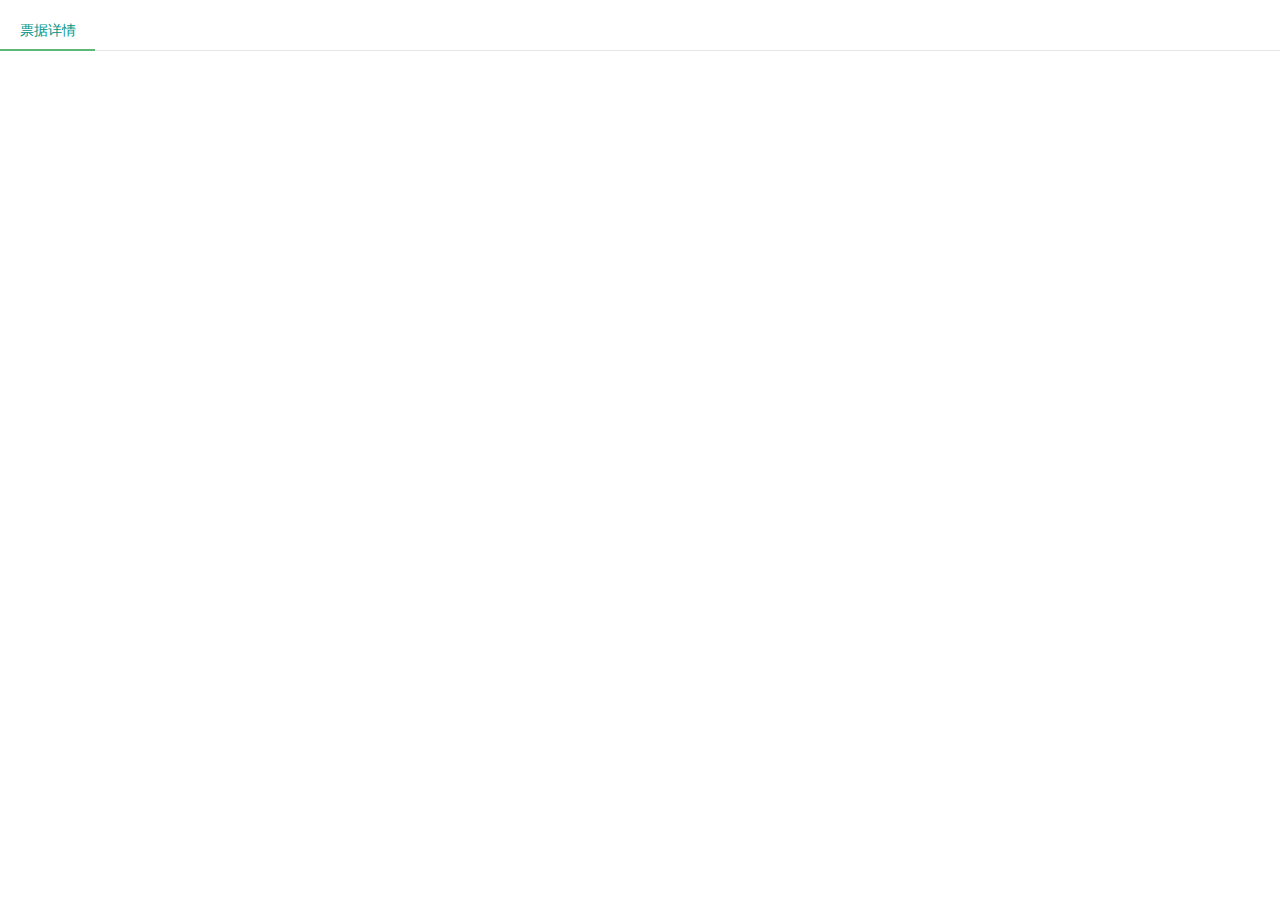
==== src/webfrontend/html/bill/billDetail/billDetail.html @ 2aeb6663 "修改文件夹名称" ====
<!DOCTYPE html>
<html lang="en">
<head>
    <meta charset="UTF-8">
    <title>票据详情</title>
    <link rel="stylesheet" href="../../../layui/css/layui.css">
    <link rel="stylesheet" href="../../../css/admin.css">
</head>
<body>

<div class="layui-tab layui-tab-brief" lay-filter="demo">
    <ul class="layui-tab-title">
        <li class="layui-this">票据详情</li>
    </ul>
    <div class="layui-tab-content" style="height: 100px; display: block">
        <div class="layui-tab-item layui-show">
            <table id="billTable" lay-filter="billTool"></table>
            <script type="text/html" id="barDemo">
                <a class="layui-btn layui-btn-xs" lay-event="edit">分发</a>
            </script>
            <script id="createTime" type="text/html">
                {{ createTime(d.writeDate) }}
            </script>
        </div>
    </div>
</div>

<script src="../../../layui/layui.js"></script>
<script src="../../../js/jquery/jquery-3.3.1.js"></script>
<script src="../../../js/jquery/jquery.cookie.js"></script>
<script src="../../../js/nginx.js"></script>
<script src="../../../js/bill/billDetail/billDetail.js"></script>
</body>
</html>
---- src/webfrontend/layui/css/layui.css ----
/** layui-v2.3.0 MIT License By https://www.layui.com */
 .layui-inline,img{display:inline-block;vertical-align:middle}.layui-rate,li{list-style:none}h1,h2,h3,h4,h5,h6{font-weight:400}.layui-edge,.layui-header,.layui-inline,.layui-main{position:relative}.layui-btn,.layui-edge,.layui-inline,img{vertical-align:middle}.layui-btn,.layui-disabled,.layui-icon,.layui-unselect{-webkit-user-select:none;-ms-user-select:none;-moz-user-select:none}blockquote,body,button,dd,div,dl,dt,form,h1,h2,h3,h4,h5,h6,input,li,ol,p,pre,td,textarea,th,ul{margin:0;padding:0;-webkit-tap-highlight-color:rgba(0,0,0,0)}a:active,a:hover{outline:0}img{border:none}table{border-collapse:collapse;border-spacing:0}h4,h5,h6{font-size:100%}button,input,optgroup,option,select,textarea{font-family:inherit;font-size:inherit;font-style:inherit;font-weight:inherit;outline:0}pre{white-space:pre-wrap;white-space:-moz-pre-wrap;white-space:-pre-wrap;white-space:-o-pre-wrap;word-wrap:break-word}body{line-height:24px;font:14px Helvetica Neue,Helvetica,PingFang SC,\5FAE\8F6F\96C5\9ED1,Tahoma,Arial,sans-serif}hr{height:1px;margin:10px 0;border:0;clear:both}a{color:#333;text-decoration:none}a:hover{color:#777}a cite{font-style:normal;*cursor:pointer}.layui-border-box,.layui-border-box *{box-sizing:border-box}.layui-box,.layui-box *{box-sizing:content-box}.layui-clear{clear:both;*zoom:1}.layui-clear:after{content:'\20';clear:both;*zoom:1;display:block;height:0}.layui-inline{*display:inline;*zoom:1}.layui-edge{display:inline-block;width:0;height:0;border-width:6px;border-style:dashed;border-color:transparent;overflow:hidden}.layui-edge-top{top:-4px;border-bottom-color:#999;border-bottom-style:solid}.layui-edge-right{border-left-color:#999;border-left-style:solid}.layui-edge-bottom{top:2px;border-top-color:#999;border-top-style:solid}.layui-edge-left{border-right-color:#999;border-right-style:solid}.layui-elip{text-overflow:ellipsis;overflow:hidden;white-space:nowrap}.layui-disabled,.layui-disabled:hover{color:#d2d2d2!important;cursor:not-allowed!important}.layui-circle{border-radius:100%}.layui-show{display:block!important}.layui-hide{display:none!important}@font-face{font-family:layui-icon;src:url(../font/iconfont.eot?v=230);src:url(../font/iconfont.eot?v=230#iefix) format('embedded-opentype'),url(../font/iconfont.svg?v=230#iconfont) format('svg'),url(../font/iconfont.woff?v=230) format('woff'),url(../font/iconfont.ttf?v=230) format('truetype')}.layui-icon{font-family:layui-icon!important;font-size:16px;font-style:normal;-webkit-font-smoothing:antialiased;-moz-osx-font-smoothing:grayscale}.layui-icon-reply-fill:before{content:"\e611"}.layui-icon-set-fill:before{content:"\e614"}.layui-icon-menu-fill:before{content:"\e60f"}.layui-icon-search:before{content:"\e615"}.layui-icon-share:before{content:"\e641"}.layui-icon-set-sm:before{content:"\e620"}.layui-icon-engine:before{content:"\e628"}.layui-icon-close:before{content:"\1006"}.layui-icon-close-fill:before{content:"\1007"}.layui-icon-chart-screen:before{content:"\e629"}.layui-icon-star:before{content:"\e600"}.layui-icon-circle-dot:before{content:"\e617"}.layui-icon-chat:before{content:"\e606"}.layui-icon-release:before{content:"\e609"}.layui-icon-list:before{content:"\e60a"}.layui-icon-chart:before{content:"\e62c"}.layui-icon-ok-circle:before{content:"\1005"}.layui-icon-layim-theme:before{content:"\e61b"}.layui-icon-table:before{content:"\e62d"}.layui-icon-right:before{content:"\e602"}.layui-icon-left:before{content:"\e603"}.layui-icon-cart-simple:before{content:"\e698"}.layui-icon-face-cry:before{content:"\e69c"}.layui-icon-face-smile:before{content:"\e6af"}.layui-icon-survey:before{content:"\e6b2"}.layui-icon-tree:before{content:"\e62e"}.layui-icon-upload-circle:before{content:"\e62f"}.layui-icon-add-circle:before{content:"\e61f"}.layui-icon-download-circle:before{content:"\e601"}.layui-icon-templeate-1:before{content:"\e630"}.layui-icon-util:before{content:"\e631"}.layui-icon-face-surprised:before{content:"\e664"}.layui-icon-edit:before{content:"\e642"}.layui-icon-speaker:before{content:"\e645"}.layui-icon-down:before{content:"\e61a"}.layui-icon-file:before{content:"\e621"}.layui-icon-layouts:before{content:"\e632"}.layui-icon-rate-half:before{content:"\e6c9"}.layui-icon-add-circle-fine:before{content:"\e608"}.layui-icon-prev-circle:before{content:"\e633"}.layui-icon-read:before{content:"\e705"}.layui-icon-404:before{content:"\e61c"}.layui-icon-carousel:before{content:"\e634"}.layui-icon-help:before{content:"\e607"}.layui-icon-code-circle:before{content:"\e635"}.layui-icon-water:before{content:"\e636"}.layui-icon-username:before{content:"\e66f"}.layui-icon-find-fill:before{content:"\e670"}.layui-icon-about:before{content:"\e60b"}.layui-icon-location:before{content:"\e715"}.layui-icon-up:before{content:"\e619"}.layui-icon-pause:before{content:"\e651"}.layui-icon-date:before{content:"\e637"}.layui-icon-layim-uploadfile:before{content:"\e61d"}.layui-icon-delete:before{content:"\e640"}.layui-icon-play:before{content:"\e652"}.layui-icon-top:before{content:"\e604"}.layui-icon-friends:before{content:"\e612"}.layui-icon-refresh-3:before{content:"\e9aa"}.layui-icon-ok:before{content:"\e605"}.layui-icon-layer:before{content:"\e638"}.layui-icon-face-smile-fine:before{content:"\e60c"}.layui-icon-dollar:before{content:"\e659"}.layui-icon-group:before{content:"\e613"}.layui-icon-layim-download:before{content:"\e61e"}.layui-icon-picture-fine:before{content:"\e60d"}.layui-icon-link:before{content:"\e64c"}.layui-icon-diamond:before{content:"\e735"}.layui-icon-log:before{content:"\e60e"}.layui-icon-rate-solid:before{content:"\e67a"}.layui-icon-fonts-del:before{content:"\e64f"}.layui-icon-unlink:before{content:"\e64d"}.layui-icon-fonts-clear:before{content:"\e639"}.layui-icon-triangle-r:before{content:"\e623"}.layui-icon-circle:before{content:"\e63f"}.layui-icon-radio:before{content:"\e643"}.layui-icon-align-center:before{content:"\e647"}.layui-icon-align-right:before{content:"\e648"}.layui-icon-align-left:before{content:"\e649"}.layui-icon-loading-1:before{content:"\e63e"}.layui-icon-return:before{content:"\e65c"}.layui-icon-fonts-strong:before{content:"\e62b"}.layui-icon-upload:before{content:"\e67c"}.layui-icon-dialogue:before{content:"\e63a"}.layui-icon-video:before{content:"\e6ed"}.layui-icon-headset:before{content:"\e6fc"}.layui-icon-cellphone-fine:before{content:"\e63b"}.layui-icon-add-1:before{content:"\e654"}.layui-icon-face-smile-b:before{content:"\e650"}.layui-icon-fonts-html:before{content:"\e64b"}.layui-icon-form:before{content:"\e63c"}.layui-icon-cart:before{content:"\e657"}.layui-icon-camera-fill:before{content:"\e65d"}.layui-icon-tabs:before{content:"\e62a"}.layui-icon-fonts-code:before{content:"\e64e"}.layui-icon-fire:before{content:"\e756"}.layui-icon-set:before{content:"\e716"}.layui-icon-fonts-u:before{content:"\e646"}.layui-icon-triangle-d:before{content:"\e625"}.layui-icon-tips:before{content:"\e702"}.layui-icon-picture:before{content:"\e64a"}.layui-icon-more-vertical:before{content:"\e671"}.layui-icon-flag:before{content:"\e66c"}.layui-icon-loading:before{content:"\e63d"}.layui-icon-fonts-i:before{content:"\e644"}.layui-icon-refresh-1:before{content:"\e666"}.layui-icon-rmb:before{content:"\e65e"}.layui-icon-home:before{content:"\e68e"}.layui-icon-user:before{content:"\e770"}.layui-icon-notice:before{content:"\e667"}.layui-icon-login-weibo:before{content:"\e675"}.layui-icon-voice:before{content:"\e688"}.layui-icon-upload-drag:before{content:"\e681"}.layui-icon-login-qq:before{content:"\e676"}.layui-icon-snowflake:before{content:"\e6b1"}.layui-icon-file-b:before{content:"\e655"}.layui-icon-template:before{content:"\e663"}.layui-icon-auz:before{content:"\e672"}.layui-icon-console:before{content:"\e665"}.layui-icon-app:before{content:"\e653"}.layui-icon-prev:before{content:"\e65a"}.layui-icon-website:before{content:"\e7ae"}.layui-icon-next:before{content:"\e65b"}.layui-icon-component:before{content:"\e857"}.layui-icon-more:before{content:"\e65f"}.layui-icon-login-wechat:before{content:"\e677"}.layui-icon-shrink-right:before{content:"\e668"}.layui-icon-spread-left:before{content:"\e66b"}.layui-icon-camera:before{content:"\e660"}.layui-icon-note:before{content:"\e66e"}.layui-icon-refresh:before{content:"\e669"}.layui-icon-female:before{content:"\e661"}.layui-icon-male:before{content:"\e662"}.layui-icon-password:before{content:"\e673"}.layui-icon-senior:before{content:"\e674"}.layui-icon-theme:before{content:"\e66a"}.layui-icon-tread:before{content:"\e6c5"}.layui-icon-praise:before{content:"\e6c6"}.layui-icon-star-fill:before{content:"\e658"}.layui-icon-rate:before{content:"\e67b"}.layui-icon-template-1:before{content:"\e656"}.layui-icon-vercode:before{content:"\e679"}.layui-icon-cellphone:before{content:"\e678"}.layui-icon-screen-full:before{content:"\e622"}.layui-icon-screen-restore:before{content:"\e758"}.layui-main{width:1140px;margin:0 auto}.layui-header{z-index:1000;height:60px}.layui-header a:hover{transition:all .5s;-webkit-transition:all .5s}.layui-side{position:fixed;left:0;top:0;bottom:0;z-index:999;width:200px;overflow-x:hidden}.layui-side-scroll{position:relative;width:220px;height:100%;overflow-x:hidden}.layui-body{position:absolute;left:200px;right:0;top:0;bottom:0;z-index:998;width:auto;overflow:hidden;overflow-y:auto;box-sizing:border-box}.layui-layout-body{overflow:hidden}.layui-layout-admin .layui-header{background-color:#23262E}.layui-layout-admin .layui-side{top:60px;width:200px;overflow-x:hidden}.layui-layout-admin .layui-body{top:60px;bottom:44px}.layui-layout-admin .layui-main{width:auto;margin:0 15px}.layui-layout-admin .layui-footer{position:fixed;left:200px;right:0;bottom:0;height:44px;line-height:44px;padding:0 15px;background-color:#eee}.layui-layout-admin .layui-logo{position:absolute;left:0;top:0;width:200px;height:100%;line-height:60px;text-align:center;color:#009688;font-size:16px}.layui-layout-admin .layui-header .layui-nav{background:0 0}.layui-layout-left{position:absolute!important;left:200px;top:0}.layui-layout-right{position:absolute!important;right:0;top:0}.layui-container{position:relative;margin:0 auto;padding:0 15px;box-sizing:border-box}.layui-fluid{position:relative;margin:0 auto;padding:0 15px}.layui-row:after,.layui-row:before{content:'';display:block;clear:both}.layui-col-lg1,.layui-col-lg10,.layui-col-lg11,.layui-col-lg12,.layui-col-lg2,.layui-col-lg3,.layui-col-lg4,.layui-col-lg5,.layui-col-lg6,.layui-col-lg7,.layui-col-lg8,.layui-col-lg9,.layui-col-md1,.layui-col-md10,.layui-col-md11,.layui-col-md12,.layui-col-md2,.layui-col-md3,.layui-col-md4,.layui-col-md5,.layui-col-md6,.layui-col-md7,.layui-col-md8,.layui-col-md9,.layui-col-sm1,.layui-col-sm10,.layui-col-sm11,.layui-col-sm12,.layui-col-sm2,.layui-col-sm3,.layui-col-sm4,.layui-col-sm5,.layui-col-sm6,.layui-col-sm7,.layui-col-sm8,.layui-col-sm9,.layui-col-xs1,.layui-col-xs10,.layui-col-xs11,.layui-col-xs12,.layui-col-xs2,.layui-col-xs3,.layui-col-xs4,.layui-col-xs5,.layui-col-xs6,.layui-col-xs7,.layui-col-xs8,.layui-col-xs9{position:relative;display:block;box-sizing:border-box}.layui-col-xs1,.layui-col-xs10,.layui-col-xs11,.layui-col-xs12,.layui-col-xs2,.layui-col-xs3,.layui-col-xs4,.layui-col-xs5,.layui-col-xs6,.layui-col-xs7,.layui-col-xs8,.layui-col-xs9{float:left}.layui-col-xs1{width:8.33333333%}.layui-col-xs2{width:16.66666667%}.layui-col-xs3{width:25%}.layui-col-xs4{width:33.33333333%}.layui-col-xs5{width:41.66666667%}.layui-col-xs6{width:50%}.layui-col-xs7{width:58.33333333%}.layui-col-xs8{width:66.66666667%}.layui-col-xs9{width:75%}.layui-col-xs10{width:83.33333333%}.layui-col-xs11{width:91.66666667%}.layui-col-xs12{width:100%}.layui-col-xs-offset1{margin-left:8.33333333%}.layui-col-xs-offset2{margin-left:16.66666667%}.layui-col-xs-offset3{margin-left:25%}.layui-col-xs-offset4{margin-left:33.33333333%}.layui-col-xs-offset5{margin-left:41.66666667%}.layui-col-xs-offset6{margin-left:50%}.layui-col-xs-offset7{margin-left:58.33333333%}.layui-col-xs-offset8{margin-left:66.66666667%}.layui-col-xs-offset9{margin-left:75%}.layui-col-xs-offset10{margin-left:83.33333333%}.layui-col-xs-offset11{margin-left:91.66666667%}.layui-col-xs-offset12{margin-left:100%}@media screen and (max-width:768px){.layui-hide-xs{display:none!important}.layui-show-xs-block{display:block!important}.layui-show-xs-inline{display:inline!important}.layui-show-xs-inline-block{display:inline-block!important}}@media screen and (min-width:768px){.layui-container{width:750px}.layui-hide-sm{display:none!important}.layui-show-sm-block{display:block!important}.layui-show-sm-inline{display:inline!important}.layui-show-sm-inline-block{display:inline-block!important}.layui-col-sm1,.layui-col-sm10,.layui-col-sm11,.layui-col-sm12,.layui-col-sm2,.layui-col-sm3,.layui-col-sm4,.layui-col-sm5,.layui-col-sm6,.layui-col-sm7,.layui-col-sm8,.layui-col-sm9{float:left}.layui-col-sm1{width:8.33333333%}.layui-col-sm2{width:16.66666667%}.layui-col-sm3{width:25%}.layui-col-sm4{width:33.33333333%}.layui-col-sm5{width:41.66666667%}.layui-col-sm6{width:50%}.layui-col-sm7{width:58.33333333%}.layui-col-sm8{width:66.66666667%}.layui-col-sm9{width:75%}.layui-col-sm10{width:83.33333333%}.layui-col-sm11{width:91.66666667%}.layui-col-sm12{width:100%}.layui-col-sm-offset1{margin-left:8.33333333%}.layui-col-sm-offset2{margin-left:16.66666667%}.layui-col-sm-offset3{margin-left:25%}.layui-col-sm-offset4{margin-left:33.33333333%}.layui-col-sm-offset5{margin-left:41.66666667%}.layui-col-sm-offset6{margin-left:50%}.layui-col-sm-offset7{margin-left:58.33333333%}.layui-col-sm-offset8{margin-left:66.66666667%}.layui-col-sm-offset9{margin-left:75%}.layui-col-sm-offset10{margin-left:83.33333333%}.layui-col-sm-offset11{margin-left:91.66666667%}.layui-col-sm-offset12{margin-left:100%}}@media screen and (min-width:992px){.layui-container{width:970px}.layui-hide-md{display:none!important}.layui-show-md-block{display:block!important}.layui-show-md-inline{display:inline!important}.layui-show-md-inline-block{display:inline-block!important}.layui-col-md1,.layui-col-md10,.layui-col-md11,.layui-col-md12,.layui-col-md2,.layui-col-md3,.layui-col-md4,.layui-col-md5,.layui-col-md6,.layui-col-md7,.layui-col-md8,.layui-col-md9{float:left}.layui-col-md1{width:8.33333333%}.layui-col-md2{width:16.66666667%}.layui-col-md3{width:25%}.layui-col-md4{width:33.33333333%}.layui-col-md5{width:41.66666667%}.layui-col-md6{width:50%}.layui-col-md7{width:58.33333333%}.layui-col-md8{width:66.66666667%}.layui-col-md9{width:75%}.layui-col-md10{width:83.33333333%}.layui-col-md11{width:91.66666667%}.layui-col-md12{width:100%}.layui-col-md-offset1{margin-left:8.33333333%}.layui-col-md-offset2{margin-left:16.66666667%}.layui-col-md-offset3{margin-left:25%}.layui-col-md-offset4{margin-left:33.33333333%}.layui-col-md-offset5{margin-left:41.66666667%}.layui-col-md-offset6{margin-left:50%}.layui-col-md-offset7{margin-left:58.33333333%}.layui-col-md-offset8{margin-left:66.66666667%}.layui-col-md-offset9{margin-left:75%}.layui-col-md-offset10{margin-left:83.33333333%}.layui-col-md-offset11{margin-left:91.66666667%}.layui-col-md-offset12{margin-left:100%}}@media screen and (min-width:1200px){.layui-container{width:1170px}.layui-hide-lg{display:none!important}.layui-show-lg-block{display:block!important}.layui-show-lg-inline{display:inline!important}.layui-show-lg-inline-block{display:inline-block!important}.layui-col-lg1,.layui-col-lg10,.layui-col-lg11,.layui-col-lg12,.layui-col-lg2,.layui-col-lg3,.layui-col-lg4,.layui-col-lg5,.layui-col-lg6,.layui-col-lg7,.layui-col-lg8,.layui-col-lg9{float:left}.layui-col-lg1{width:8.33333333%}.layui-col-lg2{width:16.66666667%}.layui-col-lg3{width:25%}.layui-col-lg4{width:33.33333333%}.layui-col-lg5{width:41.66666667%}.layui-col-lg6{width:50%}.layui-col-lg7{width:58.33333333%}.layui-col-lg8{width:66.66666667%}.layui-col-lg9{width:75%}.layui-col-lg10{width:83.33333333%}.layui-col-lg11{width:91.66666667%}.layui-col-lg12{width:100%}.layui-col-lg-offset1{margin-left:8.33333333%}.layui-col-lg-offset2{margin-left:16.66666667%}.layui-col-lg-offset3{margin-left:25%}.layui-col-lg-offset4{margin-left:33.33333333%}.layui-col-lg-offset5{margin-left:41.66666667%}.layui-col-lg-offset6{margin-left:50%}.layui-col-lg-offset7{margin-left:58.33333333%}.layui-col-lg-offset8{margin-left:66.66666667%}.layui-col-lg-offset9{margin-left:75%}.layui-col-lg-offset10{margin-left:83.33333333%}.layui-col-lg-offset11{margin-left:91.66666667%}.layui-col-lg-offset12{margin-left:100%}}.layui-col-space1{margin:-.5px}.layui-col-space1>*{padding:.5px}.layui-col-space3{margin:-1.5px}.layui-col-space3>*{padding:1.5px}.layui-col-space5{margin:-2.5px}.layui-col-space5>*{padding:2.5px}.layui-col-space8{margin:-3.5px}.layui-col-space8>*{padding:3.5px}.layui-col-space10{margin:-5px}.layui-col-space10>*{padding:5px}.layui-col-space12{margin:-6px}.layui-col-space12>*{padding:6px}.layui-col-space15{margin:-7.5px}.layui-col-space15>*{padding:7.5px}.layui-col-space18{margin:-9px}.layui-col-space18>*{padding:9px}.layui-col-space20{margin:-10px}.layui-col-space20>*{padding:10px}.layui-col-space22{margin:-11px}.layui-col-space22>*{padding:11px}.layui-col-space25{margin:-12.5px}.layui-col-space25>*{padding:12.5px}.layui-col-space30{margin:-15px}.layui-col-space30>*{padding:15px}.layui-btn,.layui-input,.layui-select,.layui-textarea,.layui-upload-button{outline:0;-webkit-appearance:none;transition:all .3s;-webkit-transition:all .3s;box-sizing:border-box}.layui-elem-quote{margin-bottom:10px;padding:15px;line-height:22px;border-left:5px solid #009688;border-radius:0 2px 2px 0;background-color:#f2f2f2}.layui-quote-nm{border-style:solid;border-width:1px 1px 1px 5px;background:0 0}.layui-elem-field{margin-bottom:10px;padding:0;border-width:1px;border-style:solid}.layui-elem-field legend{margin-left:20px;padding:0 10px;font-size:20px;font-weight:300}.layui-field-title{margin:10px 0 20px;border-width:1px 0 0}.layui-field-box{padding:10px 15px}.layui-field-title .layui-field-box{padding:10px 0}.layui-progress{position:relative;height:6px;border-radius:20px;background-color:#e2e2e2}.layui-progress-bar{position:absolute;left:0;top:0;width:0;max-width:100%;height:6px;border-radius:20px;text-align:right;background-color:#5FB878;transition:all .3s;-webkit-transition:all .3s}.layui-progress-big,.layui-progress-big .layui-progress-bar{height:18px;line-height:18px}.layui-progress-text{position:relative;top:-20px;line-height:18px;font-size:12px;color:#666}.layui-progress-big .layui-progress-text{position:static;padding:0 10px;color:#fff}.layui-collapse{border-width:1px;border-style:solid;border-radius:2px}.layui-colla-content,.layui-colla-item{border-top-width:1px;border-top-style:solid}.layui-colla-item:first-child{border-top:none}.layui-colla-title{position:relative;height:42px;line-height:42px;padding:0 15px 0 35px;color:#333;background-color:#f2f2f2;cursor:pointer;font-size:14px;overflow:hidden}.layui-colla-content{display:none;padding:10px 15px;line-height:22px;color:#666}.layui-colla-icon{position:absolute;left:15px;top:0;font-size:14px}.layui-card-body,.layui-card-header,.layui-form-label,.layui-form-mid,.layui-form-select,.layui-input-block,.layui-input-inline,.layui-textarea{position:relative}.layui-card{margin-bottom:15px;border-radius:2px;background-color:#fff;box-shadow:0 1px 2px 0 rgba(0,0,0,.05)}.layui-card:last-child{margin-bottom:0}.layui-card-header{height:42px;line-height:42px;padding:0 15px;border-bottom:1px solid #f6f6f6;color:#333;border-radius:2px 2px 0 0;font-size:14px}.layui-bg-black,.layui-bg-blue,.layui-bg-cyan,.layui-bg-green,.layui-bg-orange,.layui-bg-red{color:#fff!important}.layui-card-body{padding:10px 15px;line-height:24px}.layui-card-body[pad15]{padding:15px}.layui-card-body[pad20]{padding:20px}.layui-card-body .layui-table{margin:5px 0}.layui-card .layui-tab{margin:0}.layui-panel-window{position:relative;padding:15px;border-radius:0;border-top:5px solid #E6E6E6;background-color:#fff}.layui-bg-red{background-color:#FF5722!important}.layui-bg-orange{background-color:#FFB800!important}.layui-bg-green{background-color:#009688!important}.layui-bg-cyan{background-color:#2F4056!important}.layui-bg-blue{background-color:#1E9FFF!important}.layui-bg-black{background-color:#393D49!important}.layui-bg-gray{background-color:#eee!important;color:#666!important}.layui-badge-rim,.layui-colla-content,.layui-colla-item,.layui-collapse,.layui-elem-field,.layui-form-pane .layui-form-item[pane],.layui-form-pane .layui-form-label,.layui-input,.layui-layedit,.layui-layedit-tool,.layui-quote-nm,.layui-select,.layui-tab-bar,.layui-tab-card,.layui-tab-title,.layui-tab-title .layui-this:after,.layui-textarea{border-color:#e6e6e6}.layui-timeline-item:before,hr{background-color:#e6e6e6}.layui-text{line-height:22px;font-size:14px;color:#666}.layui-text h1,.layui-text h2,.layui-text h3{font-weight:500;color:#333}.layui-text h1{font-size:30px}.layui-text h2{font-size:24px}.layui-text h3{font-size:18px}.layui-text a:not(.layui-btn){color:#01AAED}.layui-text a:not(.layui-btn):hover{text-decoration:underline}.layui-text ul{padding:5px 0 5px 15px}.layui-text ul li{margin-top:5px;list-style-type:disc}.layui-text em,.layui-word-aux{color:#999!important;padding:0 5px!important}.layui-btn{display:inline-block;height:38px;line-height:38px;padding:0 18px;background-color:#009688;color:#fff;white-space:nowrap;text-align:center;font-size:14px;border:none;border-radius:2px;cursor:pointer}.layui-btn:hover{opacity:.8;filter:alpha(opacity=80);color:#fff}.layui-btn:active{opacity:1;filter:alpha(opacity=100)}.layui-btn+.layui-btn{margin-left:10px}.layui-btn-container{font-size:0}.layui-btn-container .layui-btn{margin-right:10px;margin-bottom:10px}.layui-btn-container .layui-btn+.layui-btn{margin-left:0}.layui-table .layui-btn-container .layui-btn{margin-bottom:9px}.layui-btn-radius{border-radius:100px}.layui-btn .layui-icon{margin-right:3px;font-size:18px;vertical-align:bottom;vertical-align:middle\9}.layui-btn-primary{border:1px solid #C9C9C9;background-color:#fff;color:#555}.layui-btn-primary:hover{border-color:#009688;color:#333}.layui-btn-normal{background-color:#1E9FFF}.layui-btn-warm{background-color:#FFB800}.layui-btn-danger{background-color:#FF5722}.layui-btn-disabled,.layui-btn-disabled:active,.layui-btn-disabled:hover{border:1px solid #e6e6e6;background-color:#FBFBFB;color:#C9C9C9;cursor:not-allowed;opacity:1}.layui-btn-lg{height:44px;line-height:44px;padding:0 25px;font-size:16px}.layui-btn-sm{height:30px;line-height:30px;padding:0 10px;font-size:12px}.layui-btn-sm i{font-size:16px!important}.layui-btn-xs{height:22px;line-height:22px;padding:0 5px;font-size:12px}.layui-btn-xs i{font-size:14px!important}.layui-btn-group{display:inline-block;vertical-align:middle;font-size:0}.layui-btn-group .layui-btn{margin-left:0!important;margin-right:0!important;border-left:1px solid rgba(255,255,255,.5);border-radius:0}.layui-btn-group .layui-btn-primary{border-left:none}.layui-btn-group .layui-btn-primary:hover{border-color:#C9C9C9;color:#009688}.layui-btn-group .layui-btn:first-child{border-left:none;border-radius:2px 0 0 2px}.layui-btn-group .layui-btn-primary:first-child{border-left:1px solid #c9c9c9}.layui-btn-group .layui-btn:last-child{border-radius:0 2px 2px 0}.layui-btn-group .layui-btn+.layui-btn{margin-left:0}.layui-btn-group+.layui-btn-group{margin-left:10px}.layui-btn-fluid{width:100%}.layui-input,.layui-select,.layui-textarea{height:38px;line-height:1.3;line-height:38px\9;border-width:1px;border-style:solid;background-color:#fff;border-radius:2px}.layui-input::-webkit-input-placeholder,.layui-select::-webkit-input-placeholder,.layui-textarea::-webkit-input-placeholder{line-height:1.3}.layui-input,.layui-textarea{display:block;width:100%;padding-left:10px}.layui-input:hover,.layui-textarea:hover{border-color:#D2D2D2!important}.layui-input:focus,.layui-textarea:focus{border-color:#C9C9C9!important}.layui-textarea{min-height:100px;height:auto;line-height:20px;padding:6px 10px;resize:vertical}.layui-select{padding:0 10px}.layui-form input[type=checkbox],.layui-form input[type=radio],.layui-form select{display:none}.layui-form [lay-ignore]{display:initial}.layui-form-item{margin-bottom:15px;clear:both;*zoom:1}.layui-form-item:after{content:'\20';clear:both;*zoom:1;display:block;height:0}.layui-form-label{float:left;display:block;padding:9px 15px;width:80px;font-weight:400;line-height:20px;text-align:right}.layui-form-label-col{display:block;float:none;padding:9px 0;line-height:20px;text-align:left}.layui-form-item .layui-inline{margin-bottom:5px;margin-right:10px}.layui-input-block{margin-left:110px;min-height:36px}.layui-input-inline{display:inline-block;vertical-align:middle}.layui-form-item .layui-input-inline{float:left;width:190px;margin-right:10px}.layui-form-text .layui-input-inline{width:auto}.layui-form-mid{float:left;display:block;padding:9px 0!important;line-height:20px;margin-right:10px}.layui-form-danger+.layui-form-select .layui-input,.layui-form-danger:focus{border-color:#FF5722!important}.layui-form-select .layui-input{padding-right:30px;cursor:pointer}.layui-form-select .layui-edge{position:absolute;right:10px;top:50%;margin-top:-3px;cursor:pointer;border-width:6px;border-top-color:#c2c2c2;border-top-style:solid;transition:all .3s;-webkit-transition:all .3s}.layui-form-select dl{display:none;position:absolute;left:0;top:42px;padding:5px 0;z-index:999;min-width:100%;border:1px solid #d2d2d2;max-height:300px;overflow-y:auto;background-color:#fff;border-radius:2px;box-shadow:0 2px 4px rgba(0,0,0,.12);box-sizing:border-box}.layui-form-select dl dd,.layui-form-select dl dt{padding:0 10px;line-height:36px;white-space:nowrap;overflow:hidden;text-overflow:ellipsis}.layui-form-select dl dt{font-size:12px;color:#999}.layui-form-select dl dd{cursor:pointer}.layui-form-select dl dd:hover{background-color:#f2f2f2}.layui-form-select .layui-select-group dd{padding-left:20px}.layui-form-select dl dd.layui-select-tips{padding-left:10px!important;color:#999}.layui-form-select dl dd.layui-this{background-color:#5FB878;color:#fff}.layui-form-checkbox,.layui-form-select dl dd.layui-disabled{background-color:#fff}.layui-form-selected dl{display:block}.layui-form-checkbox,.layui-form-checkbox *,.layui-form-switch{display:inline-block;vertical-align:middle}.layui-form-selected .layui-edge{margin-top:-9px;-webkit-transform:rotate(180deg);transform:rotate(180deg);margin-top:-3px\9}:root .layui-form-selected .layui-edge{margin-top:-9px\0/IE9}.layui-form-selectup dl{top:auto;bottom:42px}.layui-select-none{margin:5px 0;text-align:center;color:#999}.layui-select-disabled .layui-disabled{border-color:#eee!important}.layui-select-disabled .layui-edge{border-top-color:#d2d2d2}.layui-form-checkbox{position:relative;height:30px;line-height:30px;margin-right:10px;padding-right:30px;cursor:pointer;font-size:0;-webkit-transition:.1s linear;transition:.1s linear;box-sizing:border-box}.layui-form-checkbox span{padding:0 10px;height:100%;font-size:14px;border-radius:2px 0 0 2px;background-color:#d2d2d2;color:#fff;overflow:hidden;white-space:nowrap;text-overflow:ellipsis}.layui-form-checkbox:hover span{background-color:#c2c2c2}.layui-form-checkbox i{position:absolute;right:0;top:0;width:30px;height:28px;border:1px solid #d2d2d2;border-left:none;border-radius:0 2px 2px 0;color:#fff;font-size:20px;text-align:center}.layui-form-checkbox:hover i{border-color:#c2c2c2;color:#c2c2c2}.layui-form-checked,.layui-form-checked:hover{border-color:#5FB878}.layui-form-checked span,.layui-form-checked:hover span{background-color:#5FB878}.layui-form-checked i,.layui-form-checked:hover i{color:#5FB878}.layui-form-item .layui-form-checkbox{margin-top:4px}.layui-form-checkbox[lay-skin=primary]{height:auto!important;line-height:normal!important;border:none!important;margin-right:0;padding-right:0;background:0 0}.layui-form-checkbox[lay-skin=primary] span{float:right;padding-right:15px;line-height:18px;background:0 0;color:#666}.layui-form-checkbox[lay-skin=primary] i{position:relative;top:0;width:16px;height:16px;line-height:16px;border:1px solid #d2d2d2;font-size:12px;border-radius:2px;background-color:#fff;-webkit-transition:.1s linear;transition:.1s linear}.layui-form-checkbox[lay-skin=primary]:hover i{border-color:#5FB878;color:#fff}.layui-form-checked[lay-skin=primary] i{border-color:#5FB878;background-color:#5FB878;color:#fff}.layui-checkbox-disbaled[lay-skin=primary] span{background:0 0!important;color:#c2c2c2}.layui-checkbox-disbaled[lay-skin=primary]:hover i{border-color:#d2d2d2}.layui-form-item .layui-form-checkbox[lay-skin=primary]{margin-top:10px}.layui-form-switch{position:relative;height:22px;line-height:22px;min-width:35px;padding:0 5px;margin-top:8px;border:1px solid #d2d2d2;border-radius:20px;cursor:pointer;background-color:#fff;-webkit-transition:.1s linear;transition:.1s linear}.layui-form-switch i{position:absolute;left:5px;top:3px;width:16px;height:16px;border-radius:20px;background-color:#d2d2d2;-webkit-transition:.1s linear;transition:.1s linear}.layui-form-switch em{position:relative;top:0;width:25px;margin-left:21px;padding:0!important;text-align:center!important;color:#999!important;font-style:normal!important;font-size:12px}.layui-form-onswitch{border-color:#5FB878;background-color:#5FB878}.layui-checkbox-disbaled,.layui-checkbox-disbaled i{border-color:#e2e2e2!important}.layui-form-onswitch i{left:100%;margin-left:-21px;background-color:#fff}.layui-form-onswitch em{margin-left:5px;margin-right:21px;color:#fff!important}.layui-checkbox-disbaled span{background-color:#e2e2e2!important}.layui-checkbox-disbaled:hover i{color:#fff!important}[lay-radio]{display:none}.layui-form-radio,.layui-form-radio *{display:inline-block;vertical-align:middle}.layui-form-radio{line-height:28px;margin:6px 10px 0 0;padding-right:10px;cursor:pointer;font-size:0}.layui-form-radio *{font-size:14px}.layui-form-radio>i{margin-right:8px;font-size:22px;color:#c2c2c2}.layui-form-radio>i:hover,.layui-form-radioed>i{color:#5FB878}.layui-radio-disbaled>i{color:#e2e2e2!important}.layui-form-pane .layui-form-label{width:110px;padding:8px 15px;height:38px;line-height:20px;border-width:1px;border-style:solid;border-radius:2px 0 0 2px;text-align:center;background-color:#FBFBFB;overflow:hidden;white-space:nowrap;text-overflow:ellipsis;box-sizing:border-box}.layui-form-pane .layui-input-inline{margin-left:-1px}.layui-form-pane .layui-input-block{margin-left:110px;left:-1px}.layui-form-pane .layui-input{border-radius:0 2px 2px 0}.layui-form-pane .layui-form-text .layui-form-label{float:none;width:100%;border-radius:2px;box-sizing:border-box;text-align:left}.layui-form-pane .layui-form-text .layui-input-inline{display:block;margin:0;top:-1px;clear:both}.layui-form-pane .layui-form-text .layui-input-block{margin:0;left:0;top:-1px}.layui-form-pane .layui-form-text .layui-textarea{min-height:100px;border-radius:0 0 2px 2px}.layui-form-pane .layui-form-checkbox{margin:4px 0 4px 10px}.layui-form-pane .layui-form-radio,.layui-form-pane .layui-form-switch{margin-top:6px;margin-left:10px}.layui-form-pane .layui-form-item[pane]{position:relative;border-width:1px;border-style:solid}.layui-form-pane .layui-form-item[pane] .layui-form-label{position:absolute;left:0;top:0;height:100%;border-width:0 1px 0 0}.layui-form-pane .layui-form-item[pane] .layui-input-inline{margin-left:110px}@media screen and (max-width:450px){.layui-form-item .layui-form-label{text-overflow:ellipsis;overflow:hidden;white-space:nowrap}.layui-form-item .layui-inline{display:block;margin-right:0;margin-bottom:20px;clear:both}.layui-form-item .layui-inline:after{content:'\20';clear:both;display:block;height:0}.layui-form-item .layui-input-inline{display:block;float:none;left:-3px;width:auto;margin:0 0 10px 112px}.layui-form-item .layui-input-inline+.layui-form-mid{margin-left:110px;top:-5px;padding:0}.layui-form-item .layui-form-checkbox{margin-right:5px;margin-bottom:5px}}.layui-layedit{border-width:1px;border-style:solid;border-radius:2px}.layui-layedit-tool{padding:3px 5px;border-bottom-width:1px;border-bottom-style:solid;font-size:0}.layedit-tool-fixed{position:fixed;top:0;border-top:1px solid #e2e2e2}.layui-layedit-tool .layedit-tool-mid,.layui-layedit-tool .layui-icon{display:inline-block;vertical-align:middle;text-align:center;font-size:14px}.layui-layedit-tool .layui-icon{position:relative;width:32px;height:30px;line-height:30px;margin:3px 5px;color:#777;cursor:pointer;border-radius:2px}.layui-layedit-tool .layui-icon:hover{color:#393D49}.layui-layedit-tool .layui-icon:active{color:#000}.layui-layedit-tool .layedit-tool-active{background-color:#e2e2e2;color:#000}.layui-layedit-tool .layui-disabled,.layui-layedit-tool .layui-disabled:hover{color:#d2d2d2;cursor:not-allowed}.layui-layedit-tool .layedit-tool-mid{width:1px;height:18px;margin:0 10px;background-color:#d2d2d2}.layedit-tool-html{width:50px!important;font-size:30px!important}.layedit-tool-b,.layedit-tool-code,.layedit-tool-help{font-size:16px!important}.layedit-tool-d,.layedit-tool-face,.layedit-tool-image,.layedit-tool-unlink{font-size:18px!important}.layedit-tool-image input{position:absolute;font-size:0;left:0;top:0;width:100%;height:100%;opacity:.01;filter:Alpha(opacity=1);cursor:pointer}.layui-layedit-iframe iframe{display:block;width:100%}#LAY_layedit_code{overflow:hidden}.layui-laypage{display:inline-block;*display:inline;*zoom:1;vertical-align:middle;margin:10px 0;font-size:0}.layui-laypage>a:first-child,.layui-laypage>a:first-child em{border-radius:2px 0 0 2px}.layui-laypage>a:last-child,.layui-laypage>a:last-child em{border-radius:0 2px 2px 0}.layui-laypage>:first-child{margin-left:0!important}.layui-laypage>:last-child{margin-right:0!important}.layui-laypage a,.layui-laypage button,.layui-laypage input,.layui-laypage select,.layui-laypage span{border:1px solid #e2e2e2}.layui-laypage a,.layui-laypage span{display:inline-block;*display:inline;*zoom:1;vertical-align:middle;padding:0 15px;height:28px;line-height:28px;margin:0 -1px 5px 0;background-color:#fff;color:#333;font-size:12px}.layui-laypage a:hover{color:#009688}.layui-laypage em{font-style:normal}.layui-laypage .layui-laypage-spr{color:#999;font-weight:700}.layui-laypage a{text-decoration:none}.layui-laypage .layui-laypage-curr{position:relative}.layui-laypage .layui-laypage-curr em{position:relative;color:#fff}.layui-laypage .layui-laypage-curr .layui-laypage-em{position:absolute;left:-1px;top:-1px;padding:1px;width:100%;height:100%;background-color:#009688}.layui-laypage-em{border-radius:2px}.layui-laypage-next em,.layui-laypage-prev em{font-family:Sim sun;font-size:16px}.layui-laypage .layui-laypage-count,.layui-laypage .layui-laypage-limits,.layui-laypage .layui-laypage-refresh,.layui-laypage .layui-laypage-skip{margin-left:10px;margin-right:10px;padding:0;border:none}.layui-laypage .layui-laypage-limits,.layui-laypage .layui-laypage-refresh{vertical-align:top}.layui-laypage .layui-laypage-refresh i{font-size:18px;cursor:pointer}.layui-laypage select{height:22px;padding:3px;border-radius:2px;cursor:pointer}.layui-laypage .layui-laypage-skip{height:30px;line-height:30px;color:#999}.layui-laypage button,.layui-laypage input{height:30px;line-height:30px;border-radius:2px;vertical-align:top;background-color:#fff;box-sizing:border-box}.layui-laypage input{display:inline-block;width:40px;margin:0 10px;padding:0 3px;text-align:center}.layui-laypage input:focus,.layui-laypage select:focus{border-color:#009688!important}.layui-laypage button{margin-left:10px;padding:0 10px;cursor:pointer}.layui-table,.layui-table-view{margin:10px 0}.layui-flow-more{margin:10px 0;text-align:center;color:#999;font-size:14px}.layui-flow-more a{height:32px;line-height:32px}.layui-flow-more a *{display:inline-block;vertical-align:top}.layui-flow-more a cite{padding:0 20px;border-radius:3px;background-color:#eee;color:#333;font-style:normal}.layui-flow-more a cite:hover{opacity:.8}.layui-flow-more a i{font-size:30px;color:#737383}.layui-table{width:100%;background-color:#fff;color:#666}.layui-table tr{transition:all .3s;-webkit-transition:all .3s}.layui-table th{text-align:left;font-weight:400}.layui-table tbody tr:hover,.layui-table thead tr,.layui-table-click,.layui-table-header,.layui-table-hover,.layui-table-mend,.layui-table-patch,.layui-table-tool,.layui-table[lay-even] tr:nth-child(even){background-color:#f2f2f2}.layui-table td,.layui-table th,.layui-table-fixed-r,.layui-table-header,.layui-table-page,.layui-table-tips-main,.layui-table-tool,.layui-table-view,.layui-table[lay-skin=line],.layui-table[lay-skin=row]{border-width:1px;border-style:solid;border-color:#e6e6e6}.layui-table td,.layui-table th{position:relative;padding:9px 15px;min-height:20px;line-height:20px;font-size:14px}.layui-table[lay-skin=line] td,.layui-table[lay-skin=line] th{border-width:0 0 1px}.layui-table[lay-skin=row] td,.layui-table[lay-skin=row] th{border-width:0 1px 0 0}.layui-table[lay-skin=nob] td,.layui-table[lay-skin=nob] th{border:none}.layui-table img{max-width:100px}.layui-table[lay-size=lg] td,.layui-table[lay-size=lg] th{padding:15px 30px}.layui-table-view .layui-table[lay-size=lg] .layui-table-cell{height:40px;line-height:40px}.layui-table[lay-size=sm] td,.layui-table[lay-size=sm] th{font-size:12px;padding:5px 10px}.layui-table-view .layui-table[lay-size=sm] .layui-table-cell{height:20px;line-height:20px}.layui-table[lay-data]{display:none}.layui-table-box,.layui-table-view{position:relative;overflow:hidden}.layui-table-view .layui-table{position:relative;width:auto;margin:0}.layui-table-body,.layui-table-header .layui-table,.layui-table-page{margin-bottom:-1px}.layui-table-view .layui-table[lay-skin=line]{border-width:0 1px 0 0}.layui-table-view .layui-table[lay-skin=row]{border-width:0 0 1px}.layui-table-view .layui-table td,.layui-table-view .layui-table th{padding:5px 0;border-top:none;border-left:none}.layui-table-view .layui-table td{cursor:default}.layui-table-view .layui-form-checkbox[lay-skin=primary] i{width:18px;height:18px}.layui-table-header{border-width:0 0 1px;overflow:hidden}.layui-table-sort{width:10px;height:20px;margin-left:5px;cursor:pointer!important}.layui-table-sort .layui-edge{position:absolute;left:5px;border-width:5px}.layui-table-sort .layui-table-sort-asc{top:4px;border-top:none;border-bottom-style:solid;border-bottom-color:#b2b2b2}.layui-table-sort .layui-table-sort-asc:hover{border-bottom-color:#666}.layui-table-sort .layui-table-sort-desc{bottom:4px;border-bottom:none;border-top-style:solid;border-top-color:#b2b2b2}.layui-table-sort .layui-table-sort-desc:hover{border-top-color:#666}.layui-table-sort[lay-sort=asc] .layui-table-sort-asc{border-bottom-color:#000}.layui-table-sort[lay-sort=desc] .layui-table-sort-desc{border-top-color:#000}.layui-table-cell{height:28px;line-height:28px;padding:0 15px;position:relative;overflow:hidden;text-overflow:ellipsis;white-space:nowrap;box-sizing:border-box}.layui-table-cell .layui-form-checkbox[lay-skin=primary],.layui-table-cell .layui-form-radio[lay-skin=primary]{top:-1px;vertical-align:middle}.layui-table-cell .layui-form-radio{padding-right:0}.layui-table-cell .layui-form-radio>i{margin-right:0}.layui-table-cell .layui-table-link{color:#01AAED}.laytable-cell-checkbox,.laytable-cell-numbers,.laytable-cell-radio,.laytable-cell-space{padding:0;text-align:center}.layui-table-body{position:relative;overflow:auto;margin-right:-1px}.layui-table-body .layui-none{line-height:40px;text-align:center;color:#999}.layui-table-fixed{position:absolute;left:0;top:0}.layui-table-fixed .layui-table-body{overflow:hidden}.layui-table-fixed-l{box-shadow:0 -1px 8px rgba(0,0,0,.08)}.layui-table-fixed-r{left:auto;right:-1px;border-width:0 0 0 1px;box-shadow:-1px 0 8px rgba(0,0,0,.08)}.layui-table-fixed-r .layui-table-header{position:relative;overflow:visible}.layui-table-mend{position:absolute;right:-49px;top:0;height:100%;width:50px}.layui-table-tool{position:relative;width:100%;height:50px;line-height:30px;padding:10px 15px;border-width:0 0 1px}.layui-table-page{position:relative;width:100%;padding:7px 7px 0;border-width:1px 0 0;height:41px;font-size:12px}.layui-table-page>div{height:26px}.layui-table-page .layui-laypage{margin:0}.layui-table-page .layui-laypage a,.layui-table-page .layui-laypage span{height:26px;line-height:26px;margin-bottom:10px;border:none;background:0 0}.layui-table-page .layui-laypage a,.layui-table-page .layui-laypage span.layui-laypage-curr{padding:0 12px}.layui-table-page .layui-laypage span{margin-left:0;padding:0}.layui-table-page .layui-laypage .layui-laypage-prev{margin-left:-7px!important}.layui-table-page .layui-laypage .layui-laypage-curr .layui-laypage-em{left:0;top:0;padding:0}.layui-table-page .layui-laypage button,.layui-table-page .layui-laypage input{height:26px;line-height:26px}.layui-table-page .layui-laypage input{width:40px}.layui-table-page .layui-laypage button{padding:0 10px}.layui-table-page select{height:18px}.layui-table-view select[lay-ignore]{display:inline-block}.layui-table-patch .layui-table-cell{padding:0;width:30px}.layui-table-edit{position:absolute;left:0;top:0;width:100%;height:100%;padding:0 14px 1px;border-radius:0;box-shadow:1px 1px 20px rgba(0,0,0,.15)}.layui-table-edit:focus{border-color:#5FB878!important}select.layui-table-edit{padding:0 0 0 10px;border-color:#C9C9C9}.layui-table-view .layui-form-checkbox,.layui-table-view .layui-form-radio,.layui-table-view .layui-form-switch{top:0;margin:0;box-sizing:content-box}.layui-table-view .layui-form-checkbox{top:-1px;height:26px;line-height:26px}body .layui-table-tips .layui-layer-content{background:0 0;padding:0;box-shadow:0 1px 6px rgba(0,0,0,.1)}.layui-table-tips-main{margin:-44px 0 0 -1px;max-height:150px;padding:8px 15px;font-size:14px;overflow-y:scroll;background-color:#fff;color:#333}.layui-table-tips-c{position:absolute;right:-3px;top:-12px;width:18px;height:18px;padding:3px;text-align:center;font-weight:700;border-radius:100%;font-size:14px;cursor:pointer;background-color:#666}.layui-table-tips-c:hover{background-color:#999}.layui-upload-file{display:none!important;opacity:.01;filter:Alpha(opacity=1)}.layui-upload-drag,.layui-upload-form,.layui-upload-wrap{display:inline-block}.layui-upload-list{margin:10px 0}.layui-upload-choose{padding:0 10px;color:#999}.layui-upload-drag{position:relative;padding:30px;border:1px dashed #e2e2e2;background-color:#fff;text-align:center;cursor:pointer;color:#999}.layui-upload-drag .layui-icon{font-size:50px;color:#009688}.layui-upload-drag[lay-over]{border-color:#009688}.layui-upload-iframe{position:absolute;width:0;height:0;border:0;visibility:hidden}.layui-upload-wrap{position:relative;vertical-align:middle}.layui-upload-wrap .layui-upload-file{display:block!important;position:absolute;left:0;top:0;z-index:10;font-size:100px;width:100%;height:100%;opacity:.01;filter:Alpha(opacity=1);cursor:pointer}.layui-rate,.layui-rate *{display:inline-block;vertical-align:middle}.layui-rate{padding:10px 5px 10px 0;font-size:0}.layui-rate li i.layui-icon{font-size:20px;color:#FFB800;margin-right:5px;transition:all .3s;-webkit-transition:all .3s}.layui-rate li i:hover{cursor:pointer;transform:scale(1.12);-webkit-transform:scale(1.12)}.layui-rate[readonly] li i:hover{cursor:default;transform:scale(1)}.layui-code{position:relative;margin:10px 0;padding:15px;line-height:20px;border:1px solid #ddd;border-left-width:6px;background-color:#F2F2F2;color:#333;font-family:Courier New;font-size:12px}.layui-tree{line-height:26px}.layui-tree li{text-overflow:ellipsis;overflow:hidden;white-space:nowrap}.layui-tree li .layui-tree-spread,.layui-tree li a{display:inline-block;vertical-align:top;height:26px;*display:inline;*zoom:1;cursor:pointer}.layui-tree li a{font-size:0}.layui-tree li a i{font-size:16px}.layui-tree li a cite{padding:0 6px;font-size:14px;font-style:normal}.layui-tree li i{padding-left:6px;color:#333;-moz-user-select:none}.layui-tree li .layui-tree-check{font-size:13px}.layui-tree li .layui-tree-check:hover{color:#009E94}.layui-tree li ul{display:none;margin-left:20px}.layui-tree li .layui-tree-enter{line-height:24px;border:1px dotted #000}.layui-tree-drag{display:none;position:absolute;left:-666px;top:-666px;background-color:#f2f2f2;padding:5px 10px;border:1px dotted #000;white-space:nowrap}.layui-tree-drag i{padding-right:5px}.layui-nav{position:relative;padding:0 20px;background-color:#393D49;color:#fff;border-radius:2px;font-size:0;box-sizing:border-box}.layui-nav *{font-size:14px}.layui-nav .layui-nav-item{position:relative;display:inline-block;*display:inline;*zoom:1;vertical-align:middle;line-height:60px}.layui-nav .layui-nav-item a{display:block;padding:0 20px;color:#fff;color:rgba(255,255,255,.7);transition:all .3s;-webkit-transition:all .3s}.layui-nav .layui-this:after,.layui-nav-bar,.layui-nav-tree .layui-nav-itemed:after{position:absolute;left:0;top:0;width:0;height:5px;background-color:#5FB878;transition:all .2s;-webkit-transition:all .2s}.layui-nav-bar{z-index:1000}.layui-nav .layui-nav-item a:hover,.layui-nav .layui-this a{color:#fff}.layui-nav .layui-this:after{content:'';top:auto;bottom:0;width:100%}.layui-nav-img{width:30px;height:30px;margin-right:10px;border-radius:50%}.layui-nav .layui-nav-more{content:'';width:0;height:0;border-style:solid dashed dashed;border-color:#fff transparent transparent;overflow:hidden;cursor:pointer;transition:all .2s;-webkit-transition:all .2s;position:absolute;top:50%;right:3px;margin-top:-3px;border-width:6px;border-top-color:rgba(255,255,255,.7)}.layui-nav .layui-nav-mored,.layui-nav-itemed>a .layui-nav-more{margin-top:-9px;border-style:dashed dashed solid;border-color:transparent transparent #fff}.layui-nav-child{display:none;position:absolute;left:0;top:65px;min-width:100%;line-height:36px;padding:5px 0;box-shadow:0 2px 4px rgba(0,0,0,.12);border:1px solid #d2d2d2;background-color:#fff;z-index:100;border-radius:2px;white-space:nowrap}.layui-nav .layui-nav-child a{color:#333}.layui-nav .layui-nav-child a:hover{background-color:#f2f2f2;color:#000}.layui-nav-child dd{position:relative}.layui-nav .layui-nav-child dd.layui-this a,.layui-nav-child dd.layui-this{background-color:#5FB878;color:#fff}.layui-nav-child dd.layui-this:after{display:none}.layui-nav-tree{width:200px;padding:0}.layui-nav-tree .layui-nav-item{display:block;width:100%;line-height:45px}.layui-nav-tree .layui-nav-item a{position:relative;height:45px;line-height:45px;text-overflow:ellipsis;overflow:hidden;white-space:nowrap}.layui-nav-tree .layui-nav-item a:hover{background-color:#4E5465}.layui-nav-tree .layui-nav-bar{width:5px;height:0;background-color:#009688}.layui-nav-tree .layui-nav-child dd.layui-this,.layui-nav-tree .layui-nav-child dd.layui-this a,.layui-nav-tree .layui-this,.layui-nav-tree .layui-this>a,.layui-nav-tree .layui-this>a:hover{background-color:#009688;color:#fff}.layui-nav-tree .layui-this:after{display:none}.layui-nav-itemed>a,.layui-nav-tree .layui-nav-title a,.layui-nav-tree .layui-nav-title a:hover{color:#fff!important}.layui-nav-tree .layui-nav-child{position:relative;z-index:0;top:0;border:none;box-shadow:none}.layui-nav-tree .layui-nav-child a{height:40px;line-height:40px;color:#fff;color:rgba(255,255,255,.7)}.layui-nav-tree .layui-nav-child,.layui-nav-tree .layui-nav-child a:hover{background:0 0;color:#fff}.layui-nav-tree .layui-nav-more{right:10px}.layui-nav-itemed>.layui-nav-child{display:block;padding:0;background-color:rgba(0,0,0,.3)!important}.layui-nav-itemed>.layui-nav-child>.layui-this>.layui-nav-child{display:block}.layui-nav-side{position:fixed;top:0;bottom:0;left:0;overflow-x:hidden;z-index:999}.layui-bg-blue .layui-nav-bar,.layui-bg-blue .layui-nav-itemed:after,.layui-bg-blue .layui-this:after{background-color:#93D1FF}.layui-bg-blue .layui-nav-child dd.layui-this{background-color:#1E9FFF}.layui-bg-blue .layui-nav-itemed>a,.layui-nav-tree.layui-bg-blue .layui-nav-title a,.layui-nav-tree.layui-bg-blue .layui-nav-title a:hover{background-color:#007DDB!important}.layui-breadcrumb{visibility:hidden;font-size:0}.layui-breadcrumb>*{font-size:14px}.layui-breadcrumb a{color:#999!important}.layui-breadcrumb a:hover{color:#5FB878!important}.layui-breadcrumb a cite{color:#666;font-style:normal}.layui-breadcrumb span[lay-separator]{margin:0 10px;color:#999}.layui-tab{margin:10px 0;text-align:left!important}.layui-tab[overflow]>.layui-tab-title{overflow:hidden}.layui-tab-title{position:relative;left:0;height:40px;white-space:nowrap;font-size:0;border-bottom-width:1px;border-bottom-style:solid;transition:all .2s;-webkit-transition:all .2s}.layui-tab-title li{display:inline-block;*display:inline;*zoom:1;vertical-align:middle;font-size:14px;transition:all .2s;-webkit-transition:all .2s;position:relative;line-height:40px;min-width:65px;padding:0 15px;text-align:center;cursor:pointer}.layui-tab-title li a{display:block}.layui-tab-title .layui-this{color:#000}.layui-tab-title .layui-this:after{position:absolute;left:0;top:0;content:'';width:100%;height:41px;border-width:1px;border-style:solid;border-bottom-color:#fff;border-radius:2px 2px 0 0;box-sizing:border-box;pointer-events:none}.layui-tab-bar{position:absolute;right:0;top:0;z-index:10;width:30px;height:39px;line-height:39px;border-width:1px;border-style:solid;border-radius:2px;text-align:center;background-color:#fff;cursor:pointer}.layui-tab-bar .layui-icon{position:relative;display:inline-block;top:3px;transition:all .3s;-webkit-transition:all .3s}.layui-tab-item{display:none}.layui-tab-more{padding-right:30px;height:auto!important;white-space:normal!important}.layui-tab-more li.layui-this:after{border-bottom-color:#e2e2e2;border-radius:2px}.layui-tab-more .layui-tab-bar .layui-icon{top:-2px;top:3px\9;-webkit-transform:rotate(180deg);transform:rotate(180deg)}:root .layui-tab-more .layui-tab-bar .layui-icon{top:-2px\0/IE9}.layui-tab-content{padding:10px}.layui-tab-title li .layui-tab-close{position:relative;display:inline-block;width:18px;height:18px;line-height:20px;margin-left:8px;top:1px;text-align:center;font-size:14px;color:#c2c2c2;transition:all .2s;-webkit-transition:all .2s}.layui-tab-title li .layui-tab-close:hover{border-radius:2px;background-color:#FF5722;color:#fff}.layui-tab-brief>.layui-tab-title .layui-this{color:#009688}.layui-tab-brief>.layui-tab-more li.layui-this:after,.layui-tab-brief>.layui-tab-title .layui-this:after{border:none;border-radius:0;border-bottom:2px solid #5FB878}.layui-tab-brief[overflow]>.layui-tab-title .layui-this:after{top:-1px}.layui-tab-card{border-width:1px;border-style:solid;border-radius:2px;box-shadow:0 2px 5px 0 rgba(0,0,0,.1)}.layui-tab-card>.layui-tab-title{background-color:#f2f2f2}.layui-tab-card>.layui-tab-title li{margin-right:-1px;margin-left:-1px}.layui-tab-card>.layui-tab-title .layui-this{background-color:#fff}.layui-tab-card>.layui-tab-title .layui-this:after{border-top:none;border-width:1px;border-bottom-color:#fff}.layui-tab-card>.layui-tab-title .layui-tab-bar{height:40px;line-height:40px;border-radius:0;border-top:none;border-right:none}.layui-tab-card>.layui-tab-more .layui-this{background:0 0;color:#5FB878}.layui-tab-card>.layui-tab-more .layui-this:after{border:none}.layui-timeline{padding-left:5px}.layui-timeline-item{position:relative;padding-bottom:20px}.layui-timeline-axis{position:absolute;left:-5px;top:0;z-index:10;width:20px;height:20px;line-height:20px;background-color:#fff;color:#5FB878;border-radius:50%;text-align:center;cursor:pointer}.layui-timeline-axis:hover{color:#FF5722}.layui-timeline-item:before{content:'';position:absolute;left:5px;top:0;z-index:0;width:1px;height:100%}.layui-timeline-item:last-child:before{display:none}.layui-timeline-item:first-child:before{display:block}.layui-timeline-content{padding-left:25px}.layui-timeline-title{position:relative;margin-bottom:10px}.layui-badge,.layui-badge-dot,.layui-badge-rim{position:relative;display:inline-block;padding:0 6px;font-size:12px;text-align:center;background-color:#FF5722;color:#fff;border-radius:2px}.layui-badge{height:18px;line-height:18px}.layui-badge-dot{width:8px;height:8px;padding:0;border-radius:50%}.layui-badge-rim{height:18px;line-height:18px;border-width:1px;border-style:solid;background-color:#fff;color:#666}.layui-btn .layui-badge,.layui-btn .layui-badge-dot{margin-left:5px}.layui-nav .layui-badge,.layui-nav .layui-badge-dot{position:absolute;top:50%;margin:-8px 6px 0}.layui-tab-title .layui-badge,.layui-tab-title .layui-badge-dot{left:5px;top:-2px}.layui-carousel{position:relative;left:0;top:0;background-color:#f8f8f8}.layui-carousel>[carousel-item]{position:relative;width:100%;height:100%;overflow:hidden}.layui-carousel>[carousel-item]:before{position:absolute;content:'\e63d';left:50%;top:50%;width:100px;line-height:20px;margin:-10px 0 0 -50px;text-align:center;color:#c2c2c2;font-family:layui-icon!important;font-size:30px;font-style:normal;-webkit-font-smoothing:antialiased;-moz-osx-font-smoothing:grayscale}.layui-carousel>[carousel-item]>*{display:none;position:absolute;left:0;top:0;width:100%;height:100%;background-color:#f8f8f8;transition-duration:.3s;-webkit-transition-duration:.3s}.layui-carousel-updown>*{-webkit-transition:.3s ease-in-out up;transition:.3s ease-in-out up}.layui-carousel-arrow{display:none\9;opacity:0;position:absolute;left:10px;top:50%;margin-top:-18px;width:36px;height:36px;line-height:36px;text-align:center;font-size:20px;border:0;border-radius:50%;background-color:rgba(0,0,0,.2);color:#fff;-webkit-transition-duration:.3s;transition-duration:.3s;cursor:pointer}.layui-carousel-arrow[lay-type=add]{left:auto!important;right:10px}.layui-carousel:hover .layui-carousel-arrow[lay-type=add],.layui-carousel[lay-arrow=always] .layui-carousel-arrow[lay-type=add]{right:20px}.layui-carousel[lay-arrow=always] .layui-carousel-arrow{opacity:1;left:20px}.layui-carousel[lay-arrow=none] .layui-carousel-arrow{display:none}.layui-carousel-arrow:hover,.layui-carousel-ind ul:hover{background-color:rgba(0,0,0,.35)}.layui-carousel:hover .layui-carousel-arrow{display:block\9;opacity:1;left:20px}.layui-carousel-ind{position:relative;top:-35px;width:100%;line-height:0!important;text-align:center;font-size:0}.layui-carousel[lay-indicator=outside]{margin-bottom:30px}.layui-carousel[lay-indicator=outside] .layui-carousel-ind{top:10px}.layui-carousel[lay-indicator=outside] .layui-carousel-ind ul{background-color:rgba(0,0,0,.5)}.layui-carousel[lay-indicator=none] .layui-carousel-ind{display:none}.layui-carousel-ind ul{display:inline-block;padding:5px;background-color:rgba(0,0,0,.2);border-radius:10px;-webkit-transition-duration:.3s;transition-duration:.3s}.layui-carousel-ind li{display:inline-block;width:10px;height:10px;margin:0 3px;font-size:14px;background-color:#e2e2e2;background-color:rgba(255,255,255,.5);border-radius:50%;cursor:pointer;-webkit-transition-duration:.3s;transition-duration:.3s}.layui-carousel-ind li:hover{background-color:rgba(255,255,255,.7)}.layui-carousel-ind li.layui-this{background-color:#fff}.layui-carousel>[carousel-item]>.layui-carousel-next,.layui-carousel>[carousel-item]>.layui-carousel-prev,.layui-carousel>[carousel-item]>.layui-this{display:block}.layui-carousel>[carousel-item]>.layui-this{left:0}.layui-carousel>[carousel-item]>.layui-carousel-prev{left:-100%}.layui-carousel>[carousel-item]>.layui-carousel-next{left:100%}.layui-carousel>[carousel-item]>.layui-carousel-next.layui-carousel-left,.layui-carousel>[carousel-item]>.layui-carousel-prev.layui-carousel-right{left:0}.layui-carousel>[carousel-item]>.layui-this.layui-carousel-left{left:-100%}.layui-carousel>[carousel-item]>.layui-this.layui-carousel-right{left:100%}.layui-carousel[lay-anim=updown] .layui-carousel-arrow{left:50%!important;top:20px;margin:0 0 0 -18px}.layui-carousel[lay-anim=updown]>[carousel-item]>*,.layui-carousel[lay-anim=fade]>[carousel-item]>*{left:0!important}.layui-carousel[lay-anim=updown] .layui-carousel-arrow[lay-type=add]{top:auto!important;bottom:20px}.layui-carousel[lay-anim=updown] .layui-carousel-ind{position:absolute;top:50%;right:20px;width:auto;height:auto}.layui-carousel[lay-anim=updown] .layui-carousel-ind ul{padding:3px 5px}.layui-carousel[lay-anim=updown] .layui-carousel-ind li{display:block;margin:6px 0}.layui-carousel[lay-anim=updown]>[carousel-item]>.layui-this{top:0}.layui-carousel[lay-anim=updown]>[carousel-item]>.layui-carousel-prev{top:-100%}.layui-carousel[lay-anim=updown]>[carousel-item]>.layui-carousel-next{top:100%}.layui-carousel[lay-anim=updown]>[carousel-item]>.layui-carousel-next.layui-carousel-left,.layui-carousel[lay-anim=updown]>[carousel-item]>.layui-carousel-prev.layui-carousel-right{top:0}.layui-carousel[lay-anim=updown]>[carousel-item]>.layui-this.layui-carousel-left{top:-100%}.layui-carousel[lay-anim=updown]>[carousel-item]>.layui-this.layui-carousel-right{top:100%}.layui-carousel[lay-anim=fade]>[carousel-item]>.layui-carousel-next,.layui-carousel[lay-anim=fade]>[carousel-item]>.layui-carousel-prev{opacity:0}.layui-carousel[lay-anim=fade]>[carousel-item]>.layui-carousel-next.layui-carousel-left,.layui-carousel[lay-anim=fade]>[carousel-item]>.layui-carousel-prev.layui-carousel-right{opacity:1}.layui-carousel[lay-anim=fade]>[carousel-item]>.layui-this.layui-carousel-left,.layui-carousel[lay-anim=fade]>[carousel-item]>.layui-this.layui-carousel-right{opacity:0}.layui-fixbar{position:fixed;right:15px;bottom:15px;z-index:9999}.layui-fixbar li{width:50px;height:50px;line-height:50px;margin-bottom:1px;text-align:center;cursor:pointer;font-size:30px;background-color:#9F9F9F;color:#fff;border-radius:2px;opacity:.95}.layui-fixbar li:hover{opacity:.85}.layui-fixbar li:active{opacity:1}.layui-fixbar .layui-fixbar-top{display:none;font-size:40px}body .layui-util-face{border:none;background:0 0}body .layui-util-face .layui-layer-content{padding:0;background-color:#fff;color:#666;box-shadow:none}.layui-util-face .layui-layer-TipsG{display:none}.layui-util-face ul{position:relative;width:372px;padding:10px;border:1px solid #D9D9D9;background-color:#fff;box-shadow:0 0 20px rgba(0,0,0,.2)}.layui-util-face ul li{cursor:pointer;float:left;border:1px solid #e8e8e8;height:22px;width:26px;overflow:hidden;margin:-1px 0 0 -1px;padding:4px 2px;text-align:center}.layui-util-face ul li:hover{position:relative;z-index:2;border:1px solid #eb7350;background:#fff9ec}.layui-anim{-webkit-animation-duration:.3s;animation-duration:.3s;-webkit-animation-fill-mode:both;animation-fill-mode:both}.layui-anim.layui-icon{display:inline-block}.layui-anim-loop{-webkit-animation-iteration-count:infinite;animation-iteration-count:infinite}.layui-trans,.layui-trans a{transition:all .3s;-webkit-transition:all .3s}@-webkit-keyframes layui-rotate{from{-webkit-transform:rotate(0)}to{-webkit-transform:rotate(360deg)}}@keyframes layui-rotate{from{transform:rotate(0)}to{transform:rotate(360deg)}}.layui-anim-rotate{-webkit-animation-name:layui-rotate;animation-name:layui-rotate;-webkit-animation-duration:1s;animation-duration:1s;-webkit-animation-timing-function:linear;animation-timing-function:linear}@-webkit-keyframes layui-up{from{-webkit-transform:translate3d(0,100%,0);opacity:.3}to{-webkit-transform:translate3d(0,0,0);opacity:1}}@keyframes layui-up{from{transform:translate3d(0,100%,0);opacity:.3}to{transform:translate3d(0,0,0);opacity:1}}.layui-anim-up{-webkit-animation-name:layui-up;animation-name:layui-up}@-webkit-keyframes layui-upbit{from{-webkit-transform:translate3d(0,30px,0);opacity:.3}to{-webkit-transform:translate3d(0,0,0);opacity:1}}@keyframes layui-upbit{from{transform:translate3d(0,30px,0);opacity:.3}to{transform:translate3d(0,0,0);opacity:1}}.layui-anim-upbit{-webkit-animation-name:layui-upbit;animation-name:layui-upbit}@-webkit-keyframes layui-scale{0%{opacity:.3;-webkit-transform:scale(.5)}100%{opacity:1;-webkit-transform:scale(1)}}@keyframes layui-scale{0%{opacity:.3;-ms-transform:scale(.5);transform:scale(.5)}100%{opacity:1;-ms-transform:scale(1);transform:scale(1)}}.layui-anim-scale{-webkit-animation-name:layui-scale;animation-name:layui-scale}@-webkit-keyframes layui-scale-spring{0%{opacity:.5;-webkit-transform:scale(.5)}80%{opacity:.8;-webkit-transform:scale(1.1)}100%{opacity:1;-webkit-transform:scale(1)}}@keyframes layui-scale-spring{0%{opacity:.5;transform:scale(.5)}80%{opacity:.8;transform:scale(1.1)}100%{opacity:1;transform:scale(1)}}.layui-anim-scaleSpring{-webkit-animation-name:layui-scale-spring;animation-name:layui-scale-spring}@-webkit-keyframes layui-fadein{0%{opacity:0}100%{opacity:1}}@keyframes layui-fadein{0%{opacity:0}100%{opacity:1}}.layui-anim-fadein{-webkit-animation-name:layui-fadein;animation-name:layui-fadein}@-webkit-keyframes layui-fadeout{0%{opacity:1}100%{opacity:0}}@keyframes layui-fadeout{0%{opacity:1}100%{opacity:0}}.layui-anim-fadeout{-webkit-animation-name:layui-fadeout;animation-name:layui-fadeout}
---- src/webfrontend/css/admin.css ----
/*圆角*/
/*阴影*/
/*字体*/
/*动画属性*/
/*清楚浮动*/
/*2.1 栅格系统
    Name:           style_span
    Example:
    <div class="responsive">
    <div class="row cl" role="grid">
      <div class="col-1">……</div>
      ……
    </div>
    </div>
    Explain:        栅格系统
*/
/*2.1 响应式栅格系统*/
.container {
  padding-right: 15px;
  padding-left: 15px;
  margin-right: auto;
  margin-left: auto;
}
.container-fluid {
  padding-right: 15px;
  padding-left: 15px;
  margin-right: auto;
  margin-left: auto;
}
@media (min-width: 992px) {
  .container {
    width: 960px;
  }
}
@media (min-width: 1200px) {
  .container {
    width: 1170px;
  }
}
@media (min-width: 1300px) {
  .container {
    width: 1270px;
  }
}
@media print {
  .container {
    width: auto;
  }
}
.row {
  box-sizing: border-box;
  margin-left: -15px;
  margin-right: -15px;
}
.col-1,
.col-2,
.col-3,
.col-4,
.col-5,
.col-6,
.col-7,
.col-8,
.col-9,
.col-10,
.col-11,
.col-12,
.col-xs-1,
.col-sm-1,
.col-md-1,
.col-lg-1,
.col-xs-2,
.col-sm-2,
.col-md-2,
.col-lg-2,
.col-xs-3,
.col-sm-3,
.col-md-3,
.col-lg-3,
.col-xs-4,
.col-sm-4,
.col-md-4,
.col-lg-4,
.col-xs-5,
.col-sm-5,
.col-md-5,
.col-lg-5,
.col-xs-6,
.col-sm-6,
.col-md-6,
.col-lg-6,
.col-xs-7,
.col-sm-7,
.col-md-7,
.col-lg-7,
.col-xs-8,
.col-sm-8,
.col-md-8,
.col-lg-8,
.col-xs-9,
.col-sm-9,
.col-md-9,
.col-lg-9,
.col-xs-10,
.col-sm-10,
.col-md-10,
.col-lg-10,
.col-xs-11,
.col-sm-11,
.col-md-11,
.col-lg-11,
.col-xs-12,
.col-sm-12,
.col-md-12,
.col-lg-12 {
  min-height: 1px;
  position: relative;
  padding-left: 15px;
  padding-right: 15px;
  box-sizing: border-box;
  -webkit-transition: all 0.3s ease-in;
  -moz-transition: all 0.3s ease-in;
  -o-transition: all 0.3s ease-in;
  transition: all 0.3s ease-in;
}
.col-1 {
  width: 8.33333%;
}
.col-2 {
  width: 16.66667%;
}
.col-3 {
  width: 25%;
}
.col-4 {
  width: 33.33333%;
}
.col-5 {
  width: 41.66667%;
}
.col-6 {
  width: 50%;
}
.col-7 {
  width: 58.33333%;
}
.col-8 {
  width: 66.66667%;
}
.col-9 {
  width: 75%;
}
.col-10 {
  width: 83.33333%;
}
.col-11 {
  width: 91.66667%;
}
.col-12 {
  width: 100%;
}
.col-offset-0 {
  margin-left: 0;
}
.col-offset-1 {
  margin-left: 8.33333%;
}
.col-offset-2 {
  margin-left: 16.66667%;
}
.col-offset-3 {
  margin-left: 25%;
}
.col-offset-4 {
  margin-left: 33.33333%;
}
.col-offset-5 {
  margin-left: 41.66667%;
}
.col-offset-6 {
  margin-left: 50%;
}
.col-offset-7 {
  margin-left: 58.33333%;
}
.col-offset-8 {
  margin-left: 66.66667%;
}
.col-offset-9 {
  margin-left: 75%;
}
.col-offset-10 {
  margin-left: 83.33333%;
}
.col-offset-11 {
  margin-left: 91.66667%;
}
.col-push-0 {
  position: relative;
  left: 0;
  right: auto;
}
.col-pull-0 {
  right: 0;
  left: auto;
}
.col-push-1 {
  left: 8.33333%;
  right: auto;
}
.col-pull-1 {
  right: 8.33333%;
  left: auto;
}
.col-push-2 {
  left: 16.66667%;
  right: auto;
}
.col-pull-2 {
  right: 16.66667%;
  left: auto;
}
.col-push-3 {
  left: 25%;
  right: auto;
}
.col-pull-3 {
  right: 25%;
  left: auto;
}
.col-push-4 {
  left: 33.33333%;
  right: auto;
}
.col-pull-4 {
  right: 33.33333%;
  left: auto;
}
.col-push-5 {
  left: 41.66667%;
  right: auto;
}
.col-pull-5 {
  right: 41.66667%;
  left: auto;
}
.col-push-6 {
  left: 50%;
  right: auto;
}
.col-pull-6 {
  right: 50%;
  left: auto;
}
.col-push-7 {
  left: 58.33333%;
  right: auto;
}
.col-pull-7 {
  right: 58.33333%;
  left: auto;
}
.col-push-8 {
  left: 66.66667%;
  right: auto;
}
.col-pull-8 {
  right: 66.66667%;
  left: auto;
}
.col-push-9 {
  left: 75%;
  right: auto;
}
.col-pull-9 {
  right: 75%;
  left: auto;
}
.col-push-10 {
  left: 83.33333%;
  right: auto;
}
.col-pull-10 {
  right: 83.33333%;
  left: auto;
}
.col-push-11 {
  left: 91.66667%;
  right: auto;
}
.col-pull-11 {
  right: 91.66667%;
  left: auto;
}
/*局部模块平分*/
.col-1-1 {
  width: 100%;
}
.col-2-1 {
  width: 50%;
}
.col-3-1 {
  width: 33.333333%;
}
.col-3-2 {
  width: 66.666667%;
}
.col-4-1 {
  width: 25%;
}
.col-4-3 {
  width: 75%;
}
.col-5-1 {
  width: 20%;
}
.col-5-2 {
  width: 40%;
}
.col-5-3 {
  width: 60%;
}
.col-5-4 {
  width: 80%;
}
.col-6-1 {
  width: 16.666667%;
}
.col-6-5 {
  width: 83.333333%;
}
.col-xs-1,
.col-xs-2,
.col-xs-3,
.col-xs-4,
.col-xs-5,
.col-xs-6,
.col-xs-7,
.col-xs-8,
.col-xs-9,
.col-xs-10,
.col-xs-11,
.col-xs-12 {
  float: left;
}
.col-xs-12 {
  width: 100%;
}
.col-xs-11 {
  width: 91.66666667%;
}
.col-xs-10 {
  width: 83.33333333%;
}
.col-xs-9 {
  width: 75%;
}
.col-xs-8 {
  width: 66.66666667%;
}
.col-xs-7 {
  width: 58.33333333%;
}
.col-xs-6 {
  width: 50%;
}
.col-xs-5 {
  width: 41.66666667%;
}
.col-xs-4 {
  width: 33.33333333%;
}
.col-xs-3 {
  width: 25%;
}
.col-xs-2 {
  width: 16.66666667%;
}
.col-xs-1 {
  width: 8.33333333%;
}
.col-xs-pull-12 {
  right: 100%;
}
.col-xs-pull-11 {
  right: 91.66666667%;
}
.col-xs-pull-10 {
  right: 83.33333333%;
}
.col-xs-pull-9 {
  right: 75%;
}
.col-xs-pull-8 {
  right: 66.66666667%;
}
.col-xs-pull-7 {
  right: 58.33333333%;
}
.col-xs-pull-6 {
  right: 50%;
}
.col-xs-pull-5 {
  right: 41.66666667%;
}
.col-xs-pull-4 {
  right: 33.33333333%;
}
.col-xs-pull-3 {
  right: 25%;
}
.col-xs-pull-2 {
  right: 16.66666667%;
}
.col-xs-pull-1 {
  right: 8.33333333%;
}
.col-xs-pull-0 {
  right: auto;
}
.col-xs-push-12 {
  left: 100%;
}
.col-xs-push-11 {
  left: 91.66666667%;
}
.col-xs-push-10 {
  left: 83.33333333%;
}
.col-xs-push-9 {
  left: 75%;
}
.col-xs-push-8 {
  left: 66.66666667%;
}
.col-xs-push-7 {
  left: 58.33333333%;
}
.col-xs-push-6 {
  left: 50%;
}
.col-xs-push-5 {
  left: 41.66666667%;
}
.col-xs-push-4 {
  left: 33.33333333%;
}
.col-xs-push-3 {
  left: 25%;
}
.col-xs-push-2 {
  left: 16.66666667%;
}
.col-xs-push-1 {
  left: 8.33333333%;
}
.col-xs-push-0 {
  left: auto;
}
.col-xs-offset-12 {
  margin-left: 100%;
}
.col-xs-offset-11 {
  margin-left: 91.66666667%;
}
.col-xs-offset-10 {
  margin-left: 83.33333333%;
}
.col-xs-offset-9 {
  margin-left: 75%;
}
.col-xs-offset-8 {
  margin-left: 66.66666667%;
}
.col-xs-offset-7 {
  margin-left: 58.33333333%;
}
.col-xs-offset-6 {
  margin-left: 50%;
}
.col-xs-offset-5 {
  margin-left: 41.66666667%;
}
.col-xs-offset-4 {
  margin-left: 33.33333333%;
}
.col-xs-offset-3 {
  margin-left: 25%;
}
.col-xs-offset-2 {
  margin-left: 16.66666667%;
}
.col-xs-offset-1 {
  margin-left: 8.33333333%;
}
.col-xs-offset-0 {
  margin-left: 0;
}
@media (max-width: 767px) {
  .responsive [class^="col-"],
  .responsive [class*=" col-"] {
    float: none!important;
    width: auto !important;
  }
  .responsive [class^="col-offset-"],
  .responsive [class*=" col-offset-"] {
    margin-left: 0px !important;
  }
}
@media (min-width: 768px) {
  .col-sm-1,
  .col-sm-10,
  .col-sm-11,
  .col-sm-12,
  .col-sm-2,
  .col-sm-3,
  .col-sm-4,
  .col-sm-5,
  .col-sm-6,
  .col-sm-7,
  .col-sm-8,
  .col-sm-9 {
    float: left;
  }
  .col-sm-12 {
    width: 100%;
  }
  .col-sm-11 {
    width: 91.66666667%;
  }
  .col-sm-10 {
    width: 83.33333333%;
  }
  .col-sm-9 {
    width: 75%;
  }
  .col-sm-8 {
    width: 66.66666667%;
  }
  .col-sm-7 {
    width: 58.33333333%;
  }
  .col-sm-6 {
    width: 50%;
  }
  .col-sm-5 {
    width: 41.66666667%;
  }
  .col-sm-4 {
    width: 33.33333333%;
  }
  .col-sm-3 {
    width: 25%;
  }
  .col-sm-2 {
    width: 16.66666667%;
  }
  .col-sm-1 {
    width: 8.33333333%;
  }
  .col-sm-pull-12 {
    right: 100%;
  }
  .col-sm-pull-11 {
    right: 91.66666667%;
  }
  .col-sm-pull-10 {
    right: 83.33333333%;
  }
  .col-sm-pull-9 {
    right: 75%;
  }
  .col-sm-pull-8 {
    right: 66.66666667%;
  }
  .col-sm-pull-7 {
    right: 58.33333333%;
  }
  .col-sm-pull-6 {
    right: 50%;
  }
  .col-sm-pull-5 {
    right: 41.66666667%;
  }
  .col-sm-pull-4 {
    right: 33.33333333%;
  }
  .col-sm-pull-3 {
    right: 25%;
  }
  .col-sm-pull-2 {
    right: 16.66666667%;
  }
  .col-sm-pull-1 {
    right: 8.33333333%;
  }
  .col-sm-pull-0 {
    right: 0;
  }
  .col-sm-push-12 {
    left: 100%;
  }
  .col-sm-push-11 {
    left: 91.66666667%;
  }
  .col-sm-push-10 {
    left: 83.33333333%;
  }
  .col-sm-push-9 {
    left: 75%;
  }
  .col-sm-push-8 {
    left: 66.66666667%;
  }
  .col-sm-push-7 {
    left: 58.33333333%;
  }
  .col-sm-push-6 {
    left: 50%;
  }
  .col-sm-push-5 {
    left: 41.66666667%;
  }
  .col-sm-push-4 {
    left: 33.33333333%;
  }
  .col-sm-push-3 {
    left: 25%;
  }
  .col-sm-push-2 {
    left: 16.66666667%;
  }
  .col-sm-push-1 {
    left: 8.33333333%;
  }
  .col-sm-push-0 {
    left: 0;
  }
  .col-sm-offset-12 {
    margin-left: 100%;
  }
  .col-sm-offset-11 {
    margin-left: 91.66666667%;
  }
  .col-sm-offset-10 {
    margin-left: 83.33333333%;
  }
  .col-sm-offset-9 {
    margin-left: 75%;
  }
  .col-sm-offset-8 {
    margin-left: 66.66666667%;
  }
  .col-sm-offset-7 {
    margin-left: 58.33333333%;
  }
  .col-sm-offset-6 {
    margin-left: 50%;
  }
  .col-sm-offset-5 {
    margin-left: 41.66666667%;
  }
  .col-sm-offset-4 {
    margin-left: 33.33333333%;
  }
  .col-sm-offset-3 {
    margin-left: 25%;
  }
  .col-sm-offset-2 {
    margin-left: 16.66666667%;
  }
  .col-sm-offset-1 {
    margin-left: 8.33333333%;
  }
  .col-sm-offset-0 {
    margin-left: 0;
  }
}
@media (min-width: 992px) {
  .col-md-1,
  .col-md-10,
  .col-md-11,
  .col-md-12,
  .col-md-2,
  .col-md-3,
  .col-md-4,
  .col-md-5,
  .col-md-6,
  .col-md-7,
  .col-md-8,
  .col-md-9 {
    float: left;
  }
  .col-md-12 {
    width: 100%;
  }
  .col-md-11 {
    width: 91.66666667%;
  }
  .col-md-10 {
    width: 83.33333333%;
  }
  .col-md-9 {
    width: 75%;
  }
  .col-md-8 {
    width: 66.66666667%;
  }
  .col-md-7 {
    width: 58.33333333%;
  }
  .col-md-6 {
    width: 50%;
  }
  .col-md-5 {
    width: 41.66666667%;
  }
  .col-md-4 {
    width: 33.33333333%;
  }
  .col-md-3 {
    width: 25%;
  }
  .col-md-2 {
    width: 16.66666667%;
  }
  .col-md-1 {
    width: 8.33333333%;
  }
  .col-md-pull-12 {
    right: 100%;
  }
  .col-md-pull-11 {
    right: 91.66666667%;
  }
  .col-md-pull-10 {
    right: 83.33333333%;
  }
  .col-md-pull-9 {
    right: 75%;
  }
  .col-md-pull-8 {
    right: 66.66666667%;
  }
  .col-md-pull-7 {
    right: 58.33333333%;
  }
  .col-md-pull-6 {
    right: 50%;
  }
  .col-md-pull-5 {
    right: 41.66666667%;
  }
  .col-md-pull-4 {
    right: 33.33333333%;
  }
  .col-md-pull-3 {
    right: 25%;
  }
  .col-md-pull-2 {
    right: 16.66666667%;
  }
  .col-md-pull-1 {
    right: 8.33333333%;
  }
  .col-md-pull-0 {
    right: 0;
  }
  .col-md-push-12 {
    left: 100%;
  }
  .col-md-push-11 {
    left: 91.66666667%;
  }
  .col-md-push-10 {
    left: 83.33333333%;
  }
  .col-md-push-9 {
    left: 75%;
  }
  .col-md-push-8 {
    left: 66.66666667%;
  }
  .col-md-push-7 {
    left: 58.33333333%;
  }
  .col-md-push-6 {
    left: 50%;
  }
  .col-md-push-5 {
    left: 41.66666667%;
  }
  .col-md-push-4 {
    left: 33.33333333%;
  }
  .col-md-push-3 {
    left: 25%;
  }
  .col-md-push-2 {
    left: 16.66666667%;
  }
  .col-md-push-1 {
    left: 8.33333333%;
  }
  .col-md-push-0 {
    left: 0;
  }
  .col-md-offset-12 {
    margin-left: 100%;
  }
  .col-md-offset-11 {
    margin-left: 91.66666667%;
  }
  .col-md-offset-10 {
    margin-left: 83.33333333%;
  }
  .col-md-offset-9 {
    margin-left: 75%;
  }
  .col-md-offset-8 {
    margin-left: 66.66666667%;
  }
  .col-md-offset-7 {
    margin-left: 58.33333333%;
  }
  .col-md-offset-6 {
    margin-left: 50%;
  }
  .col-md-offset-5 {
    margin-left: 41.66666667%;
  }
  .col-md-offset-4 {
    margin-left: 33.33333333%;
  }
  .col-md-offset-3 {
    margin-left: 25%;
  }
  .col-md-offset-2 {
    margin-left: 16.66666667%;
  }
  .col-md-offset-1 {
    margin-left: 8.33333333%;
  }
  .col-md-offset-0 {
    margin-left: 0;
  }
}
@media (min-width: 1200px) {
  .col-lg-1,
  .col-lg-10,
  .col-lg-11,
  .col-lg-12,
  .col-lg-2,
  .col-lg-3,
  .col-lg-4,
  .col-lg-5,
  .col-lg-6,
  .col-lg-7,
  .col-lg-8,
  .col-lg-9 {
    float: left;
  }
  .col-lg-12 {
    width: 100%;
  }
  .col-lg-11 {
    width: 91.66666667%;
  }
  .col-lg-10 {
    width: 83.33333333%;
  }
  .col-lg-9 {
    width: 75%;
  }
  .col-lg-8 {
    width: 66.66666667%;
  }
  .col-lg-7 {
    width: 58.33333333%;
  }
  .col-lg-6 {
    width: 50%;
  }
  .col-lg-5 {
    width: 41.66666667%;
  }
  .col-lg-4 {
    width: 33.33333333%;
  }
  .col-lg-3 {
    width: 25%;
  }
  .col-lg-2 {
    width: 16.66666667%;
  }
  .col-lg-1 {
    width: 8.33333333%;
  }
  .col-lg-pull-12 {
    right: 100%;
  }
  .col-lg-pull-11 {
    right: 91.66666667%;
  }
  .col-lg-pull-10 {
    right: 83.33333333%;
  }
  .col-lg-pull-9 {
    right: 75%;
  }
  .col-lg-pull-8 {
    right: 66.66666667%;
  }
  .col-lg-pull-7 {
    right: 58.33333333%;
  }
  .col-lg-pull-6 {
    right: 50%;
  }
  .col-lg-pull-5 {
    right: 41.66666667%;
  }
  .col-lg-pull-4 {
    right: 33.33333333%;
  }
  .col-lg-pull-3 {
    right: 25%;
  }
  .col-lg-pull-2 {
    right: 16.66666667%;
  }
  .col-lg-pull-1 {
    right: 8.33333333%;
  }
  .col-lg-pull-0 {
    right: 0;
  }
  .col-lg-push-12 {
    left: 100%;
  }
  .col-lg-push-11 {
    left: 91.66666667%;
  }
  .col-lg-push-10 {
    left: 83.33333333%;
  }
  .col-lg-push-9 {
    left: 75%;
  }
  .col-lg-push-8 {
    left: 66.66666667%;
  }
  .col-lg-push-7 {
    left: 58.33333333%;
  }
  .col-lg-push-6 {
    left: 50%;
  }
  .col-lg-push-5 {
    left: 41.66666667%;
  }
  .col-lg-push-4 {
    left: 33.33333333%;
  }
  .col-lg-push-3 {
    left: 25%;
  }
  .col-lg-push-2 {
    left: 16.66666667%;
  }
  .col-lg-push-1 {
    left: 8.33333333%;
  }
  .col-lg-push-0 {
    left: 0;
  }
  .col-lg-offset-12 {
    margin-left: 100%;
  }
  .col-lg-offset-11 {
    margin-left: 91.66666667%;
  }
  .col-lg-offset-10 {
    margin-left: 83.33333333%;
  }
  .col-lg-offset-9 {
    margin-left: 75%;
  }
  .col-lg-offset-8 {
    margin-left: 66.66666667%;
  }
  .col-lg-offset-7 {
    margin-left: 58.33333333%;
  }
  .col-lg-offset-6 {
    margin-left: 50%;
  }
  .col-lg-offset-5 {
    margin-left: 41.66666667%;
  }
  .col-lg-offset-4 {
    margin-left: 33.33333333%;
  }
  .col-lg-offset-3 {
    margin-left: 25%;
  }
  .col-lg-offset-2 {
    margin-left: 16.66666667%;
  }
  .col-lg-offset-1 {
    margin-left: 8.33333333%;
  }
  .col-lg-offset-0 {
    margin-left: 0;
  }
}
/*2.2 响应式隐藏显示
    Name:           style_Layout
    Explain:        左右两栏|左中右三栏|上中下
    Last Modify:    guojunhui
*/
.visible-xs,
.visible-sm,
.visible-md,
.visible-lg,
.visible-xs-block,
.visible-xs-inline,
.visible-xs-inline-block,
.visible-sm-block,
.visible-sm-inline,
.visible-sm-inline-block,
.visible-md-block,
.visible-md-inline,
.visible-md-inline-block,
.visible-lg-block,
.visible-lg-inline,
.visible-lg-inline-block {
  display: none !important;
}
@media (max-width: 767px) {
  .visible-xs {
    display: block !important;
  }
  table.visible-xs {
    display: table;
  }
  tr.visible-xs {
    display: table-row !important;
  }
  th.visible-xs,
  td.visible-xs {
    display: table-cell !important;
  }
  .hidden-xs {
    display: none !important;
  }
  .visible-xs-block {
    display: block !important;
  }
  .visible-xs-inline {
    display: inline !important;
  }
  .visible-xs-inline-block {
    display: inline-block !important;
  }
}
@media (min-width: 768px) and (max-width: 991px) {
  .visible-sm {
    display: block !important;
  }
  table.visible-sm {
    display: table;
  }
  tr.visible-sm {
    display: table-row !important;
  }
  th.visible-sm,
  td.visible-sm {
    display: table-cell !important;
  }
  .hidden-sm {
    display: none !important;
  }
  .visible-sm-block {
    display: block !important;
  }
  .visible-sm-inline {
    display: inline !important;
  }
  .visible-sm-inline-block {
    display: inline-block !important;
  }
}
@media (min-width: 992px) and (max-width: 1199px) {
  .visible-md {
    display: block !important;
  }
  table.visible-md {
    display: table;
  }
  tr.visible-md {
    display: table-row !important;
  }
  th.visible-md,
  td.visible-md {
    display: table-cell !important;
  }
  .hidden-md {
    display: none !important;
  }
  .visible-md-block {
    display: block !important;
  }
  .visible-md-inline {
    display: inline !important;
  }
  .visible-md-inline-block {
    display: inline-block !important;
  }
}
@media (min-width: 1200px) {
  .visible-lg {
    display: block !important;
  }
  table.visible-lg {
    display: table;
  }
  tr.visible-lg {
    display: table-row !important;
  }
  th.visible-lg,
  td.visible-lg {
    display: table-cell !important;
  }
  .hidden-lg {
    display: none !important;
  }
  .visible-lg-block {
    display: block !important;
  }
  .visible-lg-inline {
    display: inline !important;
  }
  .visible-lg-inline-block {
    display: inline-block !important;
  }
}
.visible-print {
  display: none !important;
}
.visible-print-block {
  display: none !important;
}
.visible-print-inline {
  display: none !important;
}
.visible-print-inline-block {
  display: none !important;
}
@media print {
  .visible-print {
    display: block !important;
  }
  table.visible-print {
    display: table;
  }
  tr.visible-print {
    display: table-row !important;
  }
  th.visible-print,
  td.visible-print {
    display: table-cell !important;
  }
  .visible-print-block {
    display: block !important;
  }
  .visible-print-inline {
    display: inline !important;
  }
  .visible-print-inline-block {
    display: inline-block !important;
  }
  .hidden-print {
    display: none !important;
  }
}
.panel {
  background-color: #fff;
  border: solid 1px transparent;
}
.panel-header {
  border-bottom: solid 1px transparent;
  padding: 8px 15px;
  font-size: 14px;
  font-weight: 700;
}
/*面板标题*/
.panel-body {
  padding: 15px;
}
/*面板内容*/
.panel-footer {
  background-color: #f5f5f5;
  border-top: 1px solid #ddd;
  padding: 5px 20px;
}
/*面板页脚*/
/*默认面板*/
.panel-default {
  border-color: #dddddd;
}
.panel-default > .panel-header {
  border-color: #ddd;
  background-color: #f5f5f5;
  color: #444444;
}
/*主要面板*/
.panel-primary {
  border-color: #5a98de;
}
.panel-primary > .panel-header {
  border-color: #5a98de;
  background-color: #5a98de;
  color: #ffffff;
}
/*次要面板*/
.panel-secondary {
  border-color: #3bb4f2;
}
.panel-secondary > .panel-header {
  border-color: #3bb4f2;
  background-color: #3bb4f2;
  color: #ffffff;
}
/*成功面板*/
.panel-success {
  border-color: #5eb95e;
}
.panel-success > .panel-header {
  border-color: #5eb95e;
  background-color: #5eb95e;
  color: #ffffff;
}
/*警告面板*/
.panel-warning {
  border-color: #f37b1d;
}
.panel-warning > .panel-header {
  border-color: #f37b1d;
  background-color: #f37b1d;
  color: #ffffff;
}
/*危险面板*/
.panel-danger {
  border-color: #dd514c;
}
.panel-danger > .panel-header {
  border-color: #dd514c;
  background-color: #dd514c;
  color: #ffffff;
}
.f-l {
  float: left;
}
.f-r {
  float: right;
}
@font-face {
  font-family: 'iconfont';
  src: url('../fonts//iconfont.eot');
  src: url('../fonts//iconfont.eot?#iefix') format('embedded-opentype'), /* IE6-IE8 */ url('../fonts//iconfont.woff') format('woff'), /* Modern Browsers */ url('../fonts//iconfont.ttf') format('truetype'), /* Safari, Android, iOS */ url('../fonts//iconfont.svg#svgFontName') format('svg');
  
  /* IE9 Compat Modes */
  /* Legacy iOS */
}
.iconfont {
  font-family: "iconfont" !important;
  font-size: 16px;
  font-style: normal;
  -webkit-font-smoothing: antialiased;
  -webkit-text-stroke-width: 0.2px;
  -moz-osx-font-smoothing: grayscale;
}
.panel-default {
  border-color: #ebeaea;
}
.panel-default .panel-header {
  border-color: transparent;
  background-color: #fff;
  color: #555555;
}
.panel-header {
  border-bottom: solid 1px transparent;
  padding: 8px 15px;
  font-size: 16px;
  font-weight: normal;
}
.layui-form-select dl dd.layui-this {
  background: #f2f2f2;
  color: #333;
}
.layui-btn-primary:hover {
  border-color: #00b5f9;
  color: #333;
}
.layui-tab-bar {
  position: absolute;
  right: 3px;
  top: 3px;
  z-index: 10;
  width: 30px;
  height: 30px;
  line-height: 30px;
  border: 1px solid #e2e2e2;
  border-radius: 2px;
  background-color: #fff;
}
.layui-elem-quote {
  border-left: 5px solid #00b5f9;
}
/*清楚浮动*/
.clearfix {
  zoom: 1;
}
.clearfix:after {
  display: block;
  content: '';
  clear: both;
}
.layui-nav-no-bg {
  background: transparent;
  width: auto;
}
.layui-nav-no-bg.layui-nav-tree .layui-nav-item a:hover {
  background-color: transparent;
  color: #00b5f9;
}
.layui-nav-no-bg.layui-nav .layui-nav-item a {
  color: #333;
}
.layui-nav-no-bg .layui-nav-itemed > a,
.layui-nav-no-bg .layui-nav-tree .layui-nav-title a,
.layui-nav-no-bg .layui-nav-tree .layui-nav-title a:hover {
  background: transparent!important;
  color: #333!important;
}
.layui-nav-no-bg.layui-nav-tree .layui-nav-child a {
  height: 40px;
  line-height: 40px;
  text-indent: 10px;
  color: #666;
}
.layui-nav-no-bg.layui-nav-tree .layui-nav-child dd.layui-this,
.layui-nav-no-bg.layui-nav-tree .layui-this,
.layui-nav-no-bg.layui-nav-tree .layui-this > a:hover {
  background-color: #fff;
  color: #00b5f9;
}
.layui-nav-no-bg.layui-nav-tree .layui-this > a {
  background-color: #fff;
  color: #00b5f9;
  border-left: 3px solid #00b5f9;
  margin-right: -20px;
}
.layui-nav-no-bg .layui-nav-bar {
  display: none;
}
.showSubBtn {
  width: 16px;
  height: 16px;
  line-height: 16px;
  margin-left: 5px;
}
.commentList .item {
  list-style: none outside none;
  margin: 1.6rem 0 0;
}
.commentList .avatar {
  border: 1px solid transparent;
  float: left;
}
.comment-main {
  position: relative;
  margin-left: 64px;
  border: 1px solid #dedede;
  border-radius: 2px;
}
.comment-main:after,
.comment-main:before {
  position: absolute;
  top: 11px;
  left: -16px;
  right: 100%;
  width: 0;
  height: 0;
  display: block;
  content: " ";
  border-color: transparent;
  border-style: solid solid outset;
  pointer-events: none;
}
.comment-main:before {
  border-right-color: #dedede;
  border-width: 8px;
}
.comment-main:after {
  border-width: 7px;
  border-right-color: #f8f8f8;
  margin-top: 1px;
  margin-left: 2px;
}
.comment-header {
  padding: 10px 15px;
  background: #f8f8f8;
  border-bottom: 1px solid #eee;
}
.comment-title {
  margin: 0 0 8px;
  font-size: 1.6rem;
  line-height: 1.2;
}
.comment-meta {
  font-size: 13px;
  color: #999;
  line-height: 1.2;
}
.comment-meta a {
  color: #999;
}
.comment-author {
  font-weight: 700;
  color: #999;
}
.comment-body {
  padding: 15px;
  overflow: hidden;
}
.comment-body > :last-child {
  margin-bottom: 0;
}
.commentList .comment-flip .avatar {
  float: right;
}
.comment-flip .comment-main {
  margin-left: 0;
  margin-right: 64px;
}
.comment-flip .comment-main:before {
  border-left-color: #dedede;
  border-right-color: transparent;
}
.comment-flip .comment-main:after,
.comment-flip .comment-main:before {
  left: 100%;
  position: absolute;
  right: -16px;
}
.comment-flip .comment-main:after {
  border-left-color: #f8f8f8;
  border-right-color: transparent;
  margin-left: auto;
  margin-right: 2px;
}
/*3.6.3 头像
    Name:           mod_avatar
    Example:        <i class="avatar avatar-L radius"><img src="static/h-ui/images/ucenter/avatar-default.jpg"></i>
*/
.avatar {
  display: inline-block;
  position: relative;
  overflow: hidden;
}
.avatar img {
  display: block;
}
.avatar.radius,
.avatar.radius img {
  border-radius: 50%;
}
.avatar,
.avatar img {
  width: 32px;
  height: 32px;
}
.avatar.size-MINI {
  width: 16px;
  height: 16px;
}
.avatar.size-S,
.avatar.size-S img {
  width: 24px;
  height: 24px;
}
.avatar.size-M,
.avatar.size-M img {
  width: 32px;
  height: 32px;
}
/*默认为中，可以不写，可以理解为：均码*/
.avatar.size-L,
.avatar.size-L img {
  width: 40px;
  height: 40px;
}
.avatar.size-XL,
.avatar.size-XL img {
  width: 64px;
  height: 64px;
}
.avatar.size-XXL,
.avatar.size-XXL img {
  width: 100px;
  height: 100px;
}
.avatar.size-XXXL,
.avatar.size-XXXL img {
  width: 128px;
  height: 128px;
}
.page-wrap {
  text-align: center;
}
.pagination {
  display: inline-block;
  *display: inline;
  *zoom: 1;
  text-align: center;
  margin: 10px 0;
  font-size: 0;
}
.pagination li {
  position: relative;
  display: inline-block;
  *display: inline;
  *zoom: 1;
  border: 1px solid #e2e2e2;
  width: 28px;
  height: 28px;
  line-height: 28px;
  margin: 0 -1px 5px 0;
  background-color: #fff;
  color: #333;
  font-size: 12px;
  text-align: center;
}
.pagination li a {
  display: block;
  width: 100%;
  height: 100%;
}
.pagination li.active {
  border: 1px solid #1E9FFF;
}
.pagination li.active span {
  display: block;
  width: 100%;
  height: 100%;
  background-color: #1E9FFF;
  color: #fff;
}
.pagination li.disabled {
  background: #f2f2f2;
}
.main-layout {
  overflow: hidden;
  width: 100%;
  height: 100%;
}
.main-layout.hide-side .main-layout-side {
  left: -200px;
}
.main-layout.hide-side .main-layout-container {
  left: 0;
}
.main-layout-side {
  width: 250px;
  height: 100%;
  background: #444c63;
  position: absolute;
  left: 0;
  top: 0;
  bottom: 0;
  overflow: auto;
  z-index: 1;
  -webkit-transition: left 0.3s;
  -moz-transition: left 0.3s;
  -ms-transition: left 0.3s;
  transition: left 0.3s;
}
.main-layout-side .m-logo {
  width: 100%;
  height: 60px;
  background: #00b5f9 url(../images/logo-xz.png) center center no-repeat;
}
.main-layout-side .layui-nav {
  background: #444c63;
}
.main-layout-side .layui-nav .iconfont {
  padding-right: 10px;
  font-size: 18px;
  color: #8f94a1;
  position: relative;
  top: 2px;
}
.main-layout-side .layui-nav .uifont {
  padding-right: 10px;
  font-size: 22px;
  color: #8f94a1;
  position: relative;
  top: 2px;
}
.main-layout-side .layui-nav-itemed > a {
  background: #444c63 !important;
}
.main-layout-side .layui-nav-tree .layui-nav-child a {
  height: 40px;
  line-height: 40px;
  color: #77829f;
}
.main-layout-side .layui-nav-tree .layui-nav-child a:hover {
  color: #00b5f9;
}
.main-layout-side .layui-nav-tree .layui-nav-child a .l-line {
  width: 12px;
  display: inline-block;
  line-height: 40px;
  height: 40px;
  float: left;
  margin-right: 10px;
  margin-left: 30px;
  background: url("../images/l-line.png") left center no-repeat;
}
.main-layout-side .layui-nav-tree .layui-nav-child a .ll-line {
  width: 12px;
  display: inline-block;
  line-height: 40px;
  height: 40px;
  float: left;
  margin-left: 30px;
  margin-right: 5px;
  color: #00b5f9;
  font-size: 16px;
}
.main-layout-side .layui-nav-tree .layui-nav-child dd.layui-this,
.main-layout-side .layui-nav-tree .layui-this {
  background-color: #444c63;
}
.main-layout-side .layui-nav-tree .layui-nav-child .layui-this > a {
  background-color: #444c63;
  color: #00b5f9;
}
.main-layout-side .layui-nav-tree .layui-this > a {
  background-color: rgba(0, 181, 249, 0.8);
  color: #fff;
}
.main-layout-side .layui-nav-tree .layui-this > a .iconfont {
  color: #fff;
}
.main-layout-side .layui-nav-tree .layui-nav-bar {
  background-color: rgba(0, 181, 245, 0.8);
}
.main-layout-container {
  position: absolute;
  left: 250px;
  right: 0;
  top: 0;
  bottom: 0;
  background: #f5f5f5;
  -webkit-transition: left 0.3s;
  -moz-transition: left 0.3s;
  -ms-transition: left 0.3s;
  transition: left 0.3s;
}
.main-layout-header {
  height: 60px;
  border-bottom: 1px solid #f0f0f0;
  background: #fff;
}
.main-layout-header a {
  text-decoration: none;
}
.main-layout-header .menu-btn {
  float: left;
  width: 60px;
  height: 60px;
  line-height: 60px;
  text-align: center;
}
.main-layout-header .menu-btn .iconfont {
  font-size: 20px;
  color: #444c63;
}
.main-layout-header .layui-nav {
  float: right;
  padding: 0;
  background: transparent;
}
.main-layout-header .layui-nav li {
  border-left: 1px solid #f2f3f5;
}
.main-layout-header .layui-nav .layui-nav-item > a:hover {
  color: #999;
}
.main-layout-header .layui-nav > .layui-this a {
  color: #00b5f9;
}
.main-layout-header .layui-nav .layui-nav-bar {
  display: none;
}
.main-layout-header .layui-nav .layui-this:after {
  height: 0;
}
.main-layout-header .layui-nav .layui-nav-child dd.layui-this a {
  color: #333;
}
.main-layout-header .layui-nav .layui-nav-child dd.layui-this {
  color: #333;
  background: #f2f2f2;
}
.main-layout-body {
  position: absolute;

  top: 61px;
  overflow: hidden;
}
.main-layout-tab {
  margin-top: 0;
}
.main-layout-tab .layui-tab-title {
  border-bottom: 1px solid #f0f0f0;
  z-index: 98;
  background: #fff;
}
.main-layout-tab.layui-tab-brief > .layui-tab-title .layui-this {
  color: #00b5f9;
}
.main-layout-tab.layui-tab-brief > .layui-tab-more li.layui-this:after,
.main-layout-tab.layui-tab-brief > .layui-tab-title .layui-this:after {
  border: none;
  border-radius: 0;
  border-bottom: 3px solid #00b5f9;
}
.main-layout-tab .welcome .layui-tab-close {
  display: none;
}
.main-layout-tab .layui-tab-content {
  position: absolute;
  right: 0;
  left: 0;
  bottom: 0;
  top: 41px;
  padding: 0;
  z-index: 97;
  background: #f5f5f5;
  padding: 0px;
  box-sizing: border-box;
}
.main-layout-tab .layui-tab-content .layui-tab-item {
  width: 100%;
  height: 100%;
  background: #fff;
}
.wrap-container {
  width: 100%;
  height: 100%;
  overflow-x: hidden;
  overflow-y: auto;
  -moz-box-sizing: border-box;
  -webkit-box-sizing: border-box;
  box-sizing: border-box;
}
.iframe {
  border: 0;
}
.main-mask {
  display: none;
  position: fixed;
  z-index: 99;
  left: 0;
  right: 0;
  top: 0;
  bottom: 0;
  background: rgba(0, 0, 0, 0.3);
}
@media (max-width: 768px) {
  .main-layout-side {
    position: fixed;
    left: -200px;
    overflow: auto;
    overflow-x: hidden;
    z-index: 100;
  }
  .main-layout-container {
    position: absolute;
    left: 0px;
    right: 0;
    top: 0;
    bottom: 0;
  }
  .main-layout.hide-side .main-layout-side {
    left: 0;
  }
  .main-layout.hide-side .main-mask {
    display: block;
  }
  ::-webkit-scrollbar {
    width: 2px;
    height: 10px;
  }
}
.email-wrap {
  -moz-box-sizing: border-box;
  -webkit-box-sizing: border-box;
  box-sizing: border-box;
  height: 100%;
  width: 100%;
  padding: 15px;
  background: #f5f5f5;
  overflow-x: hidden;
  overflow-y: auto;
}
.email-wrap .email-write-btn {
  width: 100%;
}
.email-wrap .email-folder {
  padding-top: 20px;
}
.email-wrap .email-folder dt {
  font-size: 14px;
  font-weight: bold;
  color: #333;
  line-height: 32px;
}
.email-wrap .email-folder dd {
  font-size: 12px;
  color: #545454;
  line-height: 32px;
  border-bottom: 1px solid #eee;
}
.email-wrap .email-folder dd button {
  margin-top: 4px;
}
.email-wrap .email-folder dd .iconfont,
.email-wrap .email-folder dd .layui-icon {
  float: left;
  padding-right: 10px;
  font-size: 16px;
}
.email-wrap .email-classify {
  padding-top: 20px;
}
.email-wrap .email-classify dt {
  font-size: 14px;
  font-weight: bold;
  color: #333;
  line-height: 32px;
}
.email-wrap .email-classify dd {
  font-size: 12px;
  color: #545454;
  line-height: 32px;
}
.email-wrap .email-classify dd .iconfont,
.email-wrap .email-classify dd .layui-icon {
  float: left;
  padding-right: 10px;
  font-size: 14px;
}
.email-wrap .email-classify dd .icon-blue {
  color: #01AAED;
}
.email-wrap .email-classify dd .icon-green {
  color: #009688;
}
.email-wrap .email-classify dd .icon-wran {
  color: #F7B824;
}
.email-wrap .email-classify dd .icon-red {
  color: #FF5722;
}
.email-wrap .email-classify dd .icon-gray {
  color: #2F4056;
}
.email-wrap .email-label {
  padding-top: 20px;
  padding-bottom: 20px;
}
.email-wrap .email-label dt {
  font-size: 14px;
  font-weight: bold;
  color: #333;
  line-height: 32px;
}
.email-wrap .email-label .layui-btn {
  margin-bottom: 10px;
}
.email-wrap .email-label .layui-btn + .layui-btn {
  margin-left: 0;
  margin-right: 0;
}
.email-wrap .email-content {
  -moz-box-sizing: border-box;
  -webkit-box-sizing: border-box;
  box-sizing: border-box;
  background: #fff;
  height: 100%;
  width: 100%;
  overflow: auto;
  padding: 15px;
  overflow: hidden;
}
.iframe-h {
  height: 100%;
}
.email-write {
  padding: 15px;
}
.email-write .layui-btn {
  margin-bottom: 10px;
}
.email-content-title {
  padding: 15px;
}
.email-content-title .write-title {
  font-size: 20px;
}
.email-tool-btn {
  margin-top: 3px;
}
.email-tool-btn .layui-form-item {
  margin: 0;
}
.email-tool-btn .layui-form-item .layui-inline {
  margin-bottom: 0;
}
.email-tool-btn .email-tool-btn-right {
  text-align: right;
}
.email-list {
  padding: 0 15px;
}
@media (max-width: 768px) {
  .email-wrap .email-content {
    padding: 0;
  }
  .email-write {
    padding: 15px;
  }
  .email-write .layui-btn {
    width: 100%;
    margin: 0 0 10px;
  }
  .email-tool-btn .email-tool-btn-right {
    text-align: left;
  }
  .email-tool-btn-left,
  .email-tool-btn-right {
    padding-bottom: 10px;
  }
  .email-tool-btn-left .layui-inline,
  .email-tool-btn-right .layui-inline {
    padding-bottom: 10px;
  }
}
.welcome-container {
  width: 100%;
  height: 100%;
  overflow: hidden;
  overflow-y: auto;
  -webkit-overflow-scrolling: touch;
  padding: 15px 0;
}
/***********welcome***********/
.welcome-left-container .data-show li {
  height: 95px;
  margin-bottom: 15px;
}
.welcome-left-container .data-show a {
  display: block;
  background: #fff;
  padding: 10px;
  border: 1px solid #ebeaea;
  -moz-box-sizing: border-box;
  -webkit-box-sizing: border-box;
  box-sizing: border-box;
}
.welcome-left-container .data-show .icon-bg {
  width: 68px;
  height: 68px;
  text-align: center;
  -webkit-border-radius: 70px;
  -moz-border-radius: 70px;
  -ms-border-radius: 70px;
  border-radius: 70px;
}
.welcome-left-container .data-show .icon-bg .iconfont {
  color: #fff;
  font-size: 36px;
  position: relative;
  top: 15px;
}
.welcome-left-container .data-show .bg-org {
  background: #f8bb74;
}
.welcome-left-container .data-show .bg-blue {
  background: #86d2ee;
}
.welcome-left-container .data-show .bg-green {
  background: #94e0e1;
}
.welcome-left-container .data-show .right-text-con {
  padding-left: 78px;
}
.welcome-left-container .data-show p {
  margin: 0;
  color: #a0a8b4;
}
.welcome-left-container .data-show .color-org,
.welcome-left-container .data-show .color-blue,
.welcome-left-container .data-show .color-green {
  font-size: 28px;
  padding-right: 10px;
  font-family: "arial";
}
.welcome-left-container .data-show .color-org {
  color: #f8bb74;
}
.welcome-left-container .data-show .color-blue {
  color: #86d2ee;
}
.welcome-left-container .data-show .color-green {
  color: #94e0e1;
}
.welcome-left-container .data-show .name {
  margin-bottom: 10px;
  font-size: 16px;
  color: #555555;
}
.welcome-left-container .chart-panel {
  margin: 0px 15px 15px;
}
.welcome-left-container .server-panel {
  margin: 15px;
}
.welcome-left-container .server-panel .panel-header {
  padding-bottom: 0;
}
.welcome-left-container .server-panel .panel-body div {
  padding: 0;
}
.welcome-left-container .server-panel .title {
  background: #f2f2f2;
  height: 40px;
  line-height: 40px;
  padding-left: 15px;
  margin: 0;
}
.welcome-left-container .server-panel span {
  height: 30px;
  padding-top: 10px;
  padding-left: 15px;
  display: block;
  background: #fafafa;
}
.welcome-edge {
  padding: 0 30px 15px 0;
}
.welcome-edge .commentbox {
  background: #fff;
}
.welcome-edge .comment-panel .panel-body {
  padding-top: 10px;
}
.welcome-edge .comment-panel .commentList .item {
  margin: 0 0 20px;
}
.welcome-edge .contact-panel {
  margin-top: 15px;
}
.welcome-edge .contact-panel .panel-header {
  padding-bottom: 0;
}
@media all and (max-width: 1200px) {
  .welcome-edge {
    padding: 0 30px 15px 30px;
  }
}
.column-wrap {
  -moz-box-sizing: border-box;
  -webkit-box-sizing: border-box;
  box-sizing: border-box;
  height: 100%;
  width: 100%;
  padding: 0px;
  background: #f5f5f5;
  overflow-x: hidden;
  overflow-y: auto;
}
.iframe-h {
  height: 100%;
}
.column-edge {
  float: left;
  padding-top: 16px;
  width: 150px;
  height: 100%;
  -moz-box-sizing: border-box;
  -webkit-box-sizing: border-box;
  box-sizing: border-box;
}
.column-content {
  -moz-box-sizing: border-box;
  -webkit-box-sizing: border-box;
  box-sizing: border-box;
  padding: 15px;
  background: #f5f5f5;
  height: 100%;
  overflow-x: hidden;
  margin-left: 0px;
}
.column-content-detail {
  background: #fff;
  padding: 20px;
  margin: 0;
}
.page-content {
  padding: 0px;
}
.page-content-wrap {
  background: #fff;
  padding: 20px;
  margin: 0;
}
@media (max-width: 600px) {
  .layui-nav-no-bg {
    background: #fff;
  }
  .layui-nav-no-bg .layui-nav-item {
    border-bottom: 1px solid #f8f8f8;
  }
  .column-edge {
    float: none;
    width: 100%;
    height: auto;
    padding-bottom: 10px;
  }
  .column-content {
    background: #fff;
    height: auto;
    margin-left: 0px;
  }
  .layui-tab-content {
    padding: 15px 0;
  }
  .layui-form-label {
    padding: 9px 0px;
  }
  .layui-input-block {
    margin-left: 80px;
  }
}
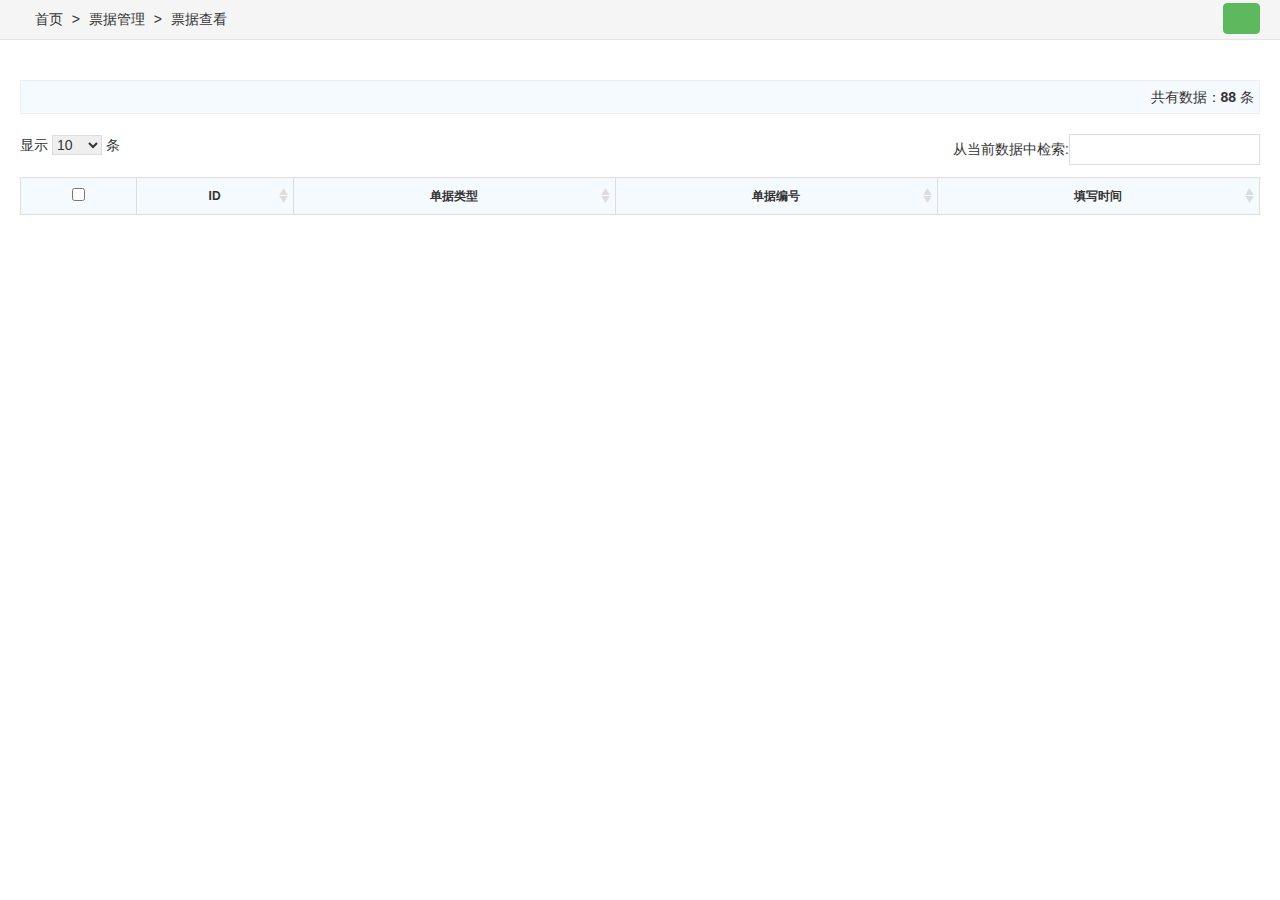
==== commit e1a9d5dd: "修改了页面和word文档" ====
--- a/src/webfrontend/html/bill/billDetail/billDetail.html
+++ b/src/webfrontend/html/bill/billDetail/billDetail.html
@@ -1,34 +1,76 @@
-<!DOCTYPE html>
-<html lang="en">
+﻿<!DOCTYPE HTML>
+<html>
 <head>
-    <meta charset="UTF-8">
-    <title>票据详情</title>
-    <link rel="stylesheet" href="../../../layui/css/layui.css">
-    <link rel="stylesheet" href="../../../css/admin.css">
+<meta charset="utf-8">
+<meta name="renderer" content="webkit|ie-comp|ie-stand">
+<meta http-equiv="X-UA-Compatible" content="IE=edge,chrome=1">
+<meta name="viewport" content="width=device-width,initial-scale=1,minimum-scale=1.0,maximum-scale=1.0,user-scalable=no" />
+<meta http-equiv="Cache-Control" content="no-siteapp" />
+<!--[if lt IE 9]>
+<script type="text/javascript" src="../../../lib/html5shiv.js"></script>
+<script type="text/javascript" src="../../../lib/respond.min.js"></script>
+<![endif]-->
+<link rel="stylesheet" type="text/css" href="../../../static/h-ui/css/H-ui.min.css" />
+<link rel="stylesheet" type="text/css" href="../../../static/h-ui.admin/css/H-ui.admin.css" />
+<link rel="stylesheet" type="text/css" href="../../../lib/Hui-iconfont/1.0.8/iconfont.css" />
+<link rel="stylesheet" type="text/css" href="../../../static/h-ui.admin/skin/default/skin.css" id="skin" />
+<link rel="stylesheet" type="text/css" href="../../../static/h-ui.admin/css/style.css" />
+<!--[if IE 6]>
+<script type="text/javascript" src="../../../lib/DD_belatedPNG_0.0.8a-min.js" ></script>
+<script>DD_belatedPNG.fix('*');</script>
+<![endif]-->
+<title>用户管理</title>
 </head>
 <body>
+<nav class="breadcrumb"><i class="Hui-iconfont">&#xe67f;</i> 首页 <span class="c-gray en">&gt;</span> 票据管理 <span class="c-gray en">&gt;</span> 票据查看 <a class="btn btn-success radius r" style="line-height:1.6em;margin-top:3px" href="javascript:location.replace(location.href);" title="刷新" ><i class="Hui-iconfont">&#xe68f;</i></a></nav>
+<div class="page-container">
 
-<div class="layui-tab layui-tab-brief" lay-filter="demo">
-    <ul class="layui-tab-title">
-        <li class="layui-this">票据详情</li>
-    </ul>
-    <div class="layui-tab-content" style="height: 100px; display: block">
-        <div class="layui-tab-item layui-show">
-            <table id="billTable" lay-filter="billTool"></table>
-            <script type="text/html" id="barDemo">
-                <a class="layui-btn layui-btn-xs" lay-event="edit">分发</a>
-            </script>
-            <script id="createTime" type="text/html">
-                {{ createTime(d.writeDate) }}
-            </script>
-        </div>
-    </div>
+	<div class="cl pd-5 bg-1 bk-gray mt-20"> <span class="l"> </span> <span class="r">共有数据：<strong>88</strong> 条</span> </div>
+	<div class="mt-20">
+	<table class="table table-border table-bordered table-hover table-bg table-sort">
+		<thead>
+			<tr class="text-c">
+				<th width="25"><input type="checkbox" name="" value=""></th>
+				<th width="40">ID</th>
+				<th width="100">单据类型</th>
+				<th width="100">单据编号</th>
+				<th width="100">填写时间</th>
+
+			</tr>
+		</thead>
+		<tbody>
+
+		</tbody>
+	</table>
+	</div>
 </div>
+<!--_footer 作为公共模版分离出去-->
+<script type="text/javascript" src="../../../lib/jquery/1.9.1/jquery.min.js"></script>
+<script type="text/javascript" src="../../../lib/layer/2.4/layer.js"></script>
+<script type="text/javascript" src="../../../static/h-ui/js/H-ui.min.js"></script>
+<script type="text/javascript" src="../../../static/h-ui.admin/js/H-ui.admin.js"></script> <!--/_footer 作为公共模版分离出去-->
 
-<script src="../../../layui/layui.js"></script>
-<script src="../../../js/jquery/jquery-3.3.1.js"></script>
-<script src="../../../js/jquery/jquery.cookie.js"></script>
-<script src="../../../js/nginx.js"></script>
-<script src="../../../js/bill/billDetail/billDetail.js"></script>
+<!--请在下方写此页面业务相关的脚本-->
+<script type="text/javascript" src="../../../lib/My97DatePicker/4.8/WdatePicker.js"></script>
+<script type="text/javascript" src="../../../lib/datatables/1.10.0/jquery.dataTables.min.js"></script>
+<script type="text/javascript" src="../../../lib/laypage/1.2/laypage.js"></script>
+<script type="text/javascript">
+$(function(){
+	$('.table-sort').dataTable({
+		"aaSorting": [[ 1, "desc" ]],//默认第几个排序
+		"bStateSave": true,//状态保存
+		"aoColumnDefs": [
+		  //{"bVisible": false, "aTargets": [ 3 ]} //控制列的隐藏显示
+		  {"orderable":false,"aTargets":[0,8,9]}// 制定列不参与排序
+		]
+	});
+	
+});
+
+
+
+
+
+</script> 
 </body>
 </html>--- a/src/webfrontend/static/h-ui/css/H-ui.min.css
+++ b/src/webfrontend/static/h-ui/css/H-ui.min.css
@@ -0,0 +1,12 @@
+/* -----------H-ui前端框架-------------
+* H-ui.css v3.1.4
+* http://www.h-ui.net/
+* Created & Modified by guojunhui
+* Date modified 2017.07.19
+*
+* Copyright 2013-2017 北京颖杰联创科技有限公司 All rights reserved.
+* Licensed under MIT license.
+* http://opensource.org/licenses/MIT
+*
+*/
+@charset "utf-8";*{word-wrap:break-word}html,body,h1,h2,h3,h4,h5,h6,hr,p,iframe,dl,dt,dd,ul,ol,li,pre,form,button,input,textarea,th,td,fieldset{margin:0;padding:0}ul,ol,dl{list-style-type:none}html,body{*position:static}html{font-family:sans-serif;-webkit-text-size-adjust:100%;-ms-text-size-adjust:100%;-webkit-tap-highlight-color:rgba(0,0,0,0)}address,caption,cite,code,dfn,em,th,var{font-style:normal;font-weight:400}input,button,textarea,select,optgroup,option{font-family:inherit;font-size:inherit;font-style:inherit;font-weight:inherit}input,button{overflow:visible;vertical-align:middle;outline:0}input[type="submit"],input[type="reset"],input[type="button"],input[type="text"],input[type="password"]{-webkit-appearance:none;outline:0}body,th,td,button,input,select,textarea{font-family:"Microsoft Yahei","Hiragino Sans GB","Helvetica Neue",Helvetica,tahoma,arial,"WenQuanYi Micro Hei",Verdana,sans-serif,"\5B8B\4F53";font-size:12px;color:#333;-webkit-font-smoothing:antialiased;-moz-osx-font-smoothing:grayscale}@media(max-width :767px){html{overflow-y:auto}body,th,td,button,input,select,textarea{font-size:14px}}body{line-height:1.6;position:relative}h1,h2,h3,h4,h5,h6{font-size:100%}a,area{outline:0;blr:expression(this.onFocus=this.blur())}a{text-decoration:none;cursor:pointer}a:hover{text-decoration:underline;outline:0}a.ie6:hover{zoom:1}a:focus{outline:0}a:hover,a:active{outline:0}:focus{outline:0}sub,sup{vertical-align:baseline}button,input[type="button"],input[type="submit"]{line-height:normal!important}img{border:0;vertical-align:middle}a img,img{-ms-interpolation-mode:bicubic}*html{overflow:-moz-scrollbars-vertical;zoom:expression(function(ele){ele.style.zoom = "1";document.execCommand("BackgroundImageCache",false,true)}(this))}header,footer,section,aside,details,menu,article,section,nav,address,hgroup,figure,figcaption,legend{display:block;margin:0;padding:0}time{display:inline}audio,canvas,video{display:inline-block;*display:inline;*zoom:1}audio:not([controls]){display:none}legend{width:100%;margin-bottom:20px;font-size:21px;line-height:40px;border:0;border-bottom:1px solid #e5e5e5}legend small{font-size:15px;color:#999}svg:not(:root){overflow:hidden}fieldset{border-width:0;padding:.35em .625em .75em;margin:0 2px;border:1px solid #c0c0c0}input[type="number"]::-webkit-inner-spin-button,input[type="number"]::-webkit-outer-spin-button{height:auto}input[type="search"]{-webkit-appearance:textfield}input[type="search"]::-webkit-search-cancel-button,input[type="search"]::-webkit-search-decoration{-webkit-appearance:none}.cl:after,.clearfix:after{content:"\20";display:block;height:0;clear:both;visibility:hidden}.cl,.clearfix{zoom:1}.container{padding-right:15px;padding-left:15px;margin-right:auto;margin-left:auto}.container-fluid{padding-right:15px;padding-left:15px;margin-right:auto;margin-left:auto}@media(min-width :992px){.container{width:960px}}@media(min-width :1200px){.container{width:1170px}}@media(min-width :1300px){.container{width:1270px}}@media print{.container{width:auto}}.row{box-sizing:border-box;margin-left:-15px;margin-right:-15px}.col-1,.col-2,.col-3,.col-4,.col-5,.col-6,.col-7,.col-8,.col-9,.col-10,.col-11,.col-12,.col-xs-1,.col-sm-1,.col-md-1,.col-lg-1,.col-xs-2,.col-sm-2,.col-md-2,.col-lg-2,.col-xs-3,.col-sm-3,.col-md-3,.col-lg-3,.col-xs-4,.col-sm-4,.col-md-4,.col-lg-4,.col-xs-5,.col-sm-5,.col-md-5,.col-lg-5,.col-xs-6,.col-sm-6,.col-md-6,.col-lg-6,.col-xs-7,.col-sm-7,.col-md-7,.col-lg-7,.col-xs-8,.col-sm-8,.col-md-8,.col-lg-8,.col-xs-9,.col-sm-9,.col-md-9,.col-lg-9,.col-xs-10,.col-sm-10,.col-md-10,.col-lg-10,.col-xs-11,.col-sm-11,.col-md-11,.col-lg-11,.col-xs-12,.col-sm-12,.col-md-12,.col-lg-12{min-height:1px;position:relative;padding-left:15px;padding-right:15px;box-sizing:border-box;-webkit-transition:all .3s ease-in;-moz-transition:all .3s ease-in;-o-transition:all .3s ease-in;transition:all .3s ease-in}.col-1{width:8.33333%}.col-2{width:16.66667%}.col-3{width:25%}.col-4{width:33.33333%}.col-5{width:41.66667%}.col-6{width:50%}.col-7{width:58.33333%}.col-8{width:66.66667%}.col-9{width:75%}.col-10{width:83.33333%}.col-11{width:91.66667%}.col-12{width:100%}.col-offset-0{margin-left:0}.col-offset-1{margin-left:8.33333%}.col-offset-2{margin-left:16.66667%}.col-offset-3{margin-left:25%}.col-offset-4{margin-left:33.33333%}.col-offset-5{margin-left:41.66667%}.col-offset-6{margin-left:50%}.col-offset-7{margin-left:58.33333%}.col-offset-8{margin-left:66.66667%}.col-offset-9{margin-left:75%}.col-offset-10{margin-left:83.33333%}.col-offset-11{margin-left:91.66667%}.col-push-0{position:relative;left:0;right:auto}.col-pull-0{right:0;left:auto}.col-push-1{left:8.33333%;right:auto}.col-pull-1{right:8.33333%;left:auto}.col-push-2{left:16.66667%;right:auto}.col-pull-2{right:16.66667%;left:auto}.col-push-3{left:25%;right:auto}.col-pull-3{right:25%;left:auto}.col-push-4{left:33.33333%;right:auto}.col-pull-4{right:33.33333%;left:auto}.col-push-5{left:41.66667%;right:auto}.col-pull-5{right:41.66667%;left:auto}.col-push-6{left:50%;right:auto}.col-pull-6{right:50%;left:auto}.col-push-7{left:58.33333%;right:auto}.col-pull-7{right:58.33333%;left:auto}.col-push-8{left:66.66667%;right:auto}.col-pull-8{right:66.66667%;left:auto}.col-push-9{left:75%;right:auto}.col-pull-9{right:75%;left:auto}.col-push-10{left:83.33333%;right:auto}.col-pull-10{right:83.33333%;left:auto}.col-push-11{left:91.66667%;right:auto}.col-pull-11{right:91.66667%;left:auto}.col-1-1{width:100%}.col-2-1{width:50%}.col-3-1{width:33.333333%}.col-3-2{width:66.666667%}.col-4-1{width:25%}.col-4-3{width:75%}.col-5-1{width:20%}.col-5-2{width:40%}.col-5-3{width:60%}.col-5-4{width:80%}.col-6-1{width:16.666667%}.col-6-5{width:83.333333%}.col-xs-1,.col-xs-2,.col-xs-3,.col-xs-4,.col-xs-5,.col-xs-6,.col-xs-7,.col-xs-8,.col-xs-9,.col-xs-10,.col-xs-11,.col-xs-12{float:left}.col-xs-12{width:100%}.col-xs-11{width:91.66666667%}.col-xs-10{width:83.33333333%}.col-xs-9{width:75%}.col-xs-8{width:66.66666667%}.col-xs-7{width:58.33333333%}.col-xs-6{width:50%}.col-xs-5{width:41.66666667%}.col-xs-4{width:33.33333333%}.col-xs-3{width:25%}.col-xs-2{width:16.66666667%}.col-xs-1{width:8.33333333%}.col-xs-pull-12{right:100%}.col-xs-pull-11{right:91.66666667%}.col-xs-pull-10{right:83.33333333%}.col-xs-pull-9{right:75%}.col-xs-pull-8{right:66.66666667%}.col-xs-pull-7{right:58.33333333%}.col-xs-pull-6{right:50%}.col-xs-pull-5{right:41.66666667%}.col-xs-pull-4{right:33.33333333%}.col-xs-pull-3{right:25%}.col-xs-pull-2{right:16.66666667%}.col-xs-pull-1{right:8.33333333%}.col-xs-pull-0{right:auto}.col-xs-push-12{left:100%}.col-xs-push-11{left:91.66666667%}.col-xs-push-10{left:83.33333333%}.col-xs-push-9{left:75%}.col-xs-push-8{left:66.66666667%}.col-xs-push-7{left:58.33333333%}.col-xs-push-6{left:50%}.col-xs-push-5{left:41.66666667%}.col-xs-push-4{left:33.33333333%}.col-xs-push-3{left:25%}.col-xs-push-2{left:16.66666667%}.col-xs-push-1{left:8.33333333%}.col-xs-push-0{left:auto}.col-xs-offset-12{margin-left:100%}.col-xs-offset-11{margin-left:91.66666667%}.col-xs-offset-10{margin-left:83.33333333%}.col-xs-offset-9{margin-left:75%}.col-xs-offset-8{margin-left:66.66666667%}.col-xs-offset-7{margin-left:58.33333333%}.col-xs-offset-6{margin-left:50%}.col-xs-offset-5{margin-left:41.66666667%}.col-xs-offset-4{margin-left:33.33333333%}.col-xs-offset-3{margin-left:25%}.col-xs-offset-2{margin-left:16.66666667%}.col-xs-offset-1{margin-left:8.33333333%}.col-xs-offset-0{margin-left:0}@media(max-width:767px){.responsive [class^="col-"],.responsive [class*=" col-"]{float:none!important;width:auto!important}.responsive [class^="col-offset-"],.responsive [class*=" col-offset-"]{margin-left:0!important}}@media(min-width:768px){.col-sm-1,.col-sm-10,.col-sm-11,.col-sm-12,.col-sm-2,.col-sm-3,.col-sm-4,.col-sm-5,.col-sm-6,.col-sm-7,.col-sm-8,.col-sm-9{float:left}.col-sm-12{width:100%}.col-sm-11{width:91.66666666666666%}.col-sm-10{width:83.33333333333334%}.col-sm-9{width:75%}.col-sm-8{width:66.66666666666666%}.col-sm-7{width:58.333333333333336%}.col-sm-6{width:50%}.col-sm-5{width:41.66666666666667%}.col-sm-4{width:33.33333333333333%}.col-sm-3{width:25%}.col-sm-2{width:16.666666666666664%}.col-sm-1{width:8.333333333333332%}.col-sm-pull-12{right:100%}.col-sm-pull-11{right:91.66666666666666%}.col-sm-pull-10{right:83.33333333333334%}.col-sm-pull-9{right:75%}.col-sm-pull-8{right:66.66666666666666%}.col-sm-pull-7{right:58.333333333333336%}.col-sm-pull-6{right:50%}.col-sm-pull-5{right:41.66666666666667%}.col-sm-pull-4{right:33.33333333333333%}.col-sm-pull-3{right:25%}.col-sm-pull-2{right:16.666666666666664%}.col-sm-pull-1{right:8.333333333333332%}.col-sm-pull-0{right:0}.col-sm-push-12{left:100%}.col-sm-push-11{left:91.66666666666666%}.col-sm-push-10{left:83.33333333333334%}.col-sm-push-9{left:75%}.col-sm-push-8{left:66.66666666666666%}.col-sm-push-7{left:58.333333333333336%}.col-sm-push-6{left:50%}.col-sm-push-5{left:41.66666666666667%}.col-sm-push-4{left:33.33333333333333%}.col-sm-push-3{left:25%}.col-sm-push-2{left:16.666666666666664%}.col-sm-push-1{left:8.333333333333332%}.col-sm-push-0{left:0}.col-sm-offset-12{margin-left:100%}.col-sm-offset-11{margin-left:91.66666666666666%}.col-sm-offset-10{margin-left:83.33333333333334%}.col-sm-offset-9{margin-left:75%}.col-sm-offset-8{margin-left:66.66666666666666%}.col-sm-offset-7{margin-left:58.333333333333336%}.col-sm-offset-6{margin-left:50%}.col-sm-offset-5{margin-left:41.66666666666667%}.col-sm-offset-4{margin-left:33.33333333333333%}.col-sm-offset-3{margin-left:25%}.col-sm-offset-2{margin-left:16.666666666666664%}.col-sm-offset-1{margin-left:8.333333333333332%}.col-sm-offset-0{margin-left:0}}@media(min-width:992px){.col-md-1,.col-md-10,.col-md-11,.col-md-12,.col-md-2,.col-md-3,.col-md-4,.col-md-5,.col-md-6,.col-md-7,.col-md-8,.col-md-9{float:left}.col-md-12{width:100%}.col-md-11{width:91.66666666666666%}.col-md-10{width:83.33333333333334%}.col-md-9{width:75%}.col-md-8{width:66.66666666666666%}.col-md-7{width:58.333333333333336%}.col-md-6{width:50%}.col-md-5{width:41.66666666666667%}.col-md-4{width:33.33333333333333%}.col-md-3{width:25%}.col-md-2{width:16.666666666666664%}.col-md-1{width:8.333333333333332%}.col-md-pull-12{right:100%}.col-md-pull-11{right:91.66666666666666%}.col-md-pull-10{right:83.33333333333334%}.col-md-pull-9{right:75%}.col-md-pull-8{right:66.66666666666666%}.col-md-pull-7{right:58.333333333333336%}.col-md-pull-6{right:50%}.col-md-pull-5{right:41.66666666666667%}.col-md-pull-4{right:33.33333333333333%}.col-md-pull-3{right:25%}.col-md-pull-2{right:16.666666666666664%}.col-md-pull-1{right:8.333333333333332%}.col-md-pull-0{right:0}.col-md-push-12{left:100%}.col-md-push-11{left:91.66666666666666%}.col-md-push-10{left:83.33333333333334%}.col-md-push-9{left:75%}.col-md-push-8{left:66.66666666666666%}.col-md-push-7{left:58.333333333333336%}.col-md-push-6{left:50%}.col-md-push-5{left:41.66666666666667%}.col-md-push-4{left:33.33333333333333%}.col-md-push-3{left:25%}.col-md-push-2{left:16.666666666666664%}.col-md-push-1{left:8.333333333333332%}.col-md-push-0{left:0}.col-md-offset-12{margin-left:100%}.col-md-offset-11{margin-left:91.66666666666666%}.col-md-offset-10{margin-left:83.33333333333334%}.col-md-offset-9{margin-left:75%}.col-md-offset-8{margin-left:66.66666666666666%}.col-md-offset-7{margin-left:58.333333333333336%}.col-md-offset-6{margin-left:50%}.col-md-offset-5{margin-left:41.66666666666667%}.col-md-offset-4{margin-left:33.33333333333333%}.col-md-offset-3{margin-left:25%}.col-md-offset-2{margin-left:16.666666666666664%}.col-md-offset-1{margin-left:8.333333333333332%}.col-md-offset-0{margin-left:0}}@media(min-width:1200px){.col-lg-1,.col-lg-10,.col-lg-11,.col-lg-12,.col-lg-2,.col-lg-3,.col-lg-4,.col-lg-5,.col-lg-6,.col-lg-7,.col-lg-8,.col-lg-9{float:left}.col-lg-12{width:100%}.col-lg-11{width:91.66666666666666%}.col-lg-10{width:83.33333333333334%}.col-lg-9{width:75%}.col-lg-8{width:66.66666666666666%}.col-lg-7{width:58.333333333333336%}.col-lg-6{width:50%}.col-lg-5{width:41.66666666666667%}.col-lg-4{width:33.33333333333333%}.col-lg-3{width:25%}.col-lg-2{width:16.666666666666664%}.col-lg-1{width:8.333333333333332%}.col-lg-pull-12{right:100%}.col-lg-pull-11{right:91.66666666666666%}.col-lg-pull-10{right:83.33333333333334%}.col-lg-pull-9{right:75%}.col-lg-pull-8{right:66.66666666666666%}.col-lg-pull-7{right:58.333333333333336%}.col-lg-pull-6{right:50%}.col-lg-pull-5{right:41.66666666666667%}.col-lg-pull-4{right:33.33333333333333%}.col-lg-pull-3{right:25%}.col-lg-pull-2{right:16.666666666666664%}.col-lg-pull-1{right:8.333333333333332%}.col-lg-pull-0{right:0}.col-lg-push-12{left:100%}.col-lg-push-11{left:91.66666666666666%}.col-lg-push-10{left:83.33333333333334%}.col-lg-push-9{left:75%}.col-lg-push-8{left:66.66666666666666%}.col-lg-push-7{left:58.333333333333336%}.col-lg-push-6{left:50%}.col-lg-push-5{left:41.66666666666667%}.col-lg-push-4{left:33.33333333333333%}.col-lg-push-3{left:25%}.col-lg-push-2{left:16.666666666666664%}.col-lg-push-1{left:8.333333333333332%}.col-lg-push-0{left:0}.col-lg-offset-12{margin-left:100%}.col-lg-offset-11{margin-left:91.66666666666666%}.col-lg-offset-10{margin-left:83.33333333333334%}.col-lg-offset-9{margin-left:75%}.col-lg-offset-8{margin-left:66.66666666666666%}.col-lg-offset-7{margin-left:58.333333333333336%}.col-lg-offset-6{margin-left:50%}.col-lg-offset-5{margin-left:41.66666666666667%}.col-lg-offset-4{margin-left:33.33333333333333%}.col-lg-offset-3{margin-left:25%}.col-lg-offset-2{margin-left:16.666666666666664%}.col-lg-offset-1{margin-left:8.333333333333332%}.col-lg-offset-0{margin-left:0}}.visible-xs,.visible-sm,.visible-md,.visible-lg,.visible-xs-block,.visible-xs-inline,.visible-xs-inline-block,.visible-sm-block,.visible-sm-inline,.visible-sm-inline-block,.visible-md-block,.visible-md-inline,.visible-md-inline-block,.visible-lg-block,.visible-lg-inline,.visible-lg-inline-block{display:none!important}@media(max-width :767px){.visible-xs{display:block!important}table.visible-xs{display:table}tr.visible-xs{display:table-row!important}th.visible-xs,td.visible-xs{display:table-cell!important}.hidden-xs{display:none!important}.visible-xs-block{display:block!important}.visible-xs-inline{display:inline!important}.visible-xs-inline-block{display:inline-block!important}}@media(min-width :768px) and (max-width:991px){.visible-sm{display:block!important}table.visible-sm{display:table}tr.visible-sm{display:table-row!important}th.visible-sm,td.visible-sm{display:table-cell!important}.hidden-sm{display:none!important}.visible-sm-block{display:block!important}.visible-sm-inline{display:inline!important}.visible-sm-inline-block{display:inline-block!important}}@media(min-width :992px) and (max-width:1199px){.visible-md{display:block!important}table.visible-md{display:table}tr.visible-md{display:table-row!important}th.visible-md,td.visible-md{display:table-cell!important}.hidden-md{display:none!important}.visible-md-block{display:block!important}.visible-md-inline{display:inline!important}.visible-md-inline-block{display:inline-block!important}}@media(min-width :1200px){.visible-lg{display:block!important}table.visible-lg{display:table}tr.visible-lg{display:table-row!important}th.visible-lg,td.visible-lg{display:table-cell!important}.hidden-lg{display:none!important}.visible-lg-block{display:block!important}.visible-lg-inline{display:inline!important}.visible-lg-inline-block{display:inline-block!important}}.visible-print{display:none!important}.visible-print-block{display:none!important}.visible-print-inline{display:none!important}.visible-print-inline-block{display:none!important}@media print{.visible-print{display:block!important}table.visible-print{display:table}tr.visible-print{display:table-row!important}th.visible-print,td.visible-print{display:table-cell!important}.visible-print-block{display:block!important}.visible-print-inline{display:inline!important}.visible-print-inline-block{display:inline-block!important}.hidden-print{display:none!important}}.containBox{background-color:#fff;position:relative;z-index:100;zoom:1;-moz-transition:-moz-transform .2s ease-out;-webkit-transition:-webkit-transform .2s ease-out;-o-transition:-o-transform .2s ease-out;transition:transform .2s ease-out;top:0}.sideBox{display:none}.containBox-bg{display:none}@media(max-width:767px){body,.content{font-size:16px;line-height:1.6}html,body{height:100%}.containBox{position:fixed;top:0;left:0;right:0;bottom:0;overflow:hidden}.containBox-bg{position:fixed;width:100%;top:0;left:0;display:block;z-index:2000}.sideBox{position:absolute;display:block;z-index:99;right:0;top:0;bottom:0;width:250px;background-color:#303135}.sideBox .navbar-nav{display:block}.sideBox .navbar-nav li{border-bottom:1px solid #222;display:block}.sideBox .navbar-nav a{color:#fff;display:block;padding-left:20px;padding:10px 30px}.sideBox .navbar-nav a:hover{text-decoration:none}.Hui-wraper{width:auto;padding:0 10px}.AD-img img{width:100%;height:auto}body.sideBox-open .containBox{-moz-transform:translate3d(-250px,0,0);-webkit-transform:translate3d(-250px,0,0);transform:translate3d(-250px,0,0);backface-visibility:hidden;-webkit-backface-visibility:hidden;-moz-backface-visibility:hidden;-ms-backface-visibility:hidden}.wap-container{height:100%;width:100%;min-width:320px;overflow:auto}body.sideBox-open .containBox-bg{bottom:0;right:0}}.Hui-wraper,.wp{margin-left:auto;margin-right:auto;text-align:left}.sd{float:right}.ct2 .mn{float:left}.ct2 .sd{float:right}.ct2_r .leftmenu{float:left}.ct2_r .mn{float:right}.ct3 .app{float:left;margin-right:20px}.ct3 .mn{float:left;border-left:solid 1px #ddd}.ct3 .sd{float:right}.w-1000{width:1000px}.w-980{width:980px}.w-300{width:300px}.w-200{width:200px}@media(max-width:1000px){.Hui-wraper,.wp,{width:auto!important;padding:0 15px!important}}@media print{.Hui-wraper{width:auto}}h1,h2,h3,h4,h5,h6{font-weight:500;line-height:1.1;color:inherit}h1 small,h2 small,h3 small,h4 small,h5 small,h6 small,h1 .small,h2 .small,h3 .small,h4 .small,h5 .small,h6 .small{font-weight:400;line-height:1;color:#999}h1,h2,h3{padding-top:20px;padding-bottom:10px}h1 small,h2 small,h3 small,h1 .small,h2 .small,h3 .small{font-size:65%}h4,h5,h6{margin-top:10px;margin-bottom:10px}h4 small,h5 small,h6 small,h4 .small,h5 .small,h6 .small{font-size:75%}h1{font-size:36px}h2{font-size:30px}h3{font-size:24px}h4{font-size:18px}h5{font-size:14px}h6{font-size:12px}p{margin-bottom:10px}small{font-size:85%}b,strong{font-weight:bold}em{font-style:italic}cite{font-style:normal}mark{color:#000;background:#ff0}dfn{font-style:italic}del{}code,kbd,pre,samp{font-family:monospace,serif;font-size:1em}pre{white-space:pre-wrap}.uppercase{text-transform:uppercase}.lowercase{text-transform:lowercase}.capitalize{text-transform:capitalize}.en{font-family:Arial!important}.text-l{text-align:left}.text-r{text-align:right}.text-c{text-align:center}.va *{vertical-align:sub!important;*vertical-align:middle!important;_vertical-align:middle!important}.va-t{vertical-align:top!important}.va-m{vertical-align:middle!important}.va-b{vertical-align:bottom!important}.pos-r{position:relative}.pos-a{position:absolute}.pos-f{position:fixed}.l,.f-l{float:left!important;_display:inline}.r,.f-r{float:right!important;_display:inline}[class*="span"].r,[class*="span"].f-r{float:right}.pos-left{left:0;right:auto}.pos-right{right:0;left:auto}.pos-top{top:0;bottom:auto}.pos-bottom{top:auto;bottom:0}.text-overflow{overflow:hidden;text-overflow:ellipsis;white-space:nowrap}.line{font-size:0;line-height:0;border-top:solid 1px #eee;float:none}.mt-5{margin-top:5px}.mt-10{margin-top:10px}.mt-15{margin-top:15px}.mt-20{margin-top:20px}.mt-25{margin-top:25px}.mt-30{margin-top:30px}.mt-35{margin-top:35px}.mt-40{margin-top:40px}.mt-50{margin-top:50px}.mb-5{margin-bottom:5px}.mb-10{margin-bottom:10px}.mb-15{margin-bottom:15px}.mb-20{margin-bottom:20px}.mb-30{margin-bottom:30px}.mb-40{margin-bottom:40px}.mb-50{margin-bottom:50px}.ml-5{margin-left:5px}.ml-10{margin-left:10px}.ml-15{margin-left:15px}.ml-20{margin-left:20px}.ml-30{margin-left:30px}.ml-40{margin-left:40px}.ml-50{margin-left:50px}.mr-5{margin-right:5px}.mr-10{margin-right:10px}.mr-15{margin-right:15px}.mr-20{margin-right:20px}.mr-30{margin-right:30px}.mr-40{margin-right:40px}.mr-50{margin-right:50px}.pt-5{padding-top:5px}.pt-10{padding-top:10px}.pt-15{padding-top:15px}.pt-20{padding-top:20px}.pt-25{padding-top:25px}.pt-30{padding-top:30px}.pb-5{padding-bottom:5px}.pb-10{padding-bottom:10px}.pb-15{padding-bottom:15px}.pb-20{padding-bottom:20px}.pb-25{padding-bottom:25px}.pb-30{padding-bottom:30px}.pl-5{padding-left:5px}.pl-10{padding-left:10px}.pl-15{padding-left:15px}.pl-20{padding-left:20px}.pl-25{padding-left:25px}.pl-30{padding-left:30px}.pr-5{padding-right:5px}.pr-10{padding-right:10px}.pr-15{padding-right:15px}.pr-20{padding-right:20px}.pr-25{padding-right:25px}.pr-30{padding-right:30px}.pd-5{padding:5px}.pd-10{padding:10px}.pd-15{padding:15px}.pd-20{padding:20px}.pd-25{padding:25px}.pd-30{padding:30px}.pd-40{padding:40px}.bk-gray{border:solid 1px #eee}.radius{border-radius:4px}.size-MINI.radius{border-radius:3px}.size-L.radius{border-radius:5px}.size-XL.radius{border-radius:6px}.round{border-radius:50%;overflow:hidden}.box-shadow{-webkit-box-shadow:0 1px 2px rgba(0,0,0,0.1);box-shadow:0 1px 2px rgba(0,0,0,0.1)}.text-shadow{-webkit-text-shadow:0 0 2px rgba(0,0,0,0.2);text-shadow:0 0 2px rgba(0,0,0,0.2)}.pipe{margin:0 5px;color:#CCC;font-size:10px!important}.f-12{font-size:12px}.f-14{font-size:14px}.f-16{font-size:16px}.f-18{font-size:18px}.f-20{font-size:20px}.f-22{font-size:22px}.f-24{font-size:24px}.f-26{font-size:26px}.f-28{font-size:28px}.f-30{font-size:30px}.lh-16{line-height:16px}.lh-18{line-height:18px}.lh-20{line-height:20px}.lh-22{line-height:22px}.lh-24{line-height:24px}.lh-26{line-height:26px}.lh-28{line-height:28px}.lh-30{line-height:30px}.l16{line-height:16px}.l18{line-height:18px}.l20{line-height:20px}.l22{line-height:22px}.l-24{line-height:24px}.l-26{line-height:26px}.l-28{line-height:28px}.l-30{line-height:30px}body{background-color:#fff;color:#333}.bg-fff{background-color:#fff}a{color:#333}a:hover,.active a{color:#06c}.c-primary,.c-primary a,a.c-primary{color:#5a98de}.c-primary a:hover,a.c-primary:hover{color:#5a98de}.c-secondary,.c-secondary a,a.c-secondary{color:#555}.c-secondary a:hover,a.c-secondary:hover{color:#555}.c-success,.c-success a,a.c-success{color:#5eb95e}.c-success a:hover,a.c-success:hover{color:#5eb95e}.c-danger,.c-danger a,a.c-danger{color:#dd514c}.c-danger a:hover,a.c-danger:hover{color:#dd514c}.c-warning,.c-warning a,a.c-warning{color:#f37b1d}.c-warning a:hover,a.c-warning:hover{color:#f37b1d}.c-error,.c-error a,a.c-error{color:#c00}.c-error a:hover,a.c-error:hover{color:#c00}.c-333,.c-333 a,a.c-333{color:#333}.c-333 a:hover,a.c-333:hover{color:#333}.c-666,.c-666 a,a.c-666{color:#666}.c-666 a:hover,a.c-666:hover{color:#666}.c-999,.c-999 a,a.c-999{color:#999}.c-999 a:hover,a.c-999:hover{color:#999}.c-red,.c-red a,a.c-red{color:red}.c-red a:hover,a.c-red:hover{color:red}.c-green,.c-green a,a.c-green{color:green}.c-red a:hover,a.c-red:hover{color:green}.c-blue,.c-blue a,a.c-blue{color:blue}.c-blue a:hover,a.c-blue:hover{color:blue}.c-white,.c-white a,a.c-white{color:white}.c-white a:hover,a.c-white:hover{color:white}.c-black,.c-black a{color:black}.c-black a:hover,a.c-black:hover{color:black}.c-orange,.c-orange a,a.c-orange{color:orange}.c-orange a:hover,a.c-orange:hover{color:orange}abbr[title],abbr[data-original-title]{cursor:help;border-bottom:1px dotted #999}abbr.initialism{font-size:90%;text-transform:uppercase}address{display:block;margin-bottom:20px;font-style:normal;line-height:20px}blockquote{padding:0 0 0 15px;margin:0 0 20px;border-left:5px solid #eee}blockquote p{margin-bottom:0;font-size:17.5px;font-weight:300;line-height:1.25}blockquote small{display:block;line-height:20px;color:#999}blockquote small:before{content:'\2014 \00A0'}blockquote.text-r{padding-right:15px;padding-left:0;border-right:5px solid #eee;border-left:0}blockquote.text-r p,blockquote.text-r small{text-align:right}blockquote.text-r small:before{content:''}blockquote.text-r small:after{content:'\00A0 \2014'}q:before,q:after,blockquote:before,blockquote:after{content:""}q{quotes:"\201C" "\201D" "\2018" "\2019"}sub,sup{position:relative;font-size:75%;line-height:0;vertical-align:baseline}sup{top:-0.5em}sub{bottom:-0.25em}.content{position:relative;font-size:17px;line-height:1.8;overflow:hidden;text-align:left;word-break:break-all;word-wrap:break-word}.content h3{font-size:18px}.content h4{font-size:16px}.content p{margin-bottom:1.5rem;text-align:justify;word-break:break-all}.content p.text-c{text-align:center}.indent{text-indent:2em}.content img{max-width:100%}.content ul{text-indent:2em}@media(max-width:767px){.content{font-size:16px}}@media(max-width:480px){.content img{max-width:100%!important;height:auto!important;width:expression(this.width>320 ? "320px":this.width)!important}*html .content img{width:expression(this.width>320&&this.width>this.height?320:auto)}}ul.unstyled,ol.unstyled{margin-left:0;list-style:none}ul.inline,ol.inline{margin-left:0;list-style:none}ul.inline>li,ol.inline>li{display:inline-block;*display:inline;padding-right:5px;padding-left:5px;*zoom:1}.list-view>.item{padding:10px;position:relative;overflow:hidden}.list-view>.item .date{font-size:12px;font-family:Arial;color:#999}@media(max-width:767px){.list-view>.item{font-size:18px;padding:11px 15px;border-bottom:1px solid #eee}.list-view>.item>a{display:block;margin:-11px -15px}.night .list-view>.item{border-bottom:1px solid #1f1f1f}.list-view>.item .date{display:none}.list-view>.item .Hui-iconfont{background-size:9px auto;margin-top:-7px;position:absolute;right:15px;top:50%}}.list-top>.item{padding-left:30px}.list-top>.item .num{position:absolute;top:11px;display:block;width:20px;height:20px;color:#fff;background-color:#5a98de;text-align:center}.dl-horizontal dt{float:left;width:160px;overflow:hidden;clear:left;text-align:right;text-overflow:ellipsis;white-space:nowrap}.dl-horizontal dd{margin-left:180px}.hide{display:none}[hidden]{display:none}.hidden{display:none!important;visibility:hidden!important}.f-hide{font:0/0 a;color:transparent;text-shadow:none;background-color:transparent;border:0}[class*="span"].hide,.row-fluid [class*="span"].hide{display:none}.show{display:block}.invisible{visibility:hidden}.input-text,.btn,.input-text.size-M,.btn.size-M{font-size:14px;height:31px;*height:auto;line-height:1.42857;padding:4px}a.btn,a.btn.size-M,span.btn,span.btn.size-M{line-height:21px}.btn,.btn.size-M{padding:4px 12px}.input-text.size-MINI,.btn.size-MINI{font-size:12px;height:23px;padding:1px 2px;line-height:1.42857}a.btn.size-MINI,span.btn.size-MINI{line-height:21px}.btn.size-MINI{padding:1px 4px}.input-text.size-S,.btn.size-S{font-size:12px;height:27px;padding:3px;line-height:1.42857}a.btn.size-S,span.btn.size-S{line-height:19px}.btn.size-S{padding:3px 8px}.input-text.size-L,.btn.size-L{font-size:16px;height:41px;padding:8px}a.btn.size-L,span.btn.size-L{line-height:23px}.btn.size-L{padding:8px 16px}.input-text.size-XL,.btn.size-XL{font-size:18px;height:48px;padding:10px}a.btn.size-XL,span.btn.size-XL{line-height:26px}.btn.size-XL{padding:10px 24px}@media(max-width:767px){.responsive .input-text.size-MINI,.responsive .btn.size-MINI{height:24px}.responsive .input-text.size-S,.responsive .btn.size-S{font-size:14px;height:30px}.responsive .input-text,.btn,.responsive .input-text.size-M,.responsive .btn.size-M{font-size:16px;height:36px}.responsive .input-text.size-L,.responsive .btn.size-L{font-size:18px;height:42px}.responsive .input-text.size-XL,.responsive .btn.size-XL{font-size:20px;height:48px}}code{padding:0 3px 2px;font-family:Monaco,Menlo,Consolas,"Courier New",monospace}pre .title,pre .keyword,pre .body,pre .des{color:#333}pre{display:block;font-family:Monaco,Menlo,Consolas,"Courier New",monospace;padding:9.5px;margin-bottom:10px;font-size:12px;line-height:20px;word-break:break-all;word-wrap:break-word;white-space:pre;white-space:pre-wrap;background-color:#f5f5f5;border:1px solid #ccc;border-radius:4px;color:#333}.prettyprint{margin-bottom:20px;padding:8px;background-color:#f7f7f9;border:1px solid #e1e1e8}.prettyprint .com{color:#998;font-style:italic}.prettyprint .tag{color:#007}.prettyprint .lit{color:#195f91}.prettyprint .pun,.prettyprint .opn,.prettyprint .clo{color:#93a1a1}.prettyprint .fun{color:#dc322f}.prettyprint .str,.prettyprint .atv{color:#D14}.prettyprint .kwd,.prettyprint .prettyprint .tag{color:#1e347b}.prettyprint .typ,.prettyprint .atn,.prettyprint .dec,.prettyprint .var{color:teal}.prettyprint .pln{color:#48484c}.prettyprint.linenums{box-shadow:inset 40px 0 0 #fbfbfc,inset 41px 0 0 #ececf0}.pre-scrollable{max-height:340px;overflow-y:scroll}ol.linenums{list-style:decimal outside none;margin-left:20px}ol.linenums li{line-height:28px;padding-left:10px}pre ol.linenums{margin:0 0 0 33px}pre ol.linenums li{padding-left:12px;color:#bbb;line-height:18px;text-shadow:0 1px 0 #fff}@media(max-width:767px){pre ol.linenums{margin-left:0;list-style:none}ol.linenums li{padding-left:0}.prettyprint.linenums{box-shadow:inset 0 0 0 #fbfbfc,inset 0 0 0 #ececf0}}table{width:100%;empty-cells:show;background-color:transparent;border-collapse:collapse;border-spacing:0}table th{text-align:left;font-weight:400}.table th{font-weight:bold}.table th,.table td{padding:8px;line-height:20px;word-break:break-all}.table td{text-align:left}.table tbody tr.success>td{background-color:#dff0d8}.table tbody tr.error>td{background-color:#f2dede}.table tbody tr.warning>td{background-color:#fcf8e3}.table tbody tr.info>td{background-color:#d9edf7}.table tbody+tbody{border-top:2px solid #ddd}.table .table{background-color:#fff}.table-border{border-top:1px solid #ddd}.table-border th,.table-border td{border-bottom:1px solid #ddd}.table-bg thead th{background-color:#f5fafe}.table-bordered{border:1px solid #ddd;border-collapse:separate;*border-collapse:collapse;border-left:0}.table-bordered th,.table-bordered td{border-left:1px solid #ddd}.table-border.table-bordered{border-bottom:0}.table-striped tbody>tr:nth-child(odd)>td,.table-striped tbody>tr:nth-child(odd)>th{background-color:#f9f9f9}.table-condensed th,.table-condensed td{padding:4px 5px}.table-hover tbody tr:hover td,.table-hover tbody tr:hover th{background-color:#f5f5f5}.table tbody tr.selected td{background-color:#f3f3f3}.table tbody tr.active,.table tbody tr.active>td,.table tbody tr.active>th,.table tbody tr .active{background-color:#f5f5f5!important}.table tbody tr.success,.table tbody tr.success>td,.table tbody tr.success>th,.table tbody tr .success{background-color:#dff0d8!important}.table tbody tr.warning,.table tbody tr.warning>td,.table tbody tr.warning>th,.table tbody tr .warning{background-color:#fcf8e3!important}.table tbody tr.danger,.table tbody tr.danger>td,.table tbody tr.danger>th,.table tbody tr .danger{background-color:#f2dede!important}.table .text-c th,.table .text-c td{text-align:center}.table .text-r th,.table .text-r td{text-align:right}.table th.text-l,.table td.text-l{text-align:left!important}.table th.text-c,.table td.text-c{text-align:center!important}.table th.text-r,.table td.text-r{text-align:right!important}table.dataTable{border-collapse:separate;border-spacing:0;clear:both}table.dataTable thead .sorting_asc,table.dataTable thead .sorting_desc,table.dataTable thead .sorting{cursor:pointer;background-repeat:no-repeat;background-position:right center}table.dataTable thead .sorting{background-image:url(../images/dataTable/sort_both.png)}table.dataTable thead .sorting_asc{background-image:url(../images/dataTable/sort_asc.png)}table.dataTable thead .sorting_desc{background-image:url(../images/dataTable/sort_desc.png)}.dataTable td.sorting_1{background-color:#f5fafe}.dataTables_wrapper .dataTables_length{float:left;padding-bottom:20px}.dataTables_wrapper .dataTables_length .select{width:50px}.dataTables_wrapper .dataTables_filter{float:right;text-align:right}.dataTables_wrapper .dataTables_filter .input-text{width:auto}.dataTables_wrapper .dataTables_info{clear:both;float:left;padding-top:10px;font-size:14px;color:#666}.dataTables_wrapper .dataTables_paginate{float:right;padding-top:10px;text-align:right}.dataTables_wrapper .dataTables_paginate .paginate_button{border:1px solid #ccc;cursor:pointer;display:inline-block;margin-left:2px;text-align:center;text-decoration:none;color:#666;height:26px;line-height:26px;text-decoration:none;margin:0 0 6px 6px;padding:0 10px;font-size:14px}.dataTables_wrapper .dataTables_paginate .paginate_button:hover,.dataTables_wrapper .dataTables_paginate .paginate_button.current,.dataTables_wrapper .dataTables_paginate .paginate_button.current:hover{background:#5a98de;color:#fff}@media(max-width:767px){.table-responsive th,.table-responsive td{display:block;width:100%!important;box-sizing:border-box}}.input-text,.textarea{box-sizing:border-box;border:solid 1px #ddd;width:100%;-webkit-transition:all .2s linear 0s;-moz-transition:all .2s linear 0s;-o-transition:all .2s linear 0s;transition:all .2s linear 0s}.textarea{height:100px;resize:none;font-size:14px;padding:4px}.textarea-numberbar{position:absolute;right:20px;bottom:5px;z-index:1;margin-bottom:0}.textarea-length{font-style:normal}.input-text:hover,.textarea:hover{border:solid 1px #3bb4f2}.input-text.focus,.textarea.focus{border:solid 1px #0f9ae0 \9;border-color:rgba(82,168,236,0.8);box-shadow:0 1px 1px rgba(0,0,0,0.075) inset,0 0 8px rgba(102,175,233,0.6)}.input-text.disabled,.textarea.disabled,.input-text.disabled.focus,.textarea.disabled.focus{background-color:#ededed;cursor:default;border-color:#ddd;-webkit-box-shadow:inset 0 2px 2px #e8e7e7;-moz-box-shadow:inset 0 2px 2px #e8e7e7;box-shadow:inset 0 2px 2px #e8e7e7}.input-text.disabled,.textarea.disabled{background-color:#e6e6e6;cursor:default}.input-text.box-shadow,.textarea.box-shadow{-ms-box-shadow:inset 0 1px 1px rgba(0,0,0,0.075);-webkit-box-shadow:inset 0 1px 1px rgba(0,0,0,0.075);box-shadow:inset 0 1px 1px rgba(0,0,0,0.075)}.input-text.inline{display:inline-block;width:auto}input[type="radio"],input[type="checkbox"]{line-height:normal;margin-top:-4px}.check-box,.radio-box{display:inline-block;box-sizing:border-box;cursor:pointer;position:relative;padding-left:30px;padding-right:20px}.icheckbox,.icheckbox-red,.icheckbox-green,.icheckbox-blue,.icheckbox-aero,.icheckbox-grey,.icheckbox-orange,.icheckbox-yellow,.icheckbox-pink,.icheckbox-purple,.iradio,.iradio-red,.iradio-green,.iradio-blue,.iradio-aero,.iradio-grey,.iradio-orange,.iradio-yellow,.iradio-pink,.iradio-purple{position:absolute;top:4px;left:0}@media(max-width:767px){.responsive .check-box,.responsive .radio-box{display:block}}.icheckbox,.iradio{display:block;margin:0;padding:0;width:18px;height:18px;background:url(../images/iCheck/minimal.png) no-repeat;border:0;cursor:pointer}.icheckbox,.icheckbox.static:hover{background-position:0 0}.icheckbox.hover,.icheckbox:hover{background-position:-20px 0}.icheckbox.checked{background-position:-40px 0}.icheckbox.disabled{background-position:-60px 0;cursor:default}.icheckbox.checked.disabled{background-position:-80px 0}.iradio,.iradio.static:hover{background-position:-100px 0}.iradio.hover,.iradio:hover{background-position:-120px 0}.iradio.checked{background-position:-140px 0}.iradio.disabled{background-position:-160px 0;cursor:default}.iradio.checked.disabled{background-position:-180px 0}@media only screen and (-webkit-min-device-pixel-ratio:1.5),only screen and (-moz-min-device-pixel-ratio:1.5),only screen and (-o-min-device-pixel-ratio:1.5),only screen and (min-device-pixel-ratio:1.5){.icheckbox,.iradio{background-image:url(../images/iCheck/minimal@2x.png);-webkit-background-size:200px 20px;background-size:200px 20px}}.icheckbox-red,.iradio-red{display:block;margin:0;padding:0;width:18px;height:18px;background:url(../images/iCheck/red.png) no-repeat;border:0;cursor:pointer}.icheckbox-red,.icheckbox-red.static:hover{background-position:0 0}.icheckbox-red.hover,.icheckbox-red:hover{background-position:-20px 0}.icheckbox-red.checked{background-position:-40px 0}.icheckbox-red.disabled{background-position:-60px 0;cursor:default}.icheckbox-red.checked.disabled{background-position:-80px 0}.iradio-red,.iradio-red.static:hover{background-position:-100px 0}.iradio-red.hover,.iradio-red:hover{background-position:-120px 0}.iradio-red.checked{background-position:-140px 0}.iradio-red.disabled{background-position:-160px 0;cursor:default}.iradio-red.checked.disabled{background-position:-180px 0}@media only screen and (-webkit-min-device-pixel-ratio:1.5),only screen and (-moz-min-device-pixel-ratio:1.5),only screen and (-o-min-device-pixel-ratio:1.5),only screen and (min-device-pixel-ratio:1.5){.icheckbox-red,.iradio-red{background-image:url(../images/iCheck/red@2x.png);-webkit-background-size:200px 20px;background-size:200px 20px}}.icheckbox-green,.iradio-green{display:block;margin:0;padding:0;width:18px;height:18px;background:url(../images/iCheck/green.png) no-repeat;border:0;cursor:pointer}.icheckbox-green,.icheckbox-green.static:hover{background-position:0 0}.icheckbox-green.hover,.icheckbox-green:hover{background-position:-20px 0}.icheckbox-green.checked{background-position:-40px 0}.icheckbox-green.disabled{background-position:-60px 0;cursor:default}.icheckbox-green.checked.disabled{background-position:-80px 0}.iradio-green,.iradio-green.static:hover{background-position:-100px 0}.iradio-green.hover,.iradio-green:hover{background-position:-120px 0}.iradio-green.checked{background-position:-140px 0}.iradio-green.disabled{background-position:-160px 0;cursor:default}.iradio-green.checked.disabled{background-position:-180px 0}@media only screen and (-webkit-min-device-pixel-ratio:1.5),only screen and (-moz-min-device-pixel-ratio:1.5),only screen and (-o-min-device-pixel-ratio:1.5),only screen and (min-device-pixel-ratio:1.5){.icheckbox-green,.iradio-green{background-image:url(../images/iCheck/green@2x.png);-webkit-background-size:200px 20px;background-size:200px 20px}}.icheckbox-blue,.iradio-blue{display:block;margin:0;padding:0;width:18px;height:18px;background:url(../images/iCheck/blue.png) no-repeat;border:0;cursor:pointer}.icheckbox-blue,.icheckbox-blue.static:hover{background-position:0 0}.icheckbox-blue.hover,.icheckbox-blue:hover{background-position:-20px 0}.icheckbox-blue.checked{background-position:-40px 0}.icheckbox-blue.disabled{background-position:-60px 0;cursor:default}.icheckbox-blue.checked.disabled{background-position:-80px 0}.iradio-blue,.iradio-blue.static:hover{background-position:-100px 0}.iradio-blue.hover,.iradio-blue:hover{background-position:-120px 0}.iradio-blue.checked{background-position:-140px 0}.iradio-blue.disabled{background-position:-160px 0;cursor:default}.iradio-blue.checked.disabled{background-position:-180px 0}@media only screen and (-webkit-min-device-pixel-ratio:1.5),only screen and (-moz-min-device-pixel-ratio:1.5),only screen and (-o-min-device-pixel-ratio:1.5),only screen and (min-device-pixel-ratio:1.5){.icheckbox-blue,.iradio-blue{background-image:url(../images/iCheck/blue@2x.png);-webkit-background-size:200px 20px;background-size:200px 20px}}.icheckbox-aero,.iradio-aero{display:block;margin:0;padding:0;width:18px;height:18px;background:url(../images/iCheck/aero.png) no-repeat;border:0;cursor:pointer}.icheckbox-aero,.icheckbox-aero.static:hover{background-position:0 0}.icheckbox-aero.hover,.icheckbox-aero:hover{background-position:-20px 0}.icheckbox-aero.checked{background-position:-40px 0}.icheckbox-aero.disabled{background-position:-60px 0;cursor:default}.icheckbox-aero.checked.disabled{background-position:-80px 0}.iradio-aero,.iradio-aero.static:hover{background-position:-100px 0}.iradio-aero.hover,.iradio-aero:hover{background-position:-120px 0}.iradio-aero.checked{background-position:-140px 0}.iradio-aero.disabled{background-position:-160px 0;cursor:default}.iradio-aero.checked.disabled{background-position:-180px 0}@media only screen and (-webkit-min-device-pixel-ratio:1.5),only screen and (-moz-min-device-pixel-ratio:1.5),only screen and (-o-min-device-pixel-ratio:1.5),only screen and (min-device-pixel-ratio:1.5){.icheckbox-aero,.iradio-aero{background-image:url(../images/iCheck/aero@2x.png);-webkit-background-size:200px 20px;background-size:200px 20px}}.icheckbox-grey,.iradio-grey{display:block;margin:0;padding:0;width:18px;height:18px;background:url(../images/iCheck/grey.png) no-repeat;border:0;cursor:pointer}.icheckbox-grey,.icheckbox-grey.static:hover{background-position:0 0}.icheckbox-grey.hover,.icheckbox-grey:hover{background-position:-20px 0}.icheckbox-grey.checked{background-position:-40px 0}.icheckbox-grey.disabled{background-position:-60px 0;cursor:default}.icheckbox-grey.checked.disabled{background-position:-80px 0}.iradio-grey,.iradio-grey.static:hover{background-position:-100px 0}.iradio-grey.hover,.iradio-grey:hover{background-position:-120px 0}.iradio-grey.checked{background-position:-140px 0}.iradio-grey.disabled{background-position:-160px 0;cursor:default}.iradio-grey.checked.disabled{background-position:-180px 0}@media only screen and (-webkit-min-device-pixel-ratio:1.5),only screen and (-moz-min-device-pixel-ratio:1.5),only screen and (-o-min-device-pixel-ratio:1.5),only screen and (min-device-pixel-ratio:1.5){.icheckbox-grey,.iradio-grey{background-image:url(../images/iCheck/grey@2x.png);-webkit-background-size:200px 20px;background-size:200px 20px}}.icheckbox-orange,.iradio-orange{display:block;margin:0;padding:0;width:18px;height:18px;background:url(../images/iCheck/orange.png) no-repeat;border:0;cursor:pointer}.icheckbox-orange,.icheckbox-orange.static:hover{background-position:0 0}.icheckbox-orange.hover,.icheckbox-orange:hover{background-position:-20px 0}.icheckbox-orange.checked{background-position:-40px 0}.icheckbox-orange.disabled{background-position:-60px 0;cursor:default}.icheckbox-orange.checked.disabled{background-position:-80px 0}.iradio-orange,.iradio-orange.static:hover{background-position:-100px 0}.iradio-orange.hover,.iradio-orange:hover{background-position:-120px 0}.iradio-orange.checked{background-position:-140px 0}.iradio-orange.disabled{background-position:-160px 0;cursor:default}.iradio-orange.checked.disabled{background-position:-180px 0}@media only screen and (-webkit-min-device-pixel-ratio:1.5),only screen and (-moz-min-device-pixel-ratio:1.5),only screen and (-o-min-device-pixel-ratio:1.5),only screen and (min-device-pixel-ratio:1.5){.icheckbox-orange,.iradio-orange{background-image:url(../images/iCheck/orange@2x.png);-webkit-background-size:200px 20px;background-size:200px 20px}}.icheckbox-yellow,.iradio-yellow{display:block;margin:0;padding:0;width:18px;height:18px;background:url(../images/iCheck/yellow.png) no-repeat;border:0;cursor:pointer}.icheckbox-yellow,.icheckbox-yellow.static:hover{background-position:0 0}.icheckbox-yellow.hover,.icheckbox-yellow:hover{background-position:-20px 0}.icheckbox-yellow.checked{background-position:-40px 0}.icheckbox-yellow.disabled{background-position:-60px 0;cursor:default}.icheckbox-yellow.checked.disabled{background-position:-80px 0}.iradio-yellow,.iradio-yellow.static:hover{background-position:-100px 0}.iradio-yellow.hover,.iradio-yellow:hover{background-position:-120px 0}.iradio-yellow.checked{background-position:-140px 0}.iradio-yellow.disabled{background-position:-160px 0;cursor:default}.iradio-yellow.checked.disabled{background-position:-180px 0}@media only screen and (-webkit-min-device-pixel-ratio:1.5),only screen and (-moz-min-device-pixel-ratio:1.5),only screen and (-o-min-device-pixel-ratio:1.5),only screen and (min-device-pixel-ratio:1.5){.icheckbox-yellow,.iradio-yellow{background-image:url(../images/iCheck/yellow@2x.png);-webkit-background-size:200px 20px;background-size:200px 20px}}.icheckbox-pink,.iradio-pink{display:block;margin:0;padding:0;width:18px;height:18px;background:url(../images/iCheck/pink.png) no-repeat;border:0;cursor:pointer}.icheckbox-pink,.icheckbox-pink.static:hover{background-position:0 0}.icheckbox-pink.hover,.icheckbox-pink:hover{background-position:-20px 0}.icheckbox-pink.checked{background-position:-40px 0}.icheckbox-pink.disabled{background-position:-60px 0;cursor:default}.icheckbox-pink.checked.disabled{background-position:-80px 0}.iradio-pink,.iradio-pink.static:hover{background-position:-100px 0}.iradio-pink.hover,.iradio-pink:hover{background-position:-120px 0}.iradio-pink.checked{background-position:-140px 0}.iradio-pink.disabled{background-position:-160px 0;cursor:default}.iradio-pink.checked.disabled{background-position:-180px 0}@media only screen and (-webkit-min-device-pixel-ratio:1.5),only screen and (-moz-min-device-pixel-ratio:1.5),only screen and (-o-min-device-pixel-ratio:1.5),only screen and (min-device-pixel-ratio:1.5){.icheckbox-pink,.iradio-pink{background-image:url(../images/iCheck/pink@2x.png);-webkit-background-size:200px 20px;background-size:200px 20px}}.icheckbox-purple,.iradio-purple{display:block;margin:0;padding:0;width:18px;height:18px;background:url(../images/iCheck/purple.png) no-repeat;border:0;cursor:pointer}.icheckbox-purple,.icheckbox-purple.static:hover{background-position:0 0}.icheckbox-purple.hover,.icheckbox-purple:hover{background-position:-20px 0}.icheckbox-purple.checked{background-position:-40px 0}.icheckbox-purple.disabled{background-position:-60px 0;cursor:default}.icheckbox-purple.checked.disabled{background-position:-80px 0}.iradio-purple,.iradio-purple.static:hover{background-position:-100px 0}.iradio-purple.hover,.iradio-purple:hover{background-position:-120px 0}.iradio-purple.checked{background-position:-140px 0}.iradio-purple.disabled{background-position:-160px 0;cursor:default}.iradio-purple.checked.disabled{background-position:-180px 0}@media only screen and (-webkit-min-device-pixel-ratio:1.5),only screen and (-moz-min-device-pixel-ratio:1.5),only screen and (-o-min-device-pixel-ratio:1.5),only screen and (min-device-pixel-ratio:1.5){.icheckbox-purple,.iradio-purple{background-image:url(../images/iCheck/purple@2x.png);-webkit-background-size:200px 20px;background-size:200px 20px}}.has-switch{display:inline-block;cursor:pointer;-webkit-border-radius:5px;-moz-border-radius:5px;border-radius:5px;border:1px solid;border-color:rgba(0,0,0,0.1) rgba(0,0,0,0.1) rgba(0,0,0,0.25);position:relative;text-align:left;overflow:hidden;line-height:8px;-webkit-user-select:none;-moz-user-select:none;-ms-user-select:none;-o-user-select:none;user-select:none;min-width:100px}.has-switch.size-MINI{min-width:72px}.has-switch.size-S{min-width:80px}.has-switch.size-L{min-width:120px}.has-switch.deactivate{opacity:.5;filter:alpha(opacity=50);cursor:default!important}.has-switch.deactivate label,.has-switch.deactivate span{cursor:default!important}.has-switch>div{display:inline-block;width:150%;position:relative;top:0}.has-switch>div.switch-animate{-webkit-transition:left .5s;-moz-transition:left .5s;-o-transition:left .5s;transition:left .5s}.has-switch>div.switch-off{left:-50%}.has-switch>div.switch-on{left:0}.has-switch input[type=checkbox]{display:none}.has-switch span,.has-switch label{-webkit-box-sizing:border-box;-moz-box-sizing:border-box;box-sizing:border-box;cursor:pointer;position:relative;display:inline-block;padding-bottom:4px;padding-top:4px;font-size:14px;line-height:20px}.has-switch span.size-MINI,.has-switch label.size-MINI{padding-bottom:4px;padding-top:4px;font-size:10px;line-height:9px}.has-switch span.size-S,.has-switch label.size-S{padding-bottom:3px;padding-top:3px;font-size:12px;line-height:18px}.has-switch span.size-L,.has-switch label.size-L{padding-bottom:9px;padding-top:9px;font-size:16px;line-height:normal}.has-switch label{text-align:center;margin-top:-1px;margin-bottom:-1px;z-index:100;width:34%;border-left:1px solid #ccc;border-right:1px solid #ccc;color:#fff;text-shadow:0 -1px 0 rgba(0,0,0,0.25);background-color:#f5f5f5;background-image:-moz-linear-gradient(top,#fff,#e6e6e6);background-image:-webkit-gradient(linear,0 0,0 100%,from(#fff),to(#e6e6e6));background-image:-webkit-linear-gradient(top,#fff,#e6e6e6);background-image:-o-linear-gradient(top,#fff,#e6e6e6);background-image:linear-gradient(to bottom,#fff,#e6e6e6);background-repeat:repeat-x;filter:progid:DXImageTransform.Microsoft.gradient(startColorstr='#ffffffff',endColorstr='#ffe6e6e6',GradientType=0);border-color:#e6e6e6 #e6e6e6 #bfbfbf;border-color:rgba(0,0,0,0.1) rgba(0,0,0,0.1) rgba(0,0,0,0.25);*background-color:#e6e6e6;filter:progid:DXImageTransform.Microsoft.gradient(enabled = false)}.has-switch label:hover,.has-switch label:focus,.has-switch label:active,.has-switch label.active,.has-switch label.disabled,.has-switch label[disabled]{color:#fff;background-color:#e6e6e6;*background-color:#d9d9d9}.has-switch label:active,.has-switch label.active{background-color:#ccc \9}.has-switch label i{color:#000;text-shadow:0 1px 0 #fff;line-height:18px;pointer-events:none}.has-switch span{text-align:center;z-index:1;width:33%}.has-switch span.switch-left{-webkit-border-top-left-radius:4px;-moz-border-radius-topleft:4px;border-top-left-radius:4px;-webkit-border-bottom-left-radius:4px;-moz-border-radius-bottomleft:4px;border-bottom-left-radius:4px}.has-switch span.switch-right{color:#333;text-shadow:0 1px 1px rgba(255,255,255,0.75);background-color:#f0f0f0;background-image:-moz-linear-gradient(top,#e6e6e6,#fff);background-image:-webkit-gradient(linear,0 0,0 100%,from(#e6e6e6),to(#fff));background-image:-webkit-linear-gradient(top,#e6e6e6,#fff);background-image:-o-linear-gradient(top,#e6e6e6,#fff);background-image:linear-gradient(to bottom,#e6e6e6,#fff);background-repeat:repeat-x;filter:progid:DXImageTransform.Microsoft.gradient(startColorstr='#ffe6e6e6',endColorstr='#ffffffff',GradientType=0);border-color:#fff #fff #d9d9d9;border-color:rgba(0,0,0,0.1) rgba(0,0,0,0.1) rgba(0,0,0,0.25);*background-color:#fff;filter:progid:DXImageTransform.Microsoft.gradient(enabled = false)}.has-switch span.switch-right:hover,.has-switch span.switch-right:focus,.has-switch span.switch-right:active,.has-switch span.switch-right.active,.has-switch span.switch-right.disabled,.has-switch span.switch-right[disabled]{color:#333;background-color:#fff;*background-color:#f2f2f2}.has-switch span.switch-right:active,.has-switch span.switch-right.active{background-color:#e6e6e6 \9}.has-switch span.switch-primary,.has-switch span.switch-left{color:#fff;text-shadow:0 -1px 0 rgba(0,0,0,0.25);background-color:#005fcc;background-image:-moz-linear-gradient(top,#04c,#08c);background-image:-webkit-gradient(linear,0 0,0 100%,from(#04c),to(#08c));background-image:-webkit-linear-gradient(top,#04c,#08c);background-image:-o-linear-gradient(top,#04c,#08c);background-image:linear-gradient(to bottom,#04c,#08c);background-repeat:repeat-x;filter:progid:DXImageTransform.Microsoft.gradient(startColorstr='#ff0044cc',endColorstr='#ff0088cc',GradientType=0);border-color:#08c #08c #005580;border-color:rgba(0,0,0,0.1) rgba(0,0,0,0.1) rgba(0,0,0,0.25);*background-color:#08c;filter:progid:DXImageTransform.Microsoft.gradient(enabled = false)}.has-switch span.switch-primary:hover,.has-switch span.switch-left:hover,.has-switch span.switch-primary:focus,.has-switch span.switch-left:focus,.has-switch span.switch-primary:active,.has-switch span.switch-left:active,.has-switch span.switch-primary.active,.has-switch span.switch-left.active,.has-switch span.switch-primary.disabled,.has-switch span.switch-left.disabled,.has-switch span.switch-primary[disabled],.has-switch span.switch-left[disabled]{color:#fff;background-color:#08c;*background-color:#0077b3}.has-switch span.switch-primary:active,.has-switch span.switch-left:active,.has-switch span.switch-primary.active,.has-switch span.switch-left.active{background-color:#069 \9}.has-switch span.switch-info{color:#fff;text-shadow:0 -1px 0 rgba(0,0,0,0.25);background-color:#41a7c5;background-image:-moz-linear-gradient(top,#2f96b4,#5bc0de);background-image:-webkit-gradient(linear,0 0,0 100%,from(#2f96b4),to(#5bc0de));background-image:-webkit-linear-gradient(top,#2f96b4,#5bc0de);background-image:-o-linear-gradient(top,#2f96b4,#5bc0de);background-image:linear-gradient(to bottom,#2f96b4,#5bc0de);background-repeat:repeat-x;filter:progid:DXImageTransform.Microsoft.gradient(startColorstr='#ff2f96b4',endColorstr='#ff5bc0de',GradientType=0);border-color:#5bc0de #5bc0de #28a1c5;border-color:rgba(0,0,0,0.1) rgba(0,0,0,0.1) rgba(0,0,0,0.25);*background-color:#5bc0de;filter:progid:DXImageTransform.Microsoft.gradient(enabled = false)}.has-switch span.switch-info:hover,.has-switch span.switch-info:focus,.has-switch span.switch-info:active,.has-switch span.switch-info.active,.has-switch span.switch-info.disabled,.has-switch span.switch-info[disabled]{color:#fff;background-color:#5bc0de;*background-color:#46b8da}.has-switch span.switch-info:active,.has-switch span.switch-info.active{background-color:#31b0d5 \9}.has-switch span.switch-success{color:#fff;text-shadow:0 -1px 0 rgba(0,0,0,0.25);background-color:#58b058;background-image:-moz-linear-gradient(top,#51a351,#62c462);background-image:-webkit-gradient(linear,0 0,0 100%,from(#51a351),to(#62c462));background-image:-webkit-linear-gradient(top,#51a351,#62c462);background-image:-o-linear-gradient(top,#51a351,#62c462);background-image:linear-gradient(to bottom,#51a351,#62c462);background-repeat:repeat-x;filter:progid:DXImageTransform.Microsoft.gradient(startColorstr='#ff51a351',endColorstr='#ff62c462',GradientType=0);border-color:#62c462 #62c462 #3b9e3b;border-color:rgba(0,0,0,0.1) rgba(0,0,0,0.1) rgba(0,0,0,0.25);*background-color:#62c462;filter:progid:DXImageTransform.Microsoft.gradient(enabled = false)}.has-switch span.switch-success:hover,.has-switch span.switch-success:focus,.has-switch span.switch-success:active,.has-switch span.switch-success.active,.has-switch span.switch-success.disabled,.has-switch span.switch-success[disabled]{color:#fff;background-color:#62c462;*background-color:#4fbd4f}.has-switch span.switch-success:active,.has-switch span.switch-success.active{background-color:#42b142 \9}.has-switch span.switch-warning{color:#fff;text-shadow:0 -1px 0 rgba(0,0,0,0.25);background-color:#f9a123;background-image:-moz-linear-gradient(top,#f89406,#fbb450);background-image:-webkit-gradient(linear,0 0,0 100%,from(#f89406),to(#fbb450));background-image:-webkit-linear-gradient(top,#f89406,#fbb450);background-image:-o-linear-gradient(top,#f89406,#fbb450);background-image:linear-gradient(to bottom,#f89406,#fbb450);background-repeat:repeat-x;filter:progid:DXImageTransform.Microsoft.gradient(startColorstr='#fff89406',endColorstr='#fffbb450',GradientType=0);border-color:#fbb450 #fbb450 #f89406;border-color:rgba(0,0,0,0.1) rgba(0,0,0,0.1) rgba(0,0,0,0.25);*background-color:#fbb450;filter:progid:DXImageTransform.Microsoft.gradient(enabled = false)}.has-switch span.switch-warning:hover,.has-switch span.switch-warning:focus,.has-switch span.switch-warning:active,.has-switch span.switch-warning.active,.has-switch span.switch-warning.disabled,.has-switch span.switch-warning[disabled]{color:#fff;background-color:#fbb450;*background-color:#faa937}.has-switch span.switch-warning:active,.has-switch span.switch-warning.active{background-color:#fa9f1e \9}.has-switch span.switch-danger{color:#fff;text-shadow:0 -1px 0 rgba(0,0,0,0.25);background-color:#d14641;background-image:-moz-linear-gradient(top,#bd362f,#ee5f5b);background-image:-webkit-gradient(linear,0 0,0 100%,from(#bd362f),to(#ee5f5b));background-image:-webkit-linear-gradient(top,#bd362f,#ee5f5b);background-image:-o-linear-gradient(top,#bd362f,#ee5f5b);background-image:linear-gradient(to bottom,#bd362f,#ee5f5b);background-repeat:repeat-x;filter:progid:DXImageTransform.Microsoft.gradient(startColorstr='#ffbd362f',endColorstr='#ffee5f5b',GradientType=0);border-color:#ee5f5b #ee5f5b #e51d18;border-color:rgba(0,0,0,0.1) rgba(0,0,0,0.1) rgba(0,0,0,0.25);*background-color:#ee5f5b;filter:progid:DXImageTransform.Microsoft.gradient(enabled = false)}.has-switch span.switch-danger:hover,.has-switch span.switch-danger:focus,.has-switch span.switch-danger:active,.has-switch span.switch-danger.active,.has-switch span.switch-danger.disabled,.has-switch span.switch-danger[disabled]{color:#fff;background-color:#ee5f5b;*background-color:#ec4844}.has-switch span.switch-danger:active,.has-switch span.switch-danger.active{background-color:#e9322d \9}.select-box{border:solid 1px #ddd;box-sizing:border-box;vertical-align:middle;width:100%;display:inline-block}.select{border:solid 1px #ddd;box-sizing:border-box;cursor:pointer;line-height:normal;font-weight:normal;width:100%;white-space:nowrap}.select-box .select{border:0}.select-box.inline,.select-box.inline .select{width:auto}.select-box,.select-box.size-M{padding:4px 5px}.select,.size-M .select{font-size:14px}.select-box.size-MINI{padding:0 5px}.size-MINI .select{font-size:12px}.select-box.size-S{padding:3px 5px}.size-S .select{font-size:12px}.select-box.size-L{padding:8px 5px}.size-L .select{font-size:16px}.select-box.size-XL{padding:10px 5px}.size-XL .select{font-size:18px}@media(max-width:767px){.responsive .select-box{border:0}.responsive .select-box .select,.responsive .select{border:solid 1px #ddd;padding:10px;font-size:16px}.responsive .select-box,.responsive .select-box.size-M,.responsive .select-box.size-MINI,.responsive .select-box.size-S,.responsive .select-box.size-L,.responsive .select-box.size-XL{height:auto;padding:0}}.select-wrapper{position:relative;display:inline-block;font-size:14px;cursor:default}.select-default{zoom:1;display:block;padding-left:10px;padding-right:30px;background-color:#fff;border:solid 1px #d0d0d0;height:34px;line-height:34px}.jsselect.radius{overflow:visible}.jsselect.radius .select-default{border-radius:4px}.jsselect.radius .select-list{border-radius:4px;border-top-left-radius:0;border-top-right-radius:0}.select-icon{position:absolute;height:8px;width:12px;right:10px;top:50%;margin-top:-4px;background:url(../images/jselect/iconpic-arrow-down2.png) no-repeat center}.unselectable{-moz-user-select:none;-khtml-user-select:none;-webkit-user-select:none;-o-user-select:none;user-select:none}.select-list{position:absolute;left:0;right:0;top:100%;z-index:1;line-height:34px;max-height:320px;overflow:auto;background-color:#fff;background-clip:padding-box;_height:expression(this.scrollHeight>319 ? "320px":"auto");-moz-box-shadow:0 1px 2px rgba(0,1,1,0.2);-webkit-box-shadow:0 1px 2px rgba(0,1,1,0.2);box-shadow:0 1px 2px rgba(0,1,1,0.2);box-sizing:border-box;border:solid 1px #d0d0d0}.select-item{margin:0;padding:0}.select-option{background:#fff;line-height:34px;text-align:left;white-space:nowrap;cursor:pointer;border-bottom:1px solid #f2f2f2;padding:0 10px}.select-item .selected{background-color:#148cf1;color:#fff}.btn-upload{position:relative;display:inline-block;height:31px;*display:inline;overflow:hidden;vertical-align:middle;cursor:pointer}.upload-url{cursor:pointer;width:300px}.input-file{position:absolute;right:0;top:0;cursor:pointer;z-index:1;font-size:30em;opacity:0;filter:alpha(opacity=0)}.form-group .upload-btn{margin-left:-1px}.btn-upload .icon-add,.btn-upload .icon-minus{cursor:pointer;display:inline-block;font-family:Arial;font-size:30px;height:31px;line-height:31px;text-align:center;vertical-align:middle;width:36px}@media(max-width:767px){.upload-btn{display:none}.upload-url{display:none}}.numberControlBox{display:inline-block;overflow:hidden;vertical-align:middle}.ncb-up,.ncb-down{font-size:0;display:block;height:10px;background-color:#f4f4f4;background:-moz-linear-gradient(top,#fff 0,#e6e6e6 50%,#fff 100%);width:24px;border:1px solid #d1d1d1;cursor:pointer}.ncb-up{margin-bottom:1px}.numberControlBox .ncb_ico{display:block;height:10px;background-image:url(../images/iconpic-arrow.png);background-repeat:no-repeat}.ncb-up .ncb_ico{background-position:-22px center}.ncb-down .ncb_ico{background-position:1px center}.ncb_btn_hover{border:1px solid #9dc7e7;background-color:#dff2fc;background:-moz-linear-gradient(top,#fff 0,#d2edfa 50%,#fff 100%)}.ncb_btn_selected{border:1px solid #6198c2;background-color:#aee1fb;background:-moz-linear-gradient(top,#fff 0,#aee1fb 50%,#fff 100%)}.input-text[type="number"]{width:80px}.spinner{display:block;overflow:hidden;width:100px;position:relative;padding-left:29px;padding-right:29px}.spinner .input-text{height:30px;text-align:center;width:100%}.spinner a{display:inline-block;position:absolute;top:0;bottom:0;height:28px;line-height:28px;width:28px;cursor:pointer;outline:0;text-decoration:none;text-align:center;font-size:16px;border:1px solid #ddd;background-color:#f7f7f7}.spinner a:hover{text-decoration:none}.spinner a i{font-style:normal}.spinner a.subtract{left:0}.spinner a.add{right:0}.spinner a.add.disabled,.spinner a.subtract.disabled{color:#999;cursor:not-allowed}.emailSug-wrapper{position:absolute;background:#fff;text-align:left;z-index:999}.emailSug-wrapper .emailSug-list .emailSug-item{font-size:14px;height:25px;line-height:25px;padding-left:10px;color:#333}.emailSug-wrapper .emailSug-list .emailSug-item.active{background:#5a98de;cursor:pointer;color:#fff}label,.placeholder{font-size:14px}.form legend{font-size:20px}.form .row{margin-top:15px}.form-label{display:block;color:#555}.formControls{position:relative}.formControls>*{vertical-align:middle}.placeholder{position:absolute;left:4px;top:4px;color:#c6c6c6;cursor:text}.form-horizontal .form-label{margin-top:3px;cursor:text;text-align:right}.form-horizontal .Validform_checktip{margin-top:5px}::-webkit-input-placeholder{color:#b3b3b3}:-moz-placeholder{color:#b3b3b3}::-moz-placeholder{color:#b3b3b3}:-ms-input-placeholder{color:#b3b3b3}.placeholder{color:#adb0be;position:absolute;z-index:9}@media(max-width:767px){.form-horizontal .form-label{text-align:left}}.Validform_error,input.error,select.error,textarea.error{background-color:#fbe2e2;border-color:#c66161;color:#c00}.Validform_wrong,.Validform_right,.Validform_warning{display:inline-block;height:20px;font-size:12px;vertical-align:middle;padding-left:25px}.Validform_wrong{background:url(../images/validform/iconpic-error.png) no-repeat 0 center;color:#ef392b}.Validform_right{background:url(../images/validform/iconpic-right.png) no-repeat 0 center}.Validform_warning{background:url(../images/validform/iconpic-warning.png) no-repeat 0 center;color:#777}label.error{position:absolute;right:18px;top:5px;color:#ef392b;font-size:12px}.check-box label.error,.radio-box label.error{right:auto;width:150px;left:210px;top:-2px}.passwordStrength b{font-weight:400}.passwordStrength b,.passwordStrength span{display:inline-block;vertical-align:middle;line-height:16px;line-height:18px\9;height:16px}.passwordStrength span{width:57px;text-align:center;background-color:#d0d0d0;border-right:1px solid #fff}.passwordStrength .last{border-right:0}.passwordStrength .bgStrength{color:#fff;background-color:#fcc900}#Validform_msg{font-size:14px;width:300px;-webkit-box-shadow:2px 2px 3px #aaa;-moz-box-shadow:2px 2px 3px #aaa;background:#fff;position:absolute;top:0;right:50px;z-index:99999;display:none;filter:progid:DXImageTransform.Microsoft.Shadow(Strength=3,Direction=135,Color='#999999');box-shadow:2px 2px 0 rgba(0,0,0,0.1)}#Validform_msg .iframe{position:absolute;left:0;top:-1px;z-index:-1}#Validform_msg .Validform_title{font-size:20px;padding:10px;text-align:left;color:#fff;position:relative;background-color:#fcc900}#Validform_msg a.Validform_close:link,#Validform_msg a.Validform_close:visited{position:absolute;right:8px;top:6px;color:#fff;text-decoration:none;font-family:Verdana}#Validform_msg a.Validform_close:hover{color:#fff}#Validform_msg .Validform_info{padding:10px;border:1px solid #bbb;border-top:0;text-align:left}@media(max-width:767px){.responsive .Validform_checktip{margin-top:10px}}.close{font-size:20px;color:#000;text-shadow:0 1px 0 #fff;opacity:.2;filter:alpha(opacity=20)}.close:hover,.close:focus{color:#000;text-decoration:none;cursor:pointer;opacity:.4;filter:alpha(opacity=40)}button.close{padding:0;cursor:pointer;background:transparent;border:0;-webkit-appearance:none}.btn{display:inline-block;box-sizing:border-box;cursor:pointer;text-align:center;font-weight:400;white-space:nowrap;vertical-align:middle;-moz-padding-start:npx;-moz-padding-end:npx;border:solid 1px #ddd;background-color:#fff;width:auto;*zoom:1;*overflow:visible;-webkit-transition:background-color .1s linear;-moz-transition:background-color .1s linear;-o-transition:background-color .1s linear;transition:background-color .1s linear}a.btn:hover,a.btn:focus,a.btn:active,a.btn.active,a.btn.disabled,a.btn[disabled]{text-decoration:none}.btn:active,.btn.active{background-color:#ccc}.btn:first-child{*margin-left:0}.btn.active,.btn:active{-moz-box-shadow:0 1px 8px rgba(0,0,0,0.125) inset;-webkit-box-shadow:0 1px 8px rgba(0,0,0,0.125) inset;box-shadow:0 1px 8px rgba(0,0,0,0.125) inset}.btn-default{background-color:#e6e6e6;border-color:#e6e6e6}.btn-default:hover,.btn-default:focus,.btn-default:active,.btn-default.active{color:#333;background-color:#c7c7c7;border-color:#c7c7c7}.btn-primary{color:#fff;background-color:#5a98de;border-color:#5a98de}.btn-primary:hover,.btn-primary:focus,.btn-primary:active,.btn-primary.active{color:#fff;background-color:#0a6999;border-color:#0a6999}.btn-secondary{color:#fff;background-color:#3bb4f2;border-color:#3bb4f2}.btn-secondary:hover,.btn-secondary:focus,.btn-secondary:active,.btn-secondary.active{color:#fff;background-color:#0f9ae0;border-color:#0f9ae0}.btn-success{color:#fff;background-color:#5eb95e;border-color:#5eb95e}.btn-success:hover,.btn-success:focus,.btn-success:active,.btn-success.active{color:#fff;background-color:#429842;border-color:#429842}.btn-warning{color:#fff;background-color:#f37b1d;border-color:#f37b1d}.btn-warning:hover,.btn-warning:focus,.btn-warning:active,.btn-warning.active{color:#fff;background-color:#c85e0b;border-color:#c85e0b}.btn-danger{color:#fff;background-color:#dd514c;border-color:#dd514c}.btn-danger:hover,.btn-danger:focus,.btn-danger:active,.btn-danger.active{color:#fff;background-color:#c62b26;border-color:#c62b26}.btn-link{color:#0e90d2;cursor:pointer;border-color:transparent;background-color:transparent}.btn-link:hover,.btn-link:focus,.btn-link:active,.btn-link.active{color:#095f8a;text-decoration:underline;background-color:transparent}.btn-block{-moz-box-sizing:border-box;display:block;padding-left:0;padding-right:0;width:100%}.btn-default-outline{background-color:transparent;border-color:#e6e6e6}.btn-default-outline:hover,.btn-default-outline:focus,.btn-default-outline:active,.btn-default-outline.active{color:#333;background-color:transparent;border-color:#c7c7c7}.btn-primary-outline{color:#5a98de;background-color:transparent;border-color:#5a98de}.btn-primary-outline:hover,.btn-primary-outline:focus,.btn-primary-outline:active,.btn-primary-outline.active{color:#0a6999;background-color:transparent;border-color:#0a6999}.btn-secondary-outline{color:#3bb4f2;background-color:transparent;background-image:none;border-color:#3bb4f2}.btn-secondary-outline.active,.btn-secondary-outline.focus,.btn-secondary-outline:active,.btn-secondary-outline:focus,.open>.btn-secondary-outline.dropdown-toggle{color:#fff;background-color:#3bb4f2;border-color:#3bb4f2}.btn-secondary-outline:hover{color:#fff;background-color:#3bb4f2;border-color:#3bb4f2}.btn-secondary-outline.disabled.focus,.btn-secondary-outline.disabled:focus,.btn-secondary-outline:disabled.focus,.btn-secondary-outline:disabled:focus,fieldset[disabled] .btn-secondary-outline.focus,fieldset[disabled] .btn-secondary-outline:focus{border-color:#0f9ae0}.btn-success-outline{color:#5eb95e;background-color:transparent;background-image:none;border-color:#5eb95e}.btn-success-outline.active,.btn-success-outline.focus,.btn-success-outline:active,.btn-success-outline:focus,.open>.btn-success-outline.dropdown-toggle{color:#fff;background-color:#5eb95e;border-color:#5eb95e}.btn-success-outline:hover{color:#fff;background-color:#5eb95e;border-color:#5eb95e}.btn-success-outline.disabled.focus,.btn-success-outline.disabled:focus,.btn-success-outline:disabled.focus,.btn-success-outline:disabled:focus,fieldset[disabled] .btn-success-outline.focus,fieldset[disabled] .btn-success-outline:focus{border-color:#429842}.btn-warning-outline{color:#f37b1d;background-color:transparent;background-image:none;border-color:#f37b1d}.btn-warning-outline.active,.btn-warning-outline.focus,.btn-warning-outline:active,.btn-warning-outline:focus,.open>.btn-warning-outline.dropdown-toggle{color:#fff;background-color:#f37b1d;border-color:#f37b1d}.btn-warning-outline:hover{color:#fff;background-color:#f37b1d;border-color:#f37b1d}.btn-warning-outline.disabled.focus,.btn-warning-outline.disabled:focus,.btn-success-outline:disabled.focus,.btn-warning-outline:disabled:focus,fieldset[disabled] .btn-warning-outline.focus,fieldset[disabled] .btn-warning-outline:focus{border-color:#c85e0b}.btn-danger-outline{color:#dd514c;background-color:transparent;background-image:none;border-color:#dd514c}.btn-danger-outline.active,.btn-danger-outline.focus,.btn-danger-outline:active,.btn-danger-outline:focus,.open>.btn-danger-outline.dropdown-toggle{color:#fff;background-color:#dd514c;border-color:#dd514c}.btn-danger-outline:hover{color:#fff;background-color:#dd514c;border-color:#dd514c}.btn-danger-outline.disabled.focus,.btn-danger-outline.disabled:focus,.btn-success-outline:disabled.focus,.btn-danger-outline:disabled:focus,fieldset[disabled] .btn-danger-outline.focus,fieldset[disabled] .btn-danger-outline:focus{border-color:#c62b26}.btn.disabled{cursor:not-allowed;background-image:none;opacity:.65;filter:alpha(opacity=65);box-shadow:none;pointer-events:none}.form-group{display:inline-block;vertical-align:middle}.form-group .input-text{position:relative;vertical-align:top}.form-group.radius{overflow:hidden}.form-group.radius .input-text{border-radius:4px 0 0 4px}.form-group.round .input-text{border-radius:1000px 0 0 1000px}.form-group .btn{position:relative;margin-left:-1px}.form-group.radius .btn{border-radius:0 4px 4px 0}.form-group.round .btn{border-radius:0 1000px 1000px 0}.img-responsive{display:inline-block;max-width:100%;height:auto}.thumbnail{display:inline-block;-webkit-box-sizing:border-box;box-sizing:border-box;max-width:100%;height:auto;padding:4px;line-height:1.42857143;background-color:#fff;border:1px solid #ddd;-webkit-transition:all .2s ease-in-out;-o-transition:all .2s ease-in-out;transition:all .2s ease-in-out}@media(max-width:767px){.img-responsive{width:100%}}.duang-opacity img{-webkit-transition:opacity .1s linear;-moz-transition:opacity .1s linear;-o-transition:opacity .1s linear;transition:opacity .1s linear}.duang-opacity a:hover img,a:hover .opacity img{opacity:.85;filter:alpha(opacity=85)}.album-img{border:1px solid #e0e0e0}.album-img img{display:block;width:100%}.album-title{display:block;text-align:left;padding:7px 5px;line-height:18px;color:#555;text-decoration:none;font-size:12px;border:solid 1px #e0e0e0;border-top:0}.album-bg-Fir,.album-bg-Sec{border:1px solid #e6e6e6;border-top:1px solid #f5f5f5;height:1px;margin:0 auto;overflow:hidden}.album-bg-Fir{margin:0 3px}.album-bg-Sec{margin:0 6px}.avatar{display:inline-block;position:relative;overflow:hidden}.avatar img{display:block}.avatar.radius,.avatar.radius img{border-radius:50%}.avatar,.avatar img{width:32px;height:32px}.avatar.size-MINI{width:16px;height:16px}.avatar.size-S,.avatar.size-S img{width:24px;height:24px}.avatar.size-M,.avatar.size-M img{width:32px;height:32px}.avatar.size-L,.avatar.size-L img{width:48px;height:48px}.avatar.size-XL,.avatar.size-XL img{width:64px;height:64px}.avatar.size-XXL,.avatar.size-XXL img{width:100px;height:100px}.avatar.size-XXXL,.avatar.size-XXXL img{width:128px;height:128px}.iconpic{display:inline-block;vertical-align:sub;*vertical-align:middle;_vertical-align:middle;width:16px;height:16px;background-position:center;background-repeat:no-repeat}.hui-bounce,.hui-flip,.hui-flash,.hui-shake,.hui-swing,.hui-wobble,.hui-ring{-webkit-animation:1s ease;-moz-animation:1s ease;-ms-animation:1s ease;animation:1s ease}.hui-fadein,.hui-fadeinT,.hui-fadeinR,.hui-fadeinB,.hui-fadeinL,.hui-bouncein,.hui-bounceinT,.hui-bounceinR,.hui-bounceinB,.hui-bounceinL,.hui-rotatein,.hui-rotateinLT,.hui-rotateinLB,.hui-rotateinRT,.hui-rotateinRB,.hui-flipin,.hui-flipinX,.hui-flipinY{-webkit-animation:1s ease-out backwards;-moz-animation:1s ease-out backwards;-ms-animation:1s ease-out backwards;animation:1s ease-out backwards}.hui-fadeout,.hui-fadeoutT,.hui-fadeoutR,.hui-fadeoutB,.hui-fadeoutL,.hui-bounceout,.hui-bounceoutT,.hui-bounceoutR,.hui-bounceoutB,.hui-bounceoutL,.hui-rotateout,.hui-rotateoutLT,.hui-rotateoutLB,.hui-rotateoutRT,.hui-rotateoutRB,.hui-flipout,.hui-flipoutX,.hui-flipoutY{-webkit-animation:1s ease-in forwards;-moz-animation:1s ease-in forwards;-ms-animation:1s ease-in forwards;animation:1s ease-in forwards}.hui-fadein{-webkit-animation-name:fadein;-moz-animation-name:fadein;-ms-animation-name:fadein;animation-name:fadein}.hui-fadeinT{-webkit-animation-name:fadeinT;-moz-animation-name:fadeinT;-ms-animation-name:fadeinT;animation-name:fadeinT}.hui-fadeinR{-webkit-animation-name:fadeinR;-moz-animation-name:fadeinR;-ms-animation-name:fadeinR;animation-name:fadeinR}.hui-fadeinB{-webkit-animation-name:fadeinB;-moz-animation-name:fadeinB;-ms-animation-name:fadeinB;animation-name:fadeinB}.hui-fadeinL{-webkit-animation-name:fadeinL;-moz-animation-name:fadeinL;-ms-animation-name:fadeinL;animation-name:fadeinL}.hui-fadeout{-webkit-animation-name:fadeout;-moz-animation-name:fadeout;-ms-animation-name:fadeout;animation-name:fadeout}.hui-fadeoutT{-webkit-animation-name:fadeoutT;-moz-animation-name:fadeoutT;-ms-animation-name:fadeoutT;animation-name:fadeoutT}.hui-fadeoutR{-webkit-animation-name:fadeoutR;-moz-animation-name:fadeoutR;-ms-animation-name:fadeoutR;animation-name:fadeoutR}.hui-fadeoutB{-webkit-animation-name:fadeoutB;-moz-animation-name:fadeoutB;-ms-animation-name:fadeoutB;animation-name:fadeoutB}.hui-fadeoutL{-webkit-animation-name:fadeoutL;-moz-animation-name:fadeoutL;-ms-animation-name:fadeoutL;animation-name:fadeoutL}.hui-bounce{-webkit-animation-name:bounce;-moz-animation-name:bounce;-ms-animation-name:bounce;animation-name:bounce}.hui-bouncein{-webkit-animation-name:bouncein;-moz-animation-name:bouncein;-ms-animation-name:bouncein;animation-name:bouncein}.hui-bounceinT{-webkit-animation-name:bounceinT;-moz-animation-name:bounceinT;-ms-animation-name:bounceinT;animation-name:bounceinT}.hui-bounceinR{-webkit-animation-name:bounceinR;-moz-animation-name:bounceinR;-ms-animation-name:bounceinR;animation-name:bounceinR}.hui-bounceinB{-webkit-animation-name:bounceinB;-moz-animation-name:bounceinB;-ms-animation-name:bounceinB;animation-name:bounceinB}.hui-bounceinL{-webkit-animation-name:bounceinL;-moz-animation-name:bounceinL;-ms-animation-name:bounceinL;animation-name:bounceinL}.hui-bounceout{-webkit-animation-name:bounceout;-moz-animation-name:bounceout;-ms-animation-name:bounceout;animation-name:bounceout}.hui-bounceoutT{-webkit-animation-name:bounceoutT;-moz-animation-name:bounceoutT;-ms-animation-name:bounceoutT;animation-name:bounceoutT}.hui-bounceoutR{-webkit-animation-name:bounceoutR;-moz-animation-name:bounceoutR;-ms-animation-name:bounceoutR;animation-name:bounceoutR}.hui-bounceoutB{-webkit-animation-name:bounceoutB;-moz-animation-name:bounceoutB;-ms-animation-name:bounceoutB;animation-name:bounceoutB}.hui-bounceoutL{-webkit-animation-name:bounceoutL;-moz-animation-name:bounceoutL;-ms-animation-name:bounceoutL;animation-name:bounceoutL}.hui-rotatein{-webkit-animation-name:rotatein;-moz-animation-name:rotatein;-ms-animation-name:rotatein;animation-name:rotatein}.hui-rotateinLT{-webkit-animation-name:rotateinLT;-moz-animation-name:rotateinLT;-ms-animation-name:rotateinLT;animation-name:rotateinLT}.hui-rotateinLB{-webkit-animation-name:rotateinLB;-moz-animation-name:rotateinLB;-ms-animation-name:rotateinLB;animation-name:rotateinLB}.hui-rotateinRT{-webkit-animation-name:rotateinRT;-moz-animation-name:rotateinRT;-ms-animation-name:rotateinRT;animation-name:rotateinRT}.hui-rotateinRB{-webkit-animation-name:rotateinRB;-moz-animation-name:rotateinRB;-ms-animation-name:rotateinRB;animation-name:rotateinRB}.hui-rotateout{-webkit-animation-name:rotateout;-moz-animation-name:rotateout;-ms-animation-name:rotateout;animation-name:rotateout}.hui-rotateoutLT{-webkit-animation-name:rotateoutLT;-moz-animation-name:rotateoutLT;-ms-animation-name:rotateoutLT;animation-name:rotateoutLT}.hui-rotateoutLB{-webkit-animation-name:rotateoutLB;-moz-animation-name:rotateoutLB;-ms-animation-name:rotateoutLB;animation-name:rotateoutLB}.hui-rotateoutRT{-webkit-animation-name:rotateoutRT;-moz-animation-name:rotateoutRT;-ms-animation-name:rotateoutRT;animation-name:rotateoutRT}.hui-rotateoutRB{-webkit-animation-name:rotateoutRB;-moz-animation-name:rotateoutRB;-ms-animation-name:rotateoutRB;animation-name:rotateoutRB}.hui-flip{-webkit-animation-name:flip;-moz-animation-name:flip;-ms-animation-name:flip;animation-name:flip}.hui-flipinX{-webkit-animation-name:flipinX;-moz-animation-name:flipinX;-ms-animation-name:flipinX;animation-name:flipinX}.hui-flipin,.hui-flipinY{-webkit-animation-name:flipinY;-moz-animation-name:flipinY;-ms-animation-name:flipinY;animation-name:flipinY}.hui-flipoutX{-webkit-animation-name:flipoutX;-moz-animation-name:flipoutX;-ms-animation-name:flipoutX;animation-name:flipoutX}.hui-flipout,.hui-flipoutY{-webkit-animation-name:flipoutY;-moz-animation-name:flipoutY;-ms-animation-name:flipoutY;animation-name:flipoutY}.hui-flash{-webkit-animation-name:flash;-moz-animation-name:flash;-ms-animation-name:flash;animation-name:flash}.hui-shake{-webkit-animation-name:shake;-moz-animation-name:shake;-ms-animation-name:shake;animation-name:shake}.hui-swing{-webkit-animation-name:swing;-moz-animation-name:swing;-ms-animation-name:swing;animation-name:swing}.hui-wobble{-webkit-animation-name:wobble;-moz-animation-name:wobble;-ms-animation-name:wobble;animation-name:wobble}.hui-ring{-webkit-animation-name:ring;-moz-animation-name:ring;-ms-animation-name:ring;animation-name:ring}@-webkit-keyframes fadein{0%{opacity:0}100%{opacity:1}}@-moz-keyframes fadein{0%{opacity:0}100%{opacity:1}}@-ms-keyframes fadein{0%{opacity:0}100%{opacity:1}}@keyframes fadein{0%{opacity:0}100%{opacity:1}}@-webkit-keyframes fadeinT{0%{opacity:0;-webkit-transform:translateY(-100px)}100%{opacity:1;-webkit-transform:translateY(0)}}@-moz-keyframes fadeinT{0%{opacity:0;-moz-transform:translateY(-100px)}100%{opacity:1;-moz-transform:translateY(0)}}@-ms-keyframes fadeinT{0%{opacity:0;-ms-transform:translateY(-100px)}100%{opacity:1;-ms-transform:translateY(0)}}@keyframes fadeinT{0%{opacity:0;transform:translateY(-100px)}100%{opacity:1;transform:translateY(0)}}@-webkit-keyframes fadeinR{0%{opacity:0;-webkit-transform:translateX(100px)}100%{opacity:1;-webkit-transform:translateX(0)}}@-moz-keyframes fadeinR{0%{opacity:0;-moz-transform:translateX(100px)}100%{opacity:1;-moz-transform:translateX(0)}}@-ms-keyframes fadeinR{0%{opacity:0;-ms-transform:translateX(100px)}100%{opacity:1;-ms-transform:translateX(0)}}@keyframes fadeinR{0%{opacity:0;transform:translateX(100px)}100%{opacity:1;transform:translateX(0)}}@-webkit-keyframes fadeinB{0%{opacity:0;-webkit-transform:translateY(100px)}100%{opacity:1;-webkit-transform:translateY(0)}}@-moz-keyframes fadeinB{0%{opacity:0;-moz-transform:translateY(100px)}100%{opacity:1;-moz-transform:translateY(0)}}@-ms-keyframes fadeinB{0%{opacity:0;-ms-transform:translateY(100px)}100%{opacity:1;-ms-transform:translateY(0)}}@keyframes fadeinB{0%{opacity:0;transform:translateY(100px)}100%{opacity:1;transform:translateY(0)}}@-webkit-keyframes fadeinL{0%{opacity:0;-webkit-transform:translateX(-100px)}100%{opacity:1;-webkit-transform:translateX(0)}}@-moz-keyframes fadeinL{0%{opacity:0;-moz-transform:translateX(-100px)}100%{opacity:1;-moz-transform:translateX(0)}}@-ms-keyframes fadeinL{0%{opacity:0;-ms-transform:translateX(-100px)}100%{opacity:1;-ms-transform:translateX(0)}}@keyframes fadeinL{0%{opacity:0;transform:translateX(-100px)}100%{opacity:1;transform:translateX(0)}}@-webkit-keyframes fadeout{0%{opacity:1}100%{opacity:0}}@-moz-keyframes fadeout{0%{opacity:1}100%{opacity:0}}@-ms-keyframes fadeout{0%{opacity:1}100%{opacity:0}}@keyframes fadeout{0%{opacity:1}100%{opacity:0}}@-webkit-keyframes fadeoutT{0%{opacity:1;-webkit-transform:translateY(0)}100%{opacity:0;-webkit-transform:translateY(-100px)}}@-moz-keyframes fadeoutT{0%{opacity:1;-moz-transform:translateY(0)}100%{opacity:0;-moz-transform:translateY(-100px)}}@-ms-keyframes fadeoutT{0%{opacity:1;-ms-transform:translateY(0)}100%{opacity:0;-ms-transform:translateY(-100px)}}@keyframes fadeoutT{0%{opacity:1;transform:translateY(0)}100%{opacity:0;transform:translateY(-100px)}}@-webkit-keyframes fadeoutR{0%{opacity:1;-webkit-transform:translateX(0)}100%{opacity:0;-webkit-transform:translateX(100px)}}@-moz-keyframes fadeoutR{0%{opacity:1;-moz-transform:translateX(0)}100%{opacity:0;-moz-transform:translateX(100px)}}@-ms-keyframes fadeoutR{0%{opacity:1;-ms-transform:translateX(0)}100%{opacity:0;-ms-transform:translateX(100px)}}@keyframes fadeoutR{0%{opacity:1;transform:translateX(0)}100%{opacity:0;transform:translateX(100px)}}@-webkit-keyframes fadeoutB{0%{opacity:1;-webkit-transform:translateY(0)}100%{opacity:0;-webkit-transform:translateY(100px)}}@-moz-keyframes fadeoutB{0%{opacity:1;-moz-transform:translateY(0)}100%{opacity:0;-moz-transform:translateY(100px)}}@-ms-keyframes fadeoutB{0%{opacity:1;-ms-transform:translateY(0)}100%{opacity:0;-ms-transform:translateY(100px)}}@keyframes fadeoutB{0%{opacity:1;transform:translateY(0)}100%{opacity:0;transform:translateY(100px)}}@-webkit-keyframes fadeoutL{0%{opacity:1;-webkit-transform:translateX(0)}100%{opacity:0;-webkit-transform:translateX(-100px)}}@-moz-keyframes fadeoutL{0%{opacity:1;-moz-transform:translateX(0)}100%{opacity:0;-moz-transform:translateX(-100px)}}@-ms-keyframes fadeoutL{0%{opacity:1;-ms-transform:translateX(0)}100%{opacity:0;-ms-transform:translateX(-100px)}}@keyframes fadeoutL{0%{opacity:1;transform:translateX(0)}100%{opacity:0;transform:translateX(-100px)}}@-webkit-keyframes bounce{0%,20%,50%,80%,100%{-webkit-transform:translateY(0)}40%{-webkit-transform:translateY(-30px)}60%{-webkit-transform:translateY(-15px)}}@-moz-keyframes bounce{0%,20%,50%,80%,100%{-moz-transform:translateY(0)}40%{-moz-transform:translateY(-30px)}60%{-moz-transform:translateY(-15px)}}@-ms-keyframes bounce{0%,20%,50%,80%,100%{-ms-transform:translateY(0)}40%{-ms-transform:translateY(-30px)}60%{-ms-transform:translateY(-15px)}}@keyframes bounce{0%,20%,50%,80%,100%{transform:translateY(0)}40%{transform:translateY(-30px)}60%{transform:translateY(-15px)}}@-webkit-keyframes bouncein{0%{opacity:0;-webkit-transform:scale(0.3)}50%{opacity:1;-webkit-transform:scale(1.05)}70%{-webkit-transform:scale(0.9)}100%{-webkit-transform:scale(1)}}@-moz-keyframes bouncein{0%{opacity:0;-moz-transform:scale(0.3)}50%{opacity:1;-moz-transform:scale(1.05)}70%{-moz-transform:scale(0.9)}100%{-moz-transform:scale(1)}}@-ms-keyframes bouncein{0%{opacity:0;-ms-transform:scale(0.3)}50%{opacity:1;-ms-transform:scale(1.05)}70%{-ms-transform:scale(0.9)}100%{-ms-transform:scale(1)}}@keyframes bouncein{0%{opacity:0;transform:scale(0.3)}50%{opacity:1;transform:scale(1.05)}70%{transform:scale(0.9)}100%{transform:scale(1)}}@-webkit-keyframes bounceinT{0%{opacity:0;-webkit-transform:translateY(-100px)}60%{opacity:1;-webkit-transform:translateY(30px)}80%{-webkit-transform:translateY(-10px)}100%{-webkit-transform:translateY(0)}}@-moz-keyframes bounceinT{0%{opacity:0;-moz-transform:translateY(-100px)}60%{opacity:1;-moz-transform:translateY(30px)}80%{-moz-transform:translateY(-10px)}100%{-moz-transform:translateY(0)}}@-ms-keyframes bounceinT{0%{opacity:0;-ms-transform:translateY(-100px)}60%{opacity:1;-ms-transform:translateY(30px)}80%{-ms-transform:translateY(-10px)}100%{-ms-transform:translateY(0)}}@keyframes bounceinT{0%{opacity:0;transform:translateY(-100px)}60%{opacity:1;transform:translateY(30px)}80%{transform:translateY(-10px)}100%{transform:translateY(0)}}@-webkit-keyframes bounceinR{0%{opacity:0;-webkit-transform:translateX(100px)}60%{opacity:1;-webkit-transform:translateX(-30px)}80%{-webkit-transform:translateX(10px)}100%{-webkit-transform:translateX(0)}}@-moz-keyframes bounceinR{0%{opacity:0;-moz-transform:translateX(100px)}60%{opacity:1;-moz-transform:translateX(-30px)}80%{-moz-transform:translateX(10px)}100%{-moz-transform:translateX(0)}}@-ms-keyframes bounceinR{0%{opacity:0;-ms-transform:translateX(100px)}60%{opacity:1;-ms-transform:translateX(-30px)}80%{-ms-transform:translateX(10px)}100%{-ms-transform:translateX(0)}}@keyframes bounceinR{0%{opacity:0;transform:translateX(100px)}60%{opacity:1;transform:translateX(-30px)}80%{transform:translateX(10px)}100%{transform:translateX(0)}}@-webkit-keyframes bounceinB{0%{opacity:0;-webkit-transform:translateY(100px)}60%{opacity:1;-webkit-transform:translateY(-30px)}80%{-webkit-transform:translateY(10px)}100%{-webkit-transform:translateY(0)}}@-moz-keyframes bounceinB{0%{opacity:0;-moz-transform:translateY(100px)}60%{opacity:1;-moz-transform:translateY(-30px)}80%{-moz-transform:translateY(10px)}100%{-moz-transform:translateY(0)}}@-ms-keyframes bounceinB{0%{opacity:0;-ms-transform:translateY(100px)}60%{opacity:1;-ms-transform:translateY(-30px)}80%{-ms-transform:translateY(10px)}100%{-ms-transform:translateY(0)}}@keyframes bounceinB{0%{opacity:0;transform:translateY(100px)}60%{opacity:1;transform:translateY(-30px)}80%{transform:translateY(10px)}100%{transform:translateY(0)}}@-webkit-keyframes bounceinL{0%{opacity:0;-webkit-transform:translateX(-100px)}60%{opacity:1;-webkit-transform:translateX(30px)}80%{-webkit-transform:translateX(-10px)}100%{-webkit-transform:translateX(0)}}@-moz-keyframes bounceinL{0%{opacity:0;-moz-transform:translateX(-100px)}60%{opacity:1;-moz-transform:translateX(30px)}80%{-moz-transform:translateX(-10px)}100%{-moz-transform:translateX(0)}}@-ms-keyframes bounceinL{0%{opacity:0;-ms-transform:translateX(-100px)}60%{opacity:1;-ms-transform:translateX(30px)}80%{-ms-transform:translateX(-10px)}100%{-ms-transform:translateX(0)}}@keyframes bounceinL{0%{opacity:0;transform:translateX(-100px)}60%{opacity:1;transform:translateX(30px)}80%{transform:translateX(-10px)}100%{transform:translateX(0)}}@-webkit-keyframes bounceout{0%{-webkit-transform:scale(1)}25%{-webkit-transform:scale(0.95)}50%{opacity:1;-webkit-transform:scale(1.1)}100%{opacity:0;-webkit-transform:scale(0.3)}}@-moz-keyframes bounceout{0%{-moz-transform:scale(1)}25%{-moz-transform:scale(0.95)}50%{opacity:1;-moz-transform:scale(1.1)}100%{opacity:0;-moz-transform:scale(0.3)}}@-ms-keyframes bounceout{0%{-ms-transform:scale(1)}25%{-ms-transform:scale(0.95)}50%{opacity:1;-ms-transform:scale(1.1)}100%{opacity:0;-ms-transform:scale(0.3)}}@keyframes bounceout{0%{transform:scale(1)}25%{transform:scale(0.95)}50%{opacity:1;transform:scale(1.1)}100%{opacity:0;transform:scale(0.3)}}@-webkit-keyframes bounceoutT{0%{-webkit-transform:translateY(0)}20%{opacity:1;-webkit-transform:translateY(20px)}100%{opacity:0;-webkit-transform:translateY(-100px)}}@-moz-keyframes bounceoutT{0%{-moz-transform:translateY(0)}20%{opacity:1;-moz-transform:translateY(20px)}100%{opacity:0;-moz-transform:translateY(-100px)}}@-ms-keyframes bounceoutT{0%{-ms-transform:translateY(0)}20%{opacity:1;-ms-transform:translateY(20px)}100%{opacity:0;-ms-transform:translateY(-100px)}}@keyframes bounceoutT{0%{transform:translateY(0)}20%{opacity:1;transform:translateY(20px)}100%{opacity:0;transform:translateY(-100px)}}@-webkit-keyframes bounceoutR{0%{-webkit-transform:translateX(0)}20%{opacity:1;-webkit-transform:translateX(-20px)}100%{opacity:0;-webkit-transform:translateX(100px)}}@-moz-keyframes bounceoutR{0%{-moz-transform:translateX(0)}20%{opacity:1;-moz-transform:translateX(-20px)}100%{opacity:0;-moz-transform:translateX(100px)}}@-ms-keyframes bounceoutR{0%{-ms-transform:translateX(0)}20%{opacity:1;-ms-transform:translateX(-20px)}100%{opacity:0;-ms-transform:translateX(100px)}}@keyframes bounceoutR{0%{transform:translateX(0)}20%{opacity:1;transform:translateX(-20px)}100%{opacity:0;transform:translateX(100px)}}@-webkit-keyframes bounceoutB{0%{-webkit-transform:translateY(0)}20%{opacity:1;-webkit-transform:translateY(-20px)}100%{opacity:0;-webkit-transform:translateY(100px)}}@-moz-keyframes bounceoutB{0%{-moz-transform:translateY(0)}20%{opacity:1;-moz-transform:translateY(-20px)}100%{opacity:0;-moz-transform:translateY(100px)}}@-ms-keyframes bounceoutB{0%{-ms-transform:translateY(0)}20%{opacity:1;-ms-transform:translateY(-20px)}100%{opacity:0;-ms-transform:translateY(100px)}}@keyframes bounceoutB{0%{transform:translateY(0)}20%{opacity:1;transform:translateY(-20px)}100%{opacity:0;transform:translateY(100px)}}@-webkit-keyframes bounceoutL{0%{-webkit-transform:translateX(0)}20%{opacity:1;-webkit-transform:translateX(20px)}100%{opacity:0;-webkit-transform:translateX(-100px)}}@-moz-keyframes bounceoutL{0%{-moz-transform:translateX(0)}20%{opacity:1;-moz-transform:translateX(20px)}100%{opacity:0;-moz-transform:translateX(-100px)}}@-ms-keyframes bounceoutL{0%{-ms-transform:translateX(0)}20%{opacity:1;-ms-transform:translateX(20px)}100%{opacity:0;-ms-transform:translateX(-100px)}}@keyframes bounceoutL{0%{transform:translateX(0)}20%{opacity:1;transform:translateX(20px)}100%{opacity:0;transform:translateX(-200px)}}@-webkit-keyframes rotatein{0%{opacity:0;-webkit-transform:rotate(-200deg)}100%{opacity:1;-webkit-transform:rotate(0)}}@-moz-keyframes rotatein{0%{opacity:0;-moz-transform:rotate(-200deg)}100%{opacity:1;-moz-transform:rotate(0)}}@-ms-keyframes rotatein{0%{opacity:0;-ms-transform:rotate(-200deg)}100%{opacity:1;-ms-transform:rotate(0)}}@keyframes rotatein{0%{opacity:0;transform:rotate(-200deg)}100%{opacity:1;transform:rotate(0)}}@-webkit-keyframes rotateinLT{0%{-webkit-transform-origin:left bottom;-webkit-transform:rotate(-90deg);opacity:0}100%{-webkit-transform-origin:left bottom;-webkit-transform:rotate(0);opacity:1}}@-moz-keyframes rotateinLT{0%{-moz-transform-origin:left bottom;-moz-transform:rotate(-90deg);opacity:0}100%{-moz-transform-origin:left bottom;-moz-transform:rotate(0);opacity:1}}@-ms-keyframes rotateinLT{0%{-ms-transform-origin:left bottom;-ms-transform:rotate(-90deg);opacity:0}100%{-ms-transform-origin:left bottom;-ms-transform:rotate(0);opacity:1}}@keyframes rotateinLT{0%{transform-origin:left bottom;transform:rotate(-90deg);opacity:0}100%{transform-origin:left bottom;transform:rotate(0);opacity:1}}@-webkit-keyframes rotateineftB{0%{-webkit-transform-origin:left bottom;-webkit-transform:rotate(90deg);opacity:0}100%{-webkit-transform-origin:left bottom;-webkit-transform:rotate(0);opacity:1}}@-moz-keyframes rotateineftB{0%{-moz-transform-origin:left bottom;-moz-transform:rotate(90deg);opacity:0}100%{-moz-transform-origin:left bottom;-moz-transform:rotate(0);opacity:1}}@-ms-keyframes rotateineftB{0%{-ms-transform-origin:left bottom;-ms-transform:rotate(90deg);opacity:0}100%{-ms-transform-origin:left bottom;-ms-transform:rotate(0);opacity:1}}@keyframes rotateineftB{0%{transform-origin:left bottom;transform:rotate(90deg);opacity:0}100%{transform-origin:left bottom;transform:rotate(0);opacity:1}}@-webkit-keyframes rotateinRT{0%{-webkit-transform-origin:right bottom;-webkit-transform:rotate(90deg);opacity:0}100%{-webkit-transform-origin:right bottom;-webkit-transform:rotate(0);opacity:1}}@-moz-keyframes rotateinRT{0%{-moz-transform-origin:right bottom;-moz-transform:rotate(90deg);opacity:0}100%{-moz-transform-origin:right bottom;-moz-transform:rotate(0);opacity:1}}@-ms-keyframes rotateinRT{0%{-ms-transform-origin:right bottom;-ms-transform:rotate(90deg);opacity:0}100%{-ms-transform-origin:right bottom;-ms-transform:rotate(0);opacity:1}}@keyframes rotateinRT{0%{transform-origin:right bottom;transform:rotate(90deg);opacity:0}100%{transform-origin:right bottom;transform:rotate(0);opacity:1}}@-webkit-keyframes rotateinRB{0%{-webkit-transform-origin:right bottom;-webkit-transform:rotate(-90deg);opacity:0}100%{-webkit-transform-origin:right bottom;-webkit-transform:rotate(0);opacity:1}}@-moz-keyframes rotateinRB{0%{-moz-transform-origin:right bottom;-moz-transform:rotate(-90deg);opacity:0}100%{-moz-transform-origin:right bottom;-moz-transform:rotate(0);opacity:1}}@-ms-keyframes rotateinRB{0%{-ms-transform-origin:right bottom;-ms-transform:rotate(-90deg);opacity:0}100%{-ms-transform-origin:right bottom;-ms-transform:rotate(0);opacity:1}}@keyframes rotateinRB{0%{transform-origin:right bottom;transform:rotate(-90deg);opacity:0}100%{transform-origin:right bottom;transform:rotate(0);opacity:1}}@-webkit-keyframes rotateout{0%{-webkit-transform-origin:center center;-webkit-transform:rotate(0);opacity:1}100%{-webkit-transform-origin:center center;-webkit-transform:rotate(200deg);opacity:0}}@-moz-keyframes rotateout{0%{-moz-transform-origin:center center;-moz-transform:rotate(0);opacity:1}100%{-moz-transform-origin:center center;-moz-transform:rotate(200deg);opacity:0}}@-ms-keyframes rotateout{0%{-ms-transform-origin:center center;-ms-transform:rotate(0);opacity:1}100%{-ms-transform-origin:center center;-ms-transform:rotate(200deg);opacity:0}}@keyframes rotateout{0%{transform-origin:center center;transform:rotate(0);opacity:1}100%{transform-origin:center center;transform:rotate(200deg);opacity:0}}@-webkit-keyframes rotateoutLT{0%{-webkit-transform-origin:left bottom;-webkit-transform:rotate(0);opacity:1}100%{-webkit-transform-origin:left bottom;-webkit-transform:rotate(-90deg);opacity:0}}@-moz-keyframes rotateoutLT{0%{-moz-transform-origin:left bottom;-moz-transform:rotate(0);opacity:1}100%{-moz-transform-origin:left bottom;-moz-transform:rotate(-90deg);opacity:0}}@-ms-keyframes rotateoutLT{0%{-ms-transform-origin:left bottom;-ms-transform:rotate(0);opacity:1}100%{-ms-transform-origin:left bottom;-ms-transform:rotate(-90deg);opacity:0}}@keyframes rotateoutLT{0%{transform-origin:left bottom;transform:rotate(0);opacity:1}100%{transform-origin:left bottom;transform:rotate(-90deg);opacity:0}}@-webkit-keyframes rotateoutLB{0%{-webkit-transform-origin:left bottom;-webkit-transform:rotate(0);opacity:1}100%{-webkit-transform-origin:left bottom;-webkit-transform:rotate(90deg);opacity:0}}@-moz-keyframes rotateoutLB{0%{-moz-transform-origin:left bottom;-moz-transform:rotate(0);opacity:1}100%{-moz-transform-origin:left bottom;-moz-transform:rotate(90deg);opacity:0}}@-ms-keyframes rotateoutLB{0%{-ms-transform-origin:left bottom;-ms-transform:rotate(0);opacity:1}100%{-ms-transform-origin:left bottom;-ms-transform:rotate(90deg);opacity:0}}@keyframes rotateoutLB{0%{transform-origin:left bottom;transform:rotate(0);opacity:1}100%{transform-origin:left bottom;transform:rotate(90deg);opacity:0}}@-webkit-keyframes rotateoutRT{0%{-webkit-transform-origin:right bottom;-webkit-transform:rotate(0);opacity:1}100%{-webkit-transform-origin:right bottom;-webkit-transform:rotate(90deg);opacity:0}}@-moz-keyframes rotateoutRT{0%{-moz-transform-origin:right bottom;-moz-transform:rotate(0);opacity:1}100%{-moz-transform-origin:right bottom;-moz-transform:rotate(90deg);opacity:0}}@-ms-keyframes rotateoutRT{0%{-ms-transform-origin:right bottom;-ms-transform:rotate(0);opacity:1}100%{-ms-transform-origin:right bottom;-ms-transform:rotate(90deg);opacity:0}}@keyframes rotateoutRT{0%{transform-origin:right bottom;transform:rotate(0);opacity:1}100%{transform-origin:right bottom;transform:rotate(90deg);opacity:0}}@-webkit-keyframes rotateoutBR{0%{-webkit-transform-origin:right bottom;-webkit-transform:rotate(0);opacity:1}100%{-webkit-transform-origin:right bottom;-webkit-transform:rotate(-90deg);opacity:0}}@-moz-keyframes rotateoutBR{0%{-moz-transform-origin:right bottom;-moz-transform:rotate(0);opacity:1}100%{-moz-transform-origin:right bottom;-moz-transform:rotate(-90deg);opacity:0}}@-ms-keyframes rotateoutBR{0%{-ms-transform-origin:right bottom;-ms-transform:rotate(0);opacity:1}100%{-ms-transform-origin:right bottom;-ms-transform:rotate(-90deg);opacity:0}}@keyframes rotateoutBR{0%{transform-origin:right bottom;transform:rotate(0);opacity:1}100%{transform-origin:right bottom;transform:rotate(-90deg);opacity:0}}@-webkit-keyframes flip{0%{-webkit-transform:perspective(400px) rotateY(0);-webkit-animation-timing-function:ease-out}40%{-webkit-transform:perspective(400px) translateZ(150px) rotateY(170deg);-webkit-animation-timing-function:ease-out}50%{-webkit-transform:perspective(400px) translateZ(150px) rotateY(190deg) scale(1);-webkit-animation-timing-function:ease-in}80%{-webkit-transform:perspective(400px) rotateY(360deg) scale(0.95);-webkit-animation-timing-function:ease-in}100%{-webkit-transform:perspective(400px) scale(1);-webkit-animation-timing-function:ease-in}}@-moz-keyframes flip{0%{-moz-transform:perspective(400px) rotateY(0);-moz-animation-timing-function:ease-out}40%{-moz-transform:perspective(400px) translateZ(150px) rotateY(170deg);-moz-animation-timing-function:ease-out}50%{-moz-transform:perspective(400px) translateZ(150px) rotateY(190deg) scale(1);-moz-animation-timing-function:ease-in}80%{-moz-transform:perspective(400px) rotateY(360deg) scale(0.95);-moz-animation-timing-function:ease-in}100%{-moz-transform:perspective(400px) scale(1);-moz-animation-timing-function:ease-in}}@-ms-keyframes flip{0%{-ms-transform:perspective(400px) rotateY(0);-ms-animation-timing-function:ease-out}40%{-ms-transform:perspective(400px) translateZ(150px) rotateY(170deg);-ms-animation-timing-function:ease-out}50%{-ms-transform:perspective(400px) translateZ(150px) rotateY(190deg) scale(1);-ms-animation-timing-function:ease-in}80%{-ms-transform:perspective(400px) rotateY(360deg) scale(0.95);-ms-animation-timing-function:ease-in}100%{-ms-transform:perspective(400px) scale(1);-ms-animation-timing-function:ease-in}}@keyframes flip{0%{transform:perspective(400px) rotateY(0);animation-timing-function:ease-out}40%{transform:perspective(400px) translateZ(150px) rotateY(170deg);animation-timing-function:ease-out}50%{transform:perspective(400px) translateZ(150px) rotateY(190deg) scale(1);animation-timing-function:ease-in}80%{transform:perspective(400px) rotateY(360deg) scale(0.95);animation-timing-function:ease-in}100%{transform:perspective(400px) scale(1);animation-timing-function:ease-in}}@-webkit-keyframes flipinX{0%{-webkit-transform:perspective(400px) rotateX(90deg);opacity:0}40%{-webkit-transform:perspective(400px) rotateX(-10deg)}70%{-webkit-transform:perspective(400px) rotateX(10deg)}100%{-webkit-transform:perspective(400px) rotateX(0);opacity:1}}@-moz-keyframes flipinX{0%{-moz-transform:perspective(400px) rotateX(90deg);opacity:0}40%{-moz-transform:perspective(400px) rotateX(-10deg)}70%{-moz-transform:perspective(400px) rotateX(10deg)}100%{-moz-transform:perspective(400px) rotateX(0);opacity:1}}@-ms-keyframes flipinX{0%{-ms-transform:perspective(400px) rotateX(90deg);opacity:0}40%{-ms-transform:perspective(400px) rotateX(-10deg)}70%{-ms-transform:perspective(400px) rotateX(10deg)}100%{-ms-transform:perspective(400px) rotateX(0);opacity:1}}@keyframes flipinX{0%{transform:perspective(400px) rotateX(90deg);opacity:0}40%{transform:perspective(400px) rotateX(-10deg)}70%{transform:perspective(400px) rotateX(10deg)}100%{transform:perspective(400px) rotateX(0);opacity:1}}@-webkit-keyframes flipinY{0%{-webkit-transform:perspective(400px) rotateY(90deg);opacity:0}40%{-webkit-transform:perspective(400px) rotateY(-10deg)}70%{-webkit-transform:perspective(400px) rotateY(10deg)}100%{-webkit-transform:perspective(400px) rotateY(0);opacity:1}}@-moz-keyframes flipinY{0%{-moz-transform:perspective(400px) rotateY(90deg);opacity:0}40%{-moz-transform:perspective(400px) rotateY(-10deg)}70%{-moz-transform:perspective(400px) rotateY(10deg)}100%{-moz-transform:perspective(400px) rotateY(0);opacity:1}}@-ms-keyframes flipinY{0%{-ms-transform:perspective(400px) rotateY(90deg);opacity:0}40%{-ms-transform:perspective(400px) rotateY(-10deg)}70%{-ms-transform:perspective(400px) rotateY(10deg)}100%{-ms-transform:perspective(400px) rotateY(0);opacity:1}}@keyframes flipinY{0%{transform:perspective(400px) rotateY(90deg);opacity:0}40%{transform:perspective(400px) rotateY(-10deg)}70%{transform:perspective(400px) rotateY(10deg)}100%{transform:perspective(400px) rotateY(0);opacity:1}}@-webkit-keyframes flipoutX{0%{-webkit-transform:perspective(400px) rotateX(0);opacity:1}100%{-webkit-transform:perspective(400px) rotateX(90deg);opacity:0}}@-moz-keyframes flipoutX{0%{-moz-transform:perspective(400px) rotateX(0);opacity:1}100%{-moz-transform:perspective(400px) rotateX(90deg);opacity:0}}@-ms-keyframes flipoutX{0%{-ms-transform:perspective(400px) rotateX(0);opacity:1}100%{-ms-transform:perspective(400px) rotateX(90deg);opacity:0}}@keyframes flipoutX{0%{transform:perspective(400px) rotateX(0);opacity:1}100%{transform:perspective(400px) rotateX(90deg);opacity:0}}@-webkit-keyframes flipoutY{0%{-webkit-transform:perspective(400px) rotateY(0);opacity:1}100%{-webkit-transform:perspective(400px) rotateY(90deg);opacity:0}}@-moz-keyframes flipoutY{0%{-moz-transform:perspective(400px) rotateY(0);opacity:1}100%{-moz-transform:perspective(400px) rotateY(90deg);opacity:0}}@-ms-keyframes flipoutY{0%{-ms-transform:perspective(400px) rotateY(0);opacity:1}100%{-ms-transform:perspective(400px) rotateY(90deg);opacity:0}}@keyframes flipoutY{0%{transform:perspective(400px) rotateY(0);opacity:1}100%{transform:perspective(400px) rotateY(90deg);opacity:0}}@-webkit-keyframes flash{0%,50%,100%{opacity:1}25%,75%{opacity:0}}@-moz-keyframes flash{0%,50%,100%{opacity:1}25%,75%{opacity:0}}@-ms-keyframes flash{0%,50%,100%{opacity:1}25%,75%{opacity:0}}@keyframes flash{0%,50%,100%{opacity:1}25%,75%{opacity:0}}@-webkit-keyframes shake{0%,100%{-webkit-transform:translateX(0)}10%,30%,50%,70%,90%{-webkit-transform:translateX(-10px)}20%,40%,60%,80%{-webkit-transform:translateX(10px)}}@-moz-keyframes shake{0%,100%{-moz-transform:translateX(0)}10%,30%,50%,70%,90%{-moz-transform:translateX(-10px)}20%,40%,60%,80%{-moz-transform:translateX(10px)}}@-ms-keyframes shake{0%,100%{-ms-transform:translateX(0)}10%,30%,50%,70%,90%{-ms-transform:translateX(-10px)}20%,40%,60%,80%{-ms-transform:translateX(10px)}}@keyframes shake{0%,100%{transform:translateX(0)}10%,30%,50%,70%,90%{transform:translateX(-10px)}20%,40%,60%,80%{transform:translateX(10px)}}@-webkit-keyframes swing{20%{-webkit-transform:rotate(15deg)}40%{-webkit-transform:rotate(-10deg)}60%{-webkit-transform:rotate(5deg)}80%{-webkit-transform:rotate(-5deg)}100%{-webkit-transform:rotate(0)}}@-moz-keyframes swing{20%{-moz-transform:rotate(15deg)}40%{-moz-transform:rotate(-10deg)}60%{-moz-transform:rotate(5deg)}80%{-moz-transform:rotate(-5deg)}100%{-moz-transform:rotate(0)}}@-ms-keyframes swing{20%{-ms-transform:rotate(15deg)}40%{-ms-transform:rotate(-10deg)}60%{-ms-transform:rotate(5deg)}80%{-ms-transform:rotate(-5deg)}100%{-ms-transform:rotate(0)}}@keyframes swing{20%{transform:rotate(15deg)}40%{transform:rotate(-10deg)}60%{transform:rotate(5deg)}80%{transform:rotate(-5deg)}100%{transform:rotate(0)}}@-webkit-keyframes wobble{0%{-webkit-transform:translateX(0)}15%{-webkit-transform:translateX(-100px) rotate(-5deg)}30%{-webkit-transform:translateX(80px) rotate(3deg)}45%{-webkit-transform:translateX(-65px) rotate(-3deg)}60%{-webkit-transform:translateX(40px) rotate(2deg)}75%{-webkit-transform:translateX(-20px) rotate(-1deg)}100%{-webkit-transform:translateX(0)}}@-moz-keyframes wobble{0%{-moz-transform:translateX(0)}15%{-moz-transform:translateX(-100px) rotate(-5deg)}30%{-moz-transform:translateX(80px) rotate(3deg)}45%{-moz-transform:translateX(-65px) rotate(-3deg)}60%{-moz-transform:translateX(40px) rotate(2deg)}75%{-moz-transform:translateX(-20px) rotate(-1deg)}100%{-moz-transform:translateX(0)}}@-ms-keyframes wobble{0%{-ms-transform:translateX(0)}15%{-ms-transform:translateX(-100px) rotate(-5deg)}30%{-ms-transform:translateX(80px) rotate(3deg)}45%{-ms-transform:translateX(-65px) rotate(-3deg)}60%{-ms-transform:translateX(40px) rotate(2deg)}75%{-ms-transform:translateX(-20px) rotate(-1deg)}100%{-ms-transform:translateX(0)}}@keyframes wobble{0%{transform:translateX(0)}15%{transform:translateX(-100px) rotate(-5deg)}30%{transform:translateX(80px) rotate(3deg)}45%{transform:translateX(-65px) rotate(-3deg)}60%{transform:translateX(40px) rotate(2deg)}75%{transform:translateX(-20px) rotate(-1deg)}100%{transform:translateX(0)}}@-webkit-keyframes ring{0%{-webkit-transform:scale(1)}10%,20%{-webkit-transform:scale(0.9) rotate(-3deg)}30%,50%,70%,90%{-webkit-transform:scale(1.1) rotate(3deg)}40%,60%,80%{-webkit-transform:scale(1.1) rotate(-3deg)}100%{-webkit-transform:scale(1) rotate(0)}}@-moz-keyframes ring{0%{-moz-transform:scale(1)}10%,20%{-moz-transform:scale(0.9) rotate(-3deg)}30%,50%,70%,90%{-moz-transform:scale(1.1) rotate(3deg)}40%,60%,80%{-moz-transform:scale(1.1) rotate(-3deg)}100%{-moz-transform:scale(1) rotate(0)}}@-ms-keyframes ring{0%{-ms-transform:scale(1)}10%,20%{-ms-transform:scale(0.9) rotate(-3deg)}30%,50%,70%,90%{-ms-transform:scale(1.1) rotate(3deg)}40%,60%,80%{-ms-transform:scale(1.1) rotate(-3deg)}100%{-ms-transform:scale(1) rotate(0)}}@keyframes ring{0%{transform:scale(1)}10%,20%{transform:scale(0.9) rotate(-3deg)}30%,50%,70%,90%{transform:scale(1.1) rotate(3deg)}40%,60%,80%{transform:scale(1.1) rotate(-3deg)}100%{transform:scale(1) rotate(0)}}.btn-group{font-size:0}.btn-group .btn{margin-left:-1px}.btn-group .btn:not(:first-child):not(:last-child):not(.dropdown-toggle){border-radius:0}.btn-group>.btn:first-child:not(:last-child):not(.dropdown-toggle){border-bottom-right-radius:0;border-top-right-radius:0}.btn-group>.btn:last-child:not(:first-child),.btn-group>.dropdown-toggle:not(:first-child){border-bottom-left-radius:0;border-top-left-radius:0}.navbar-wrapper{height:45px}.navbar{position:relative;z-index:1030;background-color:#fff}.navbar-black{background-color:#222}.navbar-fixed-top{position:fixed;top:0;left:0;right:0;z-index:1030}.logo{display:inline-block;text-decoration:none;cursor:pointer;background-repeat:no-repeat;background-position:left center;background-size:auto 100%}a.logo:hover{text-decoration:none}.navbar .logo{height:44px;line-height:44px;margin-right:10px;float:left}.navbar-logo,.navbar-logo-m{font-size:16px}.navbar-slogan{font-size:12px;cursor:default}.navbar .container{position:relative}.navbar .container .navbar-userbar{right:0}.nav{z-index:1}.nav>ul{font-size:0;line-height:0}.nav>ul>li{position:relative;float:left}.nav>ul>li,.nav>ul>li>a{display:inline-block;text-align:center}.nav>ul>li>a{padding:0 20px}.nav>ul>li>a:hover,.nav>ul>li.current>a{background-color:rgba(255,255,255,0.2);text-decoration:none;-webkit-transition:background-color .3s ease 0s;-moz-transition:background-color .3s ease 0s;-o-transition:background-color .3s ease 0s;-ms-transition:background-color .3s ease 0s;transition:background-color .3s ease 0s}.navbar-nav>ul>li,.navbar-nav>ul>li>a{line-height:44px;font-size:14px}@media(max-width:767px){.navbar-wrapper{height:45px!important}.logo{margin-right:0}.navbar .logo{height:44px!important;line-height:44px!important}.navbar-nav{display:none;float:none!important}.navbar-nav>ul>li{width:100%;text-align:left;border-bottom:solid 1px #eee}.navbar-nav>ul>li>a{display:block;padding:0 15px;text-align:left}.navbar-nav>ul>li.dropDown.open>.dropDown-menu{display:none}.navbar-nav>ul>li.dropDown>.dropDown_A>.Hui-iconfont{display:none}.navbar-nav>ul>li,.navbar-nav>ul>li>a{height:44px!important;line-height:44px!important}.nav-collapse>ul,.nav-collapse>ul>li{width:100%;display:block}.js .nav-collapse{position:absolute;display:block;float:none;clear:both;max-height:0;clip:rect(0 0 0 0);margin-left:-15px;margin-right:-15px;overflow:hidden;-webkt-transition:max-height 284ms ease 0s;-moz-transition:max-height 284ms ease 0s;-o-transition:max-height 284ms ease 0s;-ms-transition:max-height 284ms ease 0s;transition:max-height 284ms ease 0s}.js-nav-active .nav-collapse.closed{max-height:none}.nav-collapse.opened{max-height:9999px}}.navbar-black{background-color:#222;border-bottom:#080808 1px solid;-moz-box-shadow:0 0 4px #333;-webkit-box-shadow:0 0 4px #333;box-shadow:0 0 4px #333}.navbar-black .logo{color:#fff}.navbar-black .navbar-logo-m{color:#eee}.navbar-black .navbar-nav>ul>li,.navbar-black .navbar-nav>ul>li>a{color:#fff}.navbar-black .navbar-nav>ul>li>a:hover,.navbar-black .navbar-nav>ul>li.current>a{color:#fff}.navbar-black .navbar-userbar{color:#fff}@media(max-width:767px){.navbar-black .navbar-nav>ul>li{border-bottom:solid 1px #222}.navbar-black .navbar-nav>ul>li>a:hover,.navbar-black .navbar-nav>ul>li.current>a{background:#777}}.nav-toggle,a.nav-toggle{position:absolute;top:0;right:15px;font-size:20px;color:#999;padding:6px 11px;background-color:rgba(0,0,0,0.5);color:#fff;-webkit-tap-highlight-color:rgba(0,0,0,0);-webkit-touch-callout:none;-webkit-user-select:none;-moz-user-select:none;-ms-user-select:none;-o-user-select:none;user-select:none}.nav-toggle:hover,a.nav-toggle:hover{text-decoration:none;color:#fff}.mainnav{z-index:1;background-color:#222}.mainnav>ul{font-size:0;line-height:0}.mainnav>ul>li,.mainnav>ul>li>a{height:40px;line-height:40px}.mainnav>ul>li{display:inline-block;color:#fff;font-size:14px;font-weight:bold}.mainnav>ul>li>a{display:inline-block;padding:0 20px;color:#fff;text-align:center}.mainnav>ul>li>a:hover,.mainnav>ul>li.current>a{color:#fff;text-decoration:none;background-color:#000;-webkit-transition:background-color .3s ease 0s;-moz-transition:background-color .3s ease 0s;-o-transition:background-color .3s ease 0s;-ms-transition:background-color .3s ease 0s;transition:background-color .3s ease 0s}.Hui-nav-toggle,a.Hui-nav-toggle{position:absolute;top:0;right:15px;font-size:20px;color:#999;padding:6px 11px;background-color:rgba(0,0,0,0.5);color:#fff}.Hui-nav-toggle:hover,a.Hui-nav-toggle:hover{text-decoration:none;color:#fff}@media(max-width:767px){.mainnav>ul>li{font-size:1.125em}}@media(max-width:480px){.mainnav>ul>li{text-align:center}.mainnav>ul>li{width:20%}.mainnav>ul>li>a{padding:0;padding:0;display:block}}.breadcrumb{border-bottom:1px solid #e5e5e5;line-height:39px;height:39px;overflow:hidden}.breadcrumb span{padding:0 5px}@media(max-width:767px){.breadcrumb>.container{padding:0}}.pageNav{float:none;clear:both;font-size:0;font-family:Arial,Helvetica,sans-serif;padding:18px 0;text-align:center}.pageNav span,.pageNav a,.pageNav b{font-size:14px;margin-right:5px;overflow:hidden;padding:3px 8px}.pageNav a{border:1px solid #ccdbe4;cursor:pointer}.pageNav b{color:#000}.pageNav .mor{padding:3px;font-weight:bold}.topnav{height:30px;line-height:30px;background-color;#f7f7f7;border-bottom:1px solid #ebebeb;font-size:12px}.topbar{background-color:#ececec;border-bottom:1px solid #ddd}.topbar a{margin-right:5px}.r_nav{display:inline-block;color:#999}.steps,.step{display:inline-block;position:relative;padding:1em 2em 1em 3em;vertical-align:top;background-color:#FFF;color:#888;-webkit-box-sizing:border-box;-moz-box-sizing:border-box;-ms-box-sizing:border-box;box-sizing:border-box}.step:after,.steps .step:after{position:absolute;z-index:2;content:'';top:0;right:-1.45em;border-bottom:1.5em solid transparent;border-left:1.5em solid #FFF;border-top:1.5em solid transparent;width:0;height:0}.step,.steps .step,.steps .step:after{-webkit-transition:opacity .1s ease,color .1s ease,-webkit-box-shadow .1s ease;transition:opacity .1s ease,color .1s ease,box-shadow .1s ease}.steps{cursor:pointer;display:inline-block;font-size:0;box-shadow:0 0 0 1px rgba(0,0,0,.1);border-radius:.3125rem;line-height:1;-webkit-box-sizing:border-box;-moz-box-sizing:border-box;-ms-box-sizing:border-box;box-sizing:border-box}.steps .step:first-child{padding-left:1.35em;border-radius:.3125em 0 0 .3125em}.steps .step:last-child{border-radius:0 .3125em .3125em 0}.steps .step:only-child{border-radius:.3125em}.steps .step:last-child{margin-right:0}.steps .step:last-child:after{display:none}.step:hover,.step.hover{background-color:#f7f7f7;color:rgba(0,0,0,.8)}.steps .step.hover:after,.steps .step:hover:after,.step:hover,.step.hover::after{border-left-color:#f7f7f7}.steps .step.down,.steps .step:active,.step.down,.step:active{background-color:#f0f0f0}.steps .step.down:after,.steps .step:active:after,.steps.down::after,.steps:active::after{border-left-color:#f0f0f0}.steps .step.active,.active.step{cursor:auto;background-color:#428bca;color:#FFF;font-weight:700}.steps .step.active:after,.active.steps:after{border-left-color:#428bca}.steps .disabled.step,.disabled.step{cursor:auto;background-color:#FFF;color:#cbcbcb}.disabled.step:after{border:0;background-color:#FFF;top:.42em;right:-1em;width:2.15em;height:2.15em;-webkit-transform:rotate(-45deg);-ms-transform:rotate(-45deg);transform:rotate(-45deg);box-shadow:-1px -1px 0 0 rgba(0,0,0,.1) inset}.attached.steps{margin:0;border-radius:.3125em .3125em 0 0}.attached.steps .step:first-child{border-radius:.3125em 0 0}.attached.steps .step:last-child{border-radius:0 .3125em 0 0}.bottom.attached.steps{margin-top:-1px;border-radius:0 0 .3125em .3125em}.bottom.attached.steps .step:first-child{border-radius:0 0 0 .3125em}.bottom.attached.steps .step:last-child{border-radius:0 0 .3125em}.one.steps,.two.steps,.three.steps,.four.steps,.five.steps,.six.steps,.seven.steps,.eight.steps{display:block}.one.steps>.step{width:100%}.two.steps>.step{width:50%}.three.steps>.step{width:33.333%}.four.steps>.step{width:25%}.five.steps>.step{width:20%}.six.steps>.step{width:16.666%}.seven.steps>.step{width:14.285%}.eight.steps>.step{width:12.5%}.small.step,.small.steps .step{font-size:.8rem}.step,.steps .step{font-size:1rem}.large.step,.large.steps .step{font-size:1.25rem}.steps-ie,.step-ie,.step-ie .arrow{height:44px;line-height:44px}.steps-ie{background-color:#eaf4fd;border:solid 1px #afcfcc}.step-ie{position:relative;display:inline-block;float:left;cursor:pointer;padding:0 20px 0 40px;background:url(../images/steps/step_bg.png) repeat-x 0 center}.step-ie .arrow{position:absolute;right:-21px;top:0;width:21px;height:44px;display:block;cursor:pointer;background:url(../images/steps/step_arrow.png) no-repeat 0 center;z-index:50}.step-ie.active{background-image:url(../images/steps/step_bg-active.png);color:#fff;z-index:100}.step-ie.active .arrow{background-image:url(../images/steps/step_arrow-active.png)}.verticalTab{background:#fff url(../images/verticalTab/tab_bg.png) repeat-y 0 0;width:38px}.verticalTab a{position:relative;display:block;width:18px;height:auto;text-align:center;position:relative;padding:26px 10px 6px 10px;background:url(../images/verticalTab/tabNav.png) no-repeat 0 0}.verticalTab a em{position:absolute;left:0;bottom:-20px;width:38px;height:20px;background:url(../images/tabNav_right.png) no-repeat 0 0;z-index:50}.verticalTab a.active{background-image:url(../images/verticalTab/tabNav-active.png);color:#fff;z-index:99}.verticalTab a.active em{background-image:url(../images/verticalTab/tabNav_right-active.png)}.acrossTab,.acrossTab li,.acrossTab li em{background-image:url(../images/acrossTab/acrossTab-bg.png)}.acrossTab{height:29px;background-repeat:repeat-x;background-position:0 0;padding-top:1px}.acrossTab li,.acrossTab li em{background-repeat:no-repeat;background-position:0 0}.acrossTab li{position:relative;float:left;display:inline-block;height:29px;line-height:29px;font-size:12px;cursor:pointer;padding:0 30px;white-space:nowrap;color:#282828;background-position:0 0}.acrossTab li em{position:absolute;width:23px;height:29px;right:-20px;top:0;z-index:50;background-position:right -30px}.acrossTab li:hover{background-position:0 -60px}.acrossTab li:hover em{background-position:right -90px}.acrossTab li.active{background-position:0 -120px;z-index:99}.acrossTab li.active em{background-position:right -150px}.acrossTab li i{position:absolute;display:block;width:13px;height:13px;top:50%;margin-top:-6px;right:5px;font-size:0;line-height:0;cursor:pointer;background-image:url(../images/acrossTab/acrossTab-close.png);background-repeat:no-repeat;background-position:0 0}.acrossTab li i:hover{background-position:0 bottom}.dropDown{display:inline-block}.dropDown_A{display:inline-block}.dropDown-menu{display:none;transition:all .3s ease 0s}.dropDown:focus,.dropDown-menu:focus{outline:0}.dropDown-menu li.arrow{position:absolute;display:block;width:12px;height:8px;margin-top:-13px;margin-left:20%;line-height:0;background:url(../images/dropDown/icon-jt.png) no-repeat 0 0}.dropDown.hover .dropDown_A,.dropDown.open .dropDown_A{text-decoration:none;background-color:rgba(255,255,255,0.2)}.dropDown.open .dropDown_A .menu_dropdown-arrow{transition-duration:.3s;transition-property:all;_background-position:0 0;transform:rotate(180deg)}.menu{background-color:#fff;border:solid 1px #f2f2f2;display:inline-block}.menu.radius{border-top-left-radius:0;border-top-right-radius:0}.menu.box-shadow{border-top:0}.menu>li{position:relative;clear:both;* float:left}.menu>li>a{display:block;border-bottom:solid 1px #f2f2f2;padding:5px 20px;line-height:1.8;text-align:left;font-weight:normal;white-space:nowrap;vertical-align:top}.menu>li:last-child>a{border-bottom:0}.menu>li>a:hover,.menu>li>a:focus,.menu>li.open>a{text-decoration:none;background-color:#fafafa}.menu>li>a .arrow{position:absolute;top:50%;margin-top:-10px;right:5px;line-height:20px;height:20px;color:#999}.menu>li>.menu{display:none}.menu>li.open>.menu{display:inline-block;position:absolute;left:100%;top:-1px;min-width:100%}.menu>li.disabled>a{color:#999;text-decoration:none;cursor:no-drop;background-color:transparent}.menu>li.divider{display:block;height:0;line-height:0;margin:9px 0;overflow:hidden;border-top:solid 1px #eee}.dropDown>.dropDown-menu{display:none}.dropDown.open{position:relative;z-index:990}.dropDown.open>.dropDown-menu{position:absolute;z-index:1000;display:inline-block;top:100%;left:-1px;min-width:100%;background-color:#fff;border:solid 1px #f2f2f2}.dropDown.open.right>.dropDown-menu{right:-1px!important;left:auto!important}.slider{position:relative;text-align:center;margin:0 auto;z-index:1}.slider .bd,.slider .bd li,.slider .bd img{width:100%;height:100%}.slider .bd{z-index:2;overflow:hidden}.slider .bd li{float:left;width:100%;overflow:hidden;background-position:center;background-repeat:no-repeat}.slider .bd li a{display:block;width:100%;height:100%}.slider .bd li img{display:block}.slider .hd{position:absolute;z-index:3;left:0;right:0;bottom:10px;padding:0 10px;text-align:center}.slider .hd li{display:inline-block;text-align:center;margin-right:10px;cursor:pointer;background-color:#c2c2c2}.slider .hd li.active{background-color:#222}.dots li{width:10px;height:10px;font-size:0;line-height:0;border-radius:50%}.numbox li{width:20px;height:20px;line-height:20px;font-size:13px;font-family:Arial;font-weight:bold;text-indent:inherit}.numbox li.active{color:#fff}.rectangle li{width:40px;height:10px;font-size:0;line-height:0}.slider-arrow{display:block;position:absolute;top:50%;margin-top:-25px;height:50px;width:50px;line-height:50px;text-align:center;z-index:3;opacity:.7;filter:alpha(opacity=70)}.slider-arrow:hover{opacity:1;filter:alpha(opacity=100)}.slider-arrow.prev{left:0}.slider-arrow.next{right:0}.tabBar{border-bottom:2px solid #222}.tabBar span{background-color:#e8e8e8;cursor:pointer;display:inline-block;float:left;font-weight:bold;height:30px;line-height:30px;padding:0 15px}.tabBar span.current{background-color:#222;color:#fff}.tabCon{display:none}.label,.badge{display:inline-block;padding:2px 4px;font-size:11.844px;font-weight:bold;line-height:14px;color:#fff;white-space:nowrap;vertical-align:middle;background-color:#999;overflow:hidden}.label.radius{border-radius:3px}.badge{padding-right:9px;padding-left:9px;border-radius:9px}.label:empty,.badge:empty{display:none}a.label:hover,a.label:focus,a.badge:hover,a.badge:focus{color:#fff;text-decoration:none;cursor:pointer}.label-default,.badge-default{background-color:#e6e6e6;color:#333}.label-default[href],.badge-default[href]{background-color:#e6e6e6;color:#333}.label-primary,.badge-primary{background-color:#5a98de}.label-primary[href],.badge-primary[href]{background-color:#5a98de}.label-secondary,.badge-secondary{background-color:#3bb4f2}.label-secondary[href],.badge-secondary[href]{background-color:#3bb4f2}.label-success,.badge-success{background-color:#5eb95e}.label-success[href],.badge-success[href]{background-color:#5eb95e}.label-warning,.badge-warning{background-color:#f37b1d}.label-warning[href],.badge-warning[href]{background-color:#f37b1d}.label-danger,.badge-danger{background-color:#dd514c}.label-danger[href],.badge-danger[href]{background-color:#dd514c}.Huialert{position:relative;padding:8px 35px 8px 14px;margin-bottom:20px;text-shadow:0 1px 0 rgba(255,255,255,0.5);background-color:#fcf8e3;border:1px solid #fbeed5}.Huialert,.Huialert h4{color:#c09853}.Huialert h4{margin:0}.Huialert .Hui-iconfont{position:absolute;top:9px;right:10px;line-height:20px;cursor:pointer;color:#000;opacity:.2;_color:#666}.Huialert .Hui-iconfont.hover{color:#000;opacity:.8}.Huialert-success{color:#468847;background-color:#dff0d8;border-color:#d6e9c6}.Huialert-success h4{color:#468847}.Huialert-danger{color:#b94a48;background-color:#f2dede;border-color:#eed3d7}.Huialert-danger h4{color:#b94a48}.Huialert-error{color:#fff;background-color:#f37b1d;border-color:#e56c0c}.Huialert-error h4{color:#fff}.Huialert-info{color:#31708f;background-color:#d9edf7;border-color:#bce8f1}.Huialert-info h4{color:#31708f}.Huialert-block{padding-top:14px;padding-bottom:14px}.Huialert-block>p,.Huialert-block>ul{margin-bottom:0}.Huialert-block p+p{margin-top:5px}.progress,.progress-bar,.sr-only{height:10px;font-size:0;line-height:0}.progress{overflow:hidden;width:400px}.progress-bar{width:100%;background-color:#efefef}.sr-only{display:inline-block;background-color:#337ab7;-webkit-box-shadow:inset 0 -1px 0 rgba(0,0,0,.15);box-shadow:inset 0 -1px 0 rgba(0,0,0,.15);-webkit-transition:width .6s ease;-o-transition:width .6s ease;transition:width .6s ease}.progress-bar-success .sr-only{background-color:#5cb85c}.progress-bar-warning .sr-only{background-color:#f0ad4e}.progress-bar-danger .sr-only{background-color:#d9534f}.fade{opacity:0;-webkit-transition:opacity .15s linear;-o-transition:opacity .15s linear;transition:opacity .15s linear}.fade.in{opacity:1}.modal-open{overflow:hidden}.modal{position:fixed;left:0;top:0;right:0;bottom:0;z-index:1040;display:none;overflow:hidden;-webkit-overflow-scrolling:touch;outline:0}.modal.fade .modal-dialog{-webkit-transition:-webkit-transform .3s ease-out;-o-transition:-o-transform .3s ease-out;transition:transform .3s ease-out;-webkit-transform:translate(0,-50%);-ms-transform:translate(0,-50%);-o-transform:translate(0,-50%);transform:translate(0,-50%)}.modal.in .modal-dialog{-webkit-transform:translate(0,0);-ms-transform:translate(0,0);-o-transform:translate(0,0);transform:translate(0,0)}.modal-open .modal{overflow-x:hidden;overflow-y:auto}.modal-backdrop{position:fixed;top:0;right:0;bottom:0;left:0;background-color:#000}.modal-backdrop.fade{filter:alpha(opacity=0);opacity:0}.modal-backdrop.in{filter:alpha(opacity=50);opacity:.5}.modal-dialog{position:relative;margin:10px}.modal-content{position:relative;background-color:#fff;border:1px solid #999;border:1px solid rgba(0,0,0,.2);outline:0;-webkit-background-clip:padding-box;background-clip:padding-box;-webkit-box-shadow:0 3px 9px rgba(0,0,0,.5);box-shadow:0 3px 9px rgba(0,0,0,.5)}.modal-header{min-height:16.42857143px;padding:15px;border-bottom:1px solid #eee;position:relative}.modal-header .close{position:absolute;right:15px;top:15px}.modal-close{position:absolute;right:15px;top:15px;font-size:24px;z-index:9}a.modal-close:hover{text-decoration:none}.modal-header h3,.modal-header .modal-title{margin:0;padding:10px 0;font-size:16px}.modal-body{position:relative;padding:15px;overflow-y:visible;word-break:break-all}.modal-form{margin-bottom:0}.modal-footer{padding:15px;margin-bottom:0;text-align:right;background-color:#f5f5f5;border-top:1px solid #eee;*zoom:1}.modal-footer:before,.modal-footer:after{display:table;content:""}.modal-footer:after{clear:both}.modal-footer .btn+.btn{margin-left:5px;margin-bottom:0}.modal-footer .btn-group .btn+.btn{margin-left:-1px}.modal-footer .btn-block+.btn-block{margin-left:0}.modal-scrollbar-measure{position:absolute;top:-9999px;width:50px;height:50px;overflow:scroll}.radius .modal-content{border-radius:6px}.radius .modal-footer{border-bottom-left-radius:6px;border-bottom-right-radius:6px}.modal.middle .modal-dialog{position:absolute;margin:10px;left:0;right:0;top:50%}.modal.fade.middle .modal-dialog{-webkit-transform:translate(0,-100%);-ms-transform:translate(0,-100%);-o-transform:translate(0,-100%);transform:translate(0,-100%)}.modal.in.middle .modal-dialog{-webkit-transform:translate(0,-50%);-ms-transform:translate(0,-50%);-o-transform:translate(0,-50%);transform:translate(0,-50%)}@media(min-width:768px){.modal-dialog{width:600px;margin:30px auto}.modal.middle .modal-dialog{margin:10px auto}.modal-content{-webkit-box-shadow:0 5px 15px rgba(0,0,0,.5);box-shadow:0 5px 15px rgba(0,0,0,.5)}.modal-sm{width:300px}}@media(min-width:992px){.modal-lg{width:900px}}.modal-alert{position:fixed;right:auto;bottom:auto;width:300px;left:50%;margin-left:-150px;top:50%;margin-top:-30px;z-index:9999;background-color:#fff;border:1px solid #999;border:1px solid rgba(0,0,0,.2);outline:0;-webkit-background-clip:padding-box;background-clip:padding-box;-webkit-box-shadow:0 3px 9px rgba(0,0,0,.5);box-shadow:0 3px 9px rgba(0,0,0,.5)}.modal-alert-info{padding:30px;text-align:center;font-size:14px;background-color:#fff}.loading{height:50px;width:50px;background:#fff url(../images/loading/loading-b.gif) no-repeat center}.mask{position:fixed;top:0;left:0;z-index:999;width:100%;height:100%;background-color:rgba(0,0,0,0.7);-moz-transition:all .3s ease-in;-webkit-transition:all .3s ease-in;-o-transition:all .3s ease-in;transition:all .3s ease-in}* html .mask{position:absolute;left:expression(documentElement.scrollLeft+documentElement.clientWidth - this.offsetWidth);top:expression(documentElement.scrollTop+documentElement.clientHeight - this.offsetHeight)}.mask_box{background-image:none;display:none;z-index:99}.hover .mask_box{position:absolute;bottom:0;left:0;display:block;background-color:rgba(0,0,0,0.3);text-align:left}.modal-open .dropdown-menu{z-index:2050}.modal-open .dropdown.open{*z-index:2050}.modal-open .popover{z-index:2060}.modal-open .tooltip{z-index:2070}.tools-right{position:fixed;right:15px;z-index:999;cursor:pointer;visibility:visible;background-color:#fff;border:1px solid #d9d9d9;color:#9c9c9c;font-size:16px;width:38px;height:38px;line-height:38px;text-align:center;text-decoration:none;_position:absolute;_top:expression(documentElement.scrollTop+documentElement.clientHeight-this.offsetHeight)}.tools-right:hover{color:#fff;text-decoration:none;background-color:#999;border-color:#999}.tools-right.toTop{bottom:60px;display:none}.tools-right.feedback{bottom:110px}.bdsharebuttonbox.Hui-share a.bds_more,.bdsharebuttonbox.Hui-share a.bds_weixin,.bdsharebuttonbox.Hui-share a.bds_qzone,.bdsharebuttonbox.Hui-share a.bds_sqq,.bdsharebuttonbox.Hui-share a.bds_tsina,.bdsharebuttonbox.Hui-share a.bds_tqq,.bdsharebuttonbox.Hui-share a.bds_douban{display:inline-block;background:0;padding-left:0;text-decoration:none;margin:0;margin-right:6px;height:auto;line-height:auto}.bdsharebuttonbox.Hui-share a:hover{text-decoration:none}.bdsharebuttonbox.Hui-share .share-text{display:inline-block;margin-right:6px;color:#999;cursor:default;float:left}.bdsharebuttonbox.bdshare-button-style0-16.Hui-share a,.bdsharebuttonbox.bdshare-button-style0-16.Hui-share .share-text,.bdsharebuttonbox.bdshare-button-style0-16.Hui-share .Hui-iconfont{line-height:16px}.bdsharebuttonbox.bdshare-button-style0-16.Hui-share .share-text,.bdsharebuttonbox.bdshare-button-style0-16.Hui-share .Hui-iconfont{font-size:16px}.bdsharebuttonbox.bdshare-button-style0-24.Hui-share a,.bdsharebuttonbox.bdshare-button-style0-24.Hui-share .share-text,.bdsharebuttonbox.bdshare-button-style0-24.Hui-share .Hui-iconfont{line-height:24px}.bdsharebuttonbox.bdshare-button-style0-24.Hui-share .share-text,.bdsharebuttonbox.bdshare-button-style0-24.Hui-share .Hui-iconfont{font-size:24px}.Hui-share.jiathis_style_24x24 .jtico{background:0;padding-left:0!important}.Hui-share.jiathis_style_24x24 .jiathis_separator{margin-left:0;margin-right:6px}.panel{background-color:#fff;border:solid 1px transparent}.panel-header{border-bottom:solid 1px transparent;padding:8px 15px;font-size:14px;font-weight:700;margin-bottom:-1px}.panel-body{padding:15px}.panel-footer{background-color:#f5f5f5;border-top:1px solid #ddd;padding:5px 20px}.panel-default{border-color:#ddd}.panel-default>.panel-header{border-color:#ddd;background-color:#f5f5f5;color:#444}.panel-primary{border-color:#5a98de}.panel-primary>.panel-header{border-color:#5a98de;background-color:#5a98de;color:#fff}.panel-secondary{border-color:#3bb4f2}.panel-secondary>.panel-header{border-color:#3bb4f2;background-color:#3bb4f2;color:#fff}.panel-success{border-color:#5eb95e}.panel-success>.panel-header{border-color:#5eb95e;background-color:#5eb95e;color:#fff}.panel-warning{border-color:#f37b1d}.panel-warning>.panel-header{border-color:#f37b1d;background-color:#f37b1d;color:#fff}.panel-danger{border-color:#dd514c}.panel-danger>.panel-header{border-color:#dd514c;background-color:#dd514c;color:#fff}.docs-example{position:relative;*position:static;*padding-top:19px;margin:15px 0;padding:39px 19px 14px;background-color:#fff;border:1px solid #ddd;border-radius:4px}.docs-example:after{content:"Example";position:absolute;top:-1px;left:-1px;*position:static;padding:3px 7px;font-size:12px;font-weight:bold;background-color:#f5f5f5;border:1px solid #ddd;color:#9da0a4;border-radius:4px 0 4px 0}.marquee{height:22px;overflow:hidden;line-height:22px}.rollpic .prev,.rollpic .next{display:block;height:38px;width:38px;cursor:pointer;float:left;background:url(../images/rollpic/unslider-arrow.png) no-repeat 0 0;margin-top:70px}.rollpic .prev{background-position:0 0;margin-right:5px}.rollpic .prev:hover{background-position:0 -38px}.rollpic .next{background-position:0 -76px;margin-left:5px}.rollpic .next:hover{background-position:0 -114px}.rollpicshow{float:left;border:solid 1px #ddd}.rollpicshow li{padding:10px}.ac_results{position:absolute;border:solid 1px #ddd;background-color:#fff;padding:3px;display:none;margin-top:-1px;z-index:999}.ac_results ul{width:100%;list-style-position:outside;list-style:none;padding:0;margin:0}.ac_results li{padding-left:5px;padding-right:5px;display:block;height:24px;line-height:24px;cursor:pointer}.ac_results li p{float:left;margin:0;padding:0;overflow:hidden}.ac_results li p tt{color:#666}.ac_results li span{margin:0;padding:0;display:inline;float:right;color:#f93;width:90px;text-align:right;overflow:hidden}.ac_results li.ac_over{background-color:#f0f1f2}.ac_loading{background:#fff url(../images/loading/loading-s.gif) right center no-repeat}.AD{text-align:center}.dual{top:260px;position:absolute;width:102px;overflow:hidden;display:none;z-index:100}.dual_l{left:6px}.dual_r{right:6px}.dual_con{border:#CCC solid 1px;width:100px;height:300px;overflow:hidden;background-color:#0C9}.dual_close{width:100%;height:24px;line-height:24px;text-align:center;display:block;font-size:13px;color:#555;text-decoration:none}.Hui-tags,.Huitags-wraper{border:solid 1px #dedede;padding:0 10px}.Hui-tags-editor,.Huitags-editor{position:relative;padding:10px 0 10px 24px;min-height:20px}.Hui-tags-editor .Hui-tags-icon,.Huitags-editor .Huitags-icon{position:absolute;left:0;top:11px;font-size:14px;color:#666}.Hui-tags-token,.Huitags-token{color:#aaa;float:left;font-size:12px;height:20px;line-height:20px;margin-right:8px;padding:0 1px;white-space:nowrap;cursor:pointer}.Hui-tags-token:before,.Huitags-token:before{content:"#"}.Hui-tags-token:hover,.Huitags-token:hover{text-decoration:line-through}.Hui-tags-iptwrap{position:relative;float:left}.Hui-tags-input{position:relative;height:20px;min-width:60px;border:0 none;vertical-align:top;line-height:20px;color:#333;z-index:2;background:url(../images/Hui-tags/empty.png) repeat scroll 0 0;display:inline-block;width:100%}.Hui-tags-label,.Huitags-label{position:absolute;top:0;left:2px;width:240px;height:20px;line-height:20px;font-size:14px;overflow:hidden;z-index:1;color:#ccc}.Hui-tags-list,.Huitags-list{padding:0 0 10px 0}.Hui-notag,.Huitags-notag{font-size:12px}.Hui-tags-has span,.Huitags-has span{cursor:pointer;font-size:12px;white-space:nowrap;margin-right:10px}.tags a{height:26px;line-height:26px;padding-right:6px}.tags1{color:#C00;font-size:24px}.tags2{color:#030;font-size:16px}.tags3{color:#00F}.tags4{font-size:16px}.tags5{color:#C00;font-size:20px}.tags6{color:#F06;font-size:20px}.tags7{color:#030;font-weight:bold;font-size:18px}.tags8{color:#F06;font-weight:bold}.tags9{color:#C00;font-weight:bold;font-size:16px}.tags a:hover{color:#F00;text-decoration:underline}#tagyun{position:relative}#tagyun a{position:absolute;top:0;left:0;font-weight:bold;text-decoration:none;padding:3px 6px}.Huifold .item{position:relative}.Huifold .item h4{margin:0;font-weight:bold;position:relative;border-top:1px solid #fff;font-size:15px;line-height:22px;padding:7px 10px;background-color:#eee;cursor:pointer;padding-right:30px}.Huifold .item h4 b{position:absolute;display:block;cursor:pointer;right:10px;top:7px;width:16px;height:16px;text-align:center;color:#666}.Huifold .item .info{display:none;padding:10px}.maskBar{position:absolute;height:auto;left:0;bottom:-100%;right:0;padding:10px;background-color:rgba(0,0,0,0.6);z-index:2;color:#fff!important}.maskWraper{position:relative;overflow:hidden}.maskWraper.hover .maskBar{bottom:0;transition:bottom 200ms;-moz-transition:bottom 200ms;-webkit-transition:bottom 200ms;-o-transition:bottom 200ms}.maskBox{position:absolute;width:100%;height:100%;top:0;left:0;bottom:0;right:0;z-index:2;color:#fff!important}.maskWraper.hover .maskBox{background-color:rgba(0,0,0,0.6);transition:all 500ms;-moz-transition:all 500ms;-webkit-transition:all 500ms;-o-transition:all 500ms}.commentList .item{list-style:none outside none;margin:1.6rem 0 0}.commentList .avatar{border:1px solid transparent;float:left}.comment-main{position:relative;margin-left:64px;border:1px solid #dedede;border-radius:2px}.comment-main:before,.comment-main:after{position:absolute;top:11px;left:-16px;right:100%;width:0;height:0;display:block;content:" ";border-color:transparent;border-style:solid solid outset;pointer-events:none}.comment-main:before{border-right-color:#dedede;border-width:8px}.comment-main:after{border-width:7px;border-right-color:#f8f8f8;margin-top:1px;margin-left:2px}.comment-header{padding:10px 15px;background:#f8f8f8;border-bottom:1px solid #eee}.comment-title{margin:0 0 8px 0;font-size:1.6rem;line-height:1.2}.comment-meta{font-size:13px;color:#999;line-height:1.2}.comment-meta a{color:#999}.comment-author{font-weight:700;color:#999}.comment-body{padding:15px;overflow:hidden}.comment-body>:last-child{margin-bottom:0}.commentList .comment-flip .avatar{float:right}.comment-flip .comment-main{margin-left:0;margin-right:64px}.comment-flip .comment-main:before{border-left-color:#dedede;border-right-color:transparent}.comment-flip .comment-main:before,.comment-flip .comment-main:after{left:100%;position:absolute;right:-16px}.comment-flip .comment-main:after{border-left-color:#f8f8f8;border-right-color:transparent;margin-left:auto;margin-right:2px}.footer{border-top:1px solid #e8e8e8;padding:15px 0;font-family:tahoma,Arial;font-size:12px;color:#999;line-height:22px;text-align:center}.footer a,.footer a:hover{color:#999}.star-bar-show{background:url(../images/star/iconpic-star-S-default.png) repeat-x 0 0}.star-bar-show .star{background:url(../images/star/iconpic-star-S.png) repeat-x 0 0}.star-1{width:20%}.star-2{width:40%}.star-3{width:60%}.star-4{width:80%}.star-5{width:100%}.star-bar-show.size-M{width:120px;height:24px}.star-bar-show.size-M,.star-bar-show.size-M .star{background-size:24px}.star-bar-show.size-M .star{height:24px}.star-bar-show.size-S{width:80px;height:16px}.star-bar-show.size-S,.star-bar-show.size-S .star{background-size:16px}.star-bar-show.size-S .star{height:16px}.star-bar{font-size:0;line-height:0}.star-bar .star{display:inline-block;text-align:center}.size-M img{width:24px;height:24px}.size-S img{width:16px;height:16px}.tooltip{position:absolute;z-index:1070;display:block;font-size:12px;line-height:1.4;visibility:visible;filter:alpha(opacity=0);opacity:0}.tooltip.in{filter:alpha(opacity=90);opacity:.9}.tooltip.top{padding:5px 0;margin-top:-3px}.tooltip.right{padding:0 5px;margin-left:3px}.tooltip.bottom{padding:5px 0;margin-top:3px}.tooltip.left{padding:0 5px;margin-left:-3px}.tooltip-inner{max-width:200px;padding:3px 8px;color:#fff;text-align:center;text-decoration:none;background-color:#000;border-radius:4px}.tooltip-arrow{position:absolute;width:0;height:0;border-color:transparent;border-style:solid}.tooltip.top .tooltip-arrow{bottom:0;left:50%;margin-left:-5px;border-width:5px 5px 0;border-top-color:#000}.tooltip.top-left .tooltip-arrow{bottom:0;left:5px;border-width:5px 5px 0;border-top-color:#000}.tooltip.top-right .tooltip-arrow{right:5px;bottom:0;border-width:5px 5px 0;border-top-color:#000}.tooltip.right .tooltip-arrow{top:50%;left:0;margin-top:-5px;border-width:5px 5px 5px 0;border-right-color:#000}.tooltip.left .tooltip-arrow{top:50%;right:0;margin-top:-5px;border-width:5px 0 5px 5px;border-left-color:#000}.tooltip.bottom .tooltip-arrow{top:0;left:50%;margin-left:-5px;border-width:0 5px 5px;border-bottom-color:#000}.tooltip.bottom-left .tooltip-arrow{top:0;left:5px;border-width:0 5px 5px;border-bottom-color:#000}.tooltip.bottom-right .tooltip-arrow{top:0;right:5px;border-width:0 5px 5px;border-bottom-color:#000}.popover{position:absolute;top:0;left:0;z-index:1060;display:none;max-width:276px;padding:1px;font-size:14px;font-weight:normal;line-height:1.42857143;text-align:left;white-space:normal;background-color:#fff;-webkit-background-clip:padding-box;background-clip:padding-box;border:1px solid #ccc;border:1px solid rgba(0,0,0,.2);border-radius:6px;-webkit-box-shadow:0 5px 10px rgba(0,0,0,.2);box-shadow:0 5px 10px rgba(0,0,0,.2)}.popover.top{margin-top:-10px}.popover.right{margin-left:10px}.popover.bottom{margin-top:10px}.popover.left{margin-left:-10px}.popover-title{padding:8px 14px;margin:0;font-size:14px;background-color:#f7f7f7;border-bottom:1px solid #ebebeb;border-radius:5px 5px 0 0}.popover-content{padding:9px 14px}.popover>.arrow,.popover>.arrow:after{position:absolute;display:block;width:0;height:0;border-color:transparent;border-style:solid}.popover>.arrow{border-width:11px}.popover>.arrow:after{content:"";border-width:10px}.popover.top>.arrow{bottom:-11px;left:50%;margin-left:-11px;border-top-color:#999;border-top-color:rgba(0,0,0,.25);border-bottom-width:0}.popover.top>.arrow:after{bottom:1px;margin-left:-10px;content:" ";border-top-color:#fff;border-bottom-width:0}.popover.right>.arrow{top:50%;left:-11px;margin-top:-11px;border-right-color:#999;border-right-color:rgba(0,0,0,.25);border-left-width:0}.popover.right>.arrow:after{bottom:-10px;left:1px;content:" ";border-right-color:#fff;border-left-width:0}.popover.bottom>.arrow{top:-11px;left:50%;margin-left:-11px;border-top-width:0;border-bottom-color:#999;border-bottom-color:rgba(0,0,0,.25)}.popover.bottom>.arrow:after{top:1px;margin-left:-10px;content:" ";border-top-width:0;border-bottom-color:#fff}.popover.left>.arrow{top:50%;right:-11px;margin-top:-11px;border-right-width:0;border-left-color:#999;border-left-color:rgba(0,0,0,.25)}.popover.left>.arrow:after{right:1px;bottom:-10px;content:" ";border-right-width:0;border-left-color:#fff}.datetimepicker{padding:4px;margin-top:1px;-webkit-border-radius:4px;-moz-border-radius:4px;border-radius:4px;direction:ltr;position:absolute;top:100%;left:0;z-index:1000;display:none;float:left;min-width:160px;padding:5px 0;margin:2px 0 0;font-size:14px;list-style:none;background-color:#fff;border:1px solid #ccc;border:1px solid rgba(0,0,0,0.15);border-radius:4px;-webkit-box-shadow:0 6px 12px rgba(0,0,0,0.175);box-shadow:0 6px 12px rgba(0,0,0,0.175);background-clip:padding-box}.datetimepicker-inline{width:220px}.datetimepicker.datetimepicker-rtl{direction:rtl}.datetimepicker.datetimepicker-rtl table tr td span{float:right}.datetimepicker-dropdown,.datetimepicker-dropdown-left{top:0;left:0}[class*=" datetimepicker-dropdown"]:before{content:'';display:inline-block;border-left:7px solid transparent;border-right:7px solid transparent;border-bottom:7px solid #ccc;border-bottom-color:rgba(0,0,0,0.2);position:absolute}[class*=" datetimepicker-dropdown"]:after{content:'';display:inline-block;border-left:6px solid transparent;border-right:6px solid transparent;border-bottom:6px solid #fff;position:absolute}[class*=" datetimepicker-dropdown-top"]:before{content:'';display:inline-block;border-left:7px solid transparent;border-right:7px solid transparent;border-top:7px solid #ccc;border-top-color:rgba(0,0,0,0.2);border-bottom:0}[class*=" datetimepicker-dropdown-top"]:after{content:'';display:inline-block;border-left:6px solid transparent;border-right:6px solid transparent;border-top:6px solid #fff;border-bottom:0}.datetimepicker-dropdown-bottom-left:before{top:-7px;right:6px}.datetimepicker-dropdown-bottom-left:after{top:-6px;right:7px}.datetimepicker-dropdown-bottom-right:before{top:-7px;left:6px}.datetimepicker-dropdown-bottom-right:after{top:-6px;left:7px}.datetimepicker-dropdown-top-left:before{bottom:-7px;right:6px}.datetimepicker-dropdown-top-left:after{bottom:-6px;right:7px}.datetimepicker-dropdown-top-right:before{bottom:-7px;left:6px}.datetimepicker-dropdown-top-right:after{bottom:-6px;left:7px}.datetimepicker>div{display:none}.datetimepicker.minutes div.datetimepicker-minutes{display:block}.datetimepicker.hours div.datetimepicker-hours{display:block}.datetimepicker.days div.datetimepicker-days{display:block}.datetimepicker.months div.datetimepicker-months{display:block}.datetimepicker.years div.datetimepicker-years{display:block}.datetimepicker table{margin:0}.datetimepicker td,.datetimepicker th{text-align:center;width:20px;height:20px;-webkit-border-radius:4px;-moz-border-radius:4px;border-radius:4px;border:0}.table-striped .datetimepicker table tr td,.table-striped .datetimepicker table tr th{background-color:transparent}.datetimepicker table tr td.minute:hover{background:#eee;cursor:pointer}.datetimepicker table tr td.hour:hover{background:#eee;cursor:pointer}.datetimepicker table tr td.day:hover{background:#eee;cursor:pointer}.datetimepicker table tr td.old,.datetimepicker table tr td.new{color:#999}.datetimepicker table tr td.disabled,.datetimepicker table tr td.disabled:hover{background:0;color:#999;cursor:default}.datetimepicker table tr td.today,.datetimepicker table tr td.today:hover,.datetimepicker table tr td.today.disabled,.datetimepicker table tr td.today.disabled:hover{background-color:#fde19a;background-image:-moz-linear-gradient(top,#fdd49a,#fdf59a);background-image:-ms-linear-gradient(top,#fdd49a,#fdf59a);background-image:-webkit-gradient(linear,0 0,0 100%,from(#fdd49a),to(#fdf59a));background-image:-webkit-linear-gradient(top,#fdd49a,#fdf59a);background-image:-o-linear-gradient(top,#fdd49a,#fdf59a);background-image:linear-gradient(top,#fdd49a,#fdf59a);background-repeat:repeat-x;filter:progid:DXImageTransform.Microsoft.gradient(startColorstr='#fdd49a',endColorstr='#fdf59a',GradientType=0);border-color:#fdf59a #fdf59a #fbed50;border-color:rgba(0,0,0,0.1) rgba(0,0,0,0.1) rgba(0,0,0,0.25);filter:progid:DXImageTransform.Microsoft.gradient(enabled=false)}.datetimepicker table tr td.today:hover,.datetimepicker table tr td.today:hover:hover,.datetimepicker table tr td.today.disabled:hover,.datetimepicker table tr td.today.disabled:hover:hover,.datetimepicker table tr td.today:active,.datetimepicker table tr td.today:hover:active,.datetimepicker table tr td.today.disabled:active,.datetimepicker table tr td.today.disabled:hover:active,.datetimepicker table tr td.today.active,.datetimepicker table tr td.today:hover.active,.datetimepicker table tr td.today.disabled.active,.datetimepicker table tr td.today.disabled:hover.active,.datetimepicker table tr td.today.disabled,.datetimepicker table tr td.today:hover.disabled,.datetimepicker table tr td.today.disabled.disabled,.datetimepicker table tr td.today.disabled:hover.disabled,.datetimepicker table tr td.today[disabled],.datetimepicker table tr td.today:hover[disabled],.datetimepicker table tr td.today.disabled[disabled],.datetimepicker table tr td.today.disabled:hover[disabled]{background-color:#fdf59a}.datetimepicker table tr td.today:active,.datetimepicker table tr td.today:hover:active,.datetimepicker table tr td.today.disabled:active,.datetimepicker table tr td.today.disabled:hover:active,.datetimepicker table tr td.today.active,.datetimepicker table tr td.today:hover.active,.datetimepicker table tr td.today.disabled.active,.datetimepicker table tr td.today.disabled:hover.active{background-color:#fbf069}.datetimepicker table tr td.active,.datetimepicker table tr td.active:hover,.datetimepicker table tr td.active.disabled,.datetimepicker table tr td.active.disabled:hover{background-color:#006dcc;background-image:-moz-linear-gradient(top,#08c,#04c);background-image:-ms-linear-gradient(top,#08c,#04c);background-image:-webkit-gradient(linear,0 0,0 100%,from(#08c),to(#04c));background-image:-webkit-linear-gradient(top,#08c,#04c);background-image:-o-linear-gradient(top,#08c,#04c);background-image:linear-gradient(top,#08c,#04c);background-repeat:repeat-x;filter:progid:DXImageTransform.Microsoft.gradient(startColorstr='#0088cc',endColorstr='#0044cc',GradientType=0);border-color:#04c #04c #002a80;border-color:rgba(0,0,0,0.1) rgba(0,0,0,0.1) rgba(0,0,0,0.25);filter:progid:DXImageTransform.Microsoft.gradient(enabled=false);color:#fff;text-shadow:0 -1px 0 rgba(0,0,0,0.25)}.datetimepicker table tr td.active:hover,.datetimepicker table tr td.active:hover:hover,.datetimepicker table tr td.active.disabled:hover,.datetimepicker table tr td.active.disabled:hover:hover,.datetimepicker table tr td.active:active,.datetimepicker table tr td.active:hover:active,.datetimepicker table tr td.active.disabled:active,.datetimepicker table tr td.active.disabled:hover:active,.datetimepicker table tr td.active.active,.datetimepicker table tr td.active:hover.active,.datetimepicker table tr td.active.disabled.active,.datetimepicker table tr td.active.disabled:hover.active,.datetimepicker table tr td.active.disabled,.datetimepicker table tr td.active:hover.disabled,.datetimepicker table tr td.active.disabled.disabled,.datetimepicker table tr td.active.disabled:hover.disabled,.datetimepicker table tr td.active[disabled],.datetimepicker table tr td.active:hover[disabled],.datetimepicker table tr td.active.disabled[disabled],.datetimepicker table tr td.active.disabled:hover[disabled]{background-color:#04c}.datetimepicker table tr td.active:active,.datetimepicker table tr td.active:hover:active,.datetimepicker table tr td.active.disabled:active,.datetimepicker table tr td.active.disabled:hover:active,.datetimepicker table tr td.active.active,.datetimepicker table tr td.active:hover.active,.datetimepicker table tr td.active.disabled.active,.datetimepicker table tr td.active.disabled:hover.active{background-color:#039}.datetimepicker table tr td span{display:block;width:23%;height:54px;line-height:54px;float:left;margin:1%;cursor:pointer;-webkit-border-radius:4px;-moz-border-radius:4px;border-radius:4px}.datetimepicker .datetimepicker-hours span{height:26px;line-height:26px}.datetimepicker .datetimepicker-hours table tr td span.hour_am,.datetimepicker .datetimepicker-hours table tr td span.hour_pm{width:14.6%}.datetimepicker .datetimepicker-hours fieldset legend,.datetimepicker .datetimepicker-minutes fieldset legend{margin-bottom:inherit;line-height:30px}.datetimepicker .datetimepicker-minutes span{height:26px;line-height:26px}.datetimepicker table tr td span:hover{background:#eee}.datetimepicker table tr td span.disabled,.datetimepicker table tr td span.disabled:hover{background:0;color:#999;cursor:default}.datetimepicker table tr td span.active,.datetimepicker table tr td span.active:hover,.datetimepicker table tr td span.active.disabled,.datetimepicker table tr td span.active.disabled:hover{background-color:#006dcc;background-image:-moz-linear-gradient(top,#08c,#04c);background-image:-ms-linear-gradient(top,#08c,#04c);background-image:-webkit-gradient(linear,0 0,0 100%,from(#08c),to(#04c));background-image:-webkit-linear-gradient(top,#08c,#04c);background-image:-o-linear-gradient(top,#08c,#04c);background-image:linear-gradient(top,#08c,#04c);background-repeat:repeat-x;filter:progid:DXImageTransform.Microsoft.gradient(startColorstr='#0088cc',endColorstr='#0044cc',GradientType=0);border-color:#04c #04c #002a80;border-color:rgba(0,0,0,0.1) rgba(0,0,0,0.1) rgba(0,0,0,0.25);filter:progid:DXImageTransform.Microsoft.gradient(enabled=false);color:#fff;text-shadow:0 -1px 0 rgba(0,0,0,0.25)}.datetimepicker table tr td span.active:hover,.datetimepicker table tr td span.active:hover:hover,.datetimepicker table tr td span.active.disabled:hover,.datetimepicker table tr td span.active.disabled:hover:hover,.datetimepicker table tr td span.active:active,.datetimepicker table tr td span.active:hover:active,.datetimepicker table tr td span.active.disabled:active,.datetimepicker table tr td span.active.disabled:hover:active,.datetimepicker table tr td span.active.active,.datetimepicker table tr td span.active:hover.active,.datetimepicker table tr td span.active.disabled.active,.datetimepicker table tr td span.active.disabled:hover.active,.datetimepicker table tr td span.active.disabled,.datetimepicker table tr td span.active:hover.disabled,.datetimepicker table tr td span.active.disabled.disabled,.datetimepicker table tr td span.active.disabled:hover.disabled,.datetimepicker table tr td span.active[disabled],.datetimepicker table tr td span.active:hover[disabled],.datetimepicker table tr td span.active.disabled[disabled],.datetimepicker table tr td span.active.disabled:hover[disabled]{background-color:#04c}.datetimepicker table tr td span.active:active,.datetimepicker table tr td span.active:hover:active,.datetimepicker table tr td span.active.disabled:active,.datetimepicker table tr td span.active.disabled:hover:active,.datetimepicker table tr td span.active.active,.datetimepicker table tr td span.active:hover.active,.datetimepicker table tr td span.active.disabled.active,.datetimepicker table tr td span.active.disabled:hover.active{background-color:#039}.datetimepicker table tr td span.old{color:#999}.datetimepicker th.switch{width:145px}.datetimepicker th span.glyphicon{pointer-events:none}.datetimepicker thead tr:first-child th,.datetimepicker tfoot th{cursor:pointer}.datetimepicker thead tr:first-child th:hover,.datetimepicker tfoot th:hover{background:#eee}.input-append.date .add-on i,.input-prepend.date .add-on i,.input-group.date .input-group-addon span{cursor:pointer;width:14px;height:14px}.select-category .item{padding:5px;position:relative;border-bottom:solid 1px #ddd}.select-category .item .dt{width:90px;float:left;white-space:nowrap}.select-category .item .dd{margin-left:100px;text-align:left;font-size:14px;height:auto}.select-category .item .dd a{display:inline-block;white-space:nowrap;overflow:hidden;text-overflow:ellipsis;margin-right:10px;padding:0 5px;text-decoration:none}.ui-state-highlight{height:50px;margin-top:20px;border:1px solid #fcefa1;background:#fbf9ee;color:#363636}.sortable-control{cursor:move}.page-404{color:#afb5bf;padding-top:60px;padding-bottom:90px}.page-404 .error-title{font-size:80px}.page-404 .error-title .iconfont{font-size:80px}.page-404 .error-description{font-size:24px}.page-404 .error-info{font-size:14px}--- a/src/webfrontend/static/h-ui.admin/css/H-ui.admin.css
+++ b/src/webfrontend/static/h-ui.admin/css/H-ui.admin.css
@@ -0,0 +1,127 @@
+@charset "utf-8";
+/* -----------H-ui前端框架-------------
+* H-ui.admin.css v2.5
+* http://www.h-ui.net/
+* Created & Modified by guojunhui
+* Date modified 2016.05.31
+*
+* Copyright 2013-2016 北京颖杰联创科技有限公司 All rights reserved.
+* Licensed under MIT license.
+* http://opensource.org/licenses/MIT
+*
+*/
+html{height:100%}
+body{min-height: 100%;position: relative;font-size:14px;color:#333; background-color:#fff}
+a{color:#333}a:hover,a:focus,.maincolor,.maincolor a{color:#06c}
+.bg-1{ background-color:#f5fafe}
+h4{line-height:30px}
+
+/*页面框架*/
+.Hui-header{position:absolute;top:0; right:0; left:0;height:44px;z-index:999; padding:0 15px}
+.Hui-aside{position: absolute;top:44px;bottom:0;left:0;padding-top:10px;width:199px;z-index:99;overflow:auto; background-color:rgba(238,238,238,0.98);_background-color:rgb(238,238,238);border-right: 1px solid #e5e5e5}
+.Hui-article-box{position: absolute;top:44px;right:0;bottom: 0;left:199px; overflow:hidden; z-index:1; background-color:#fff}
+	.Hui-article{position: absolute;top:34px;bottom:0;left:0; right:0;overflow:auto;z-index:1}
+.Hui-container{ padding:45px 0 0}
+.Hui-aside,.Hui-article-box,.dislpayArrow{-moz-transition: all 0.2s ease 0s;-webkit-transition: all 0.2s ease 0s;-ms-transition: all 0.2s ease 0s;-o-transition: all 0.2s ease 0s;transition: all 0.2s ease 0s}
+.big-page .Hui-article-box,.big-page .dislpayArrow,.big-page .breadcrumb{left:0px}
+.big-page .Hui-aside{ left:-200px}
+.page-container{ padding:20px}
+@media (max-width: 767px) {
+	.page-container{ padding:15px}
+}
+/*组件*/
+/*logo*/
+
+/*导航*/
+#Hui-nav > ul > li{ font-weight:normal}
+@media (max-width: 767px) {
+	#Hui-nav{display: block; top: 0; left: 65px; right: 65px}
+	#Hui-nav > ul { width: 100%}
+	#Hui-nav > ul > li{ width: 24%;text-align:center;}
+	#Hui-nav > ul > li a{ text-align: center; padding: 0}
+}
+#Hui-userbar{right:20px; position:absolute; top:0;}
+#Hui-userbar > ul > li > a{padding:0 10px}
+	
+#Hui-msg .badge{ position:absolute; left:19px; top:4px; font-size:12px; font-weight:normal; padding:1px 5px}
+/*左侧菜单*/
+.Hui-aside .menu_dropdown dl{ margin-bottom:0}
+.Hui-aside .menu_dropdown dt{display:block;line-height:35px;padding-left:15px;cursor:pointer;position:relative;border-bottom: 1px solid #e5e5e5;font-weight:normal}
+.Hui-aside .menu_dropdown dt .menu_dropdown-arrow{ position:absolute;overflow: hidden; top:0; right:15px;transition-duration:0.3s ;transition-property:all}
+.Hui-aside .menu_dropdown dd{ display:none}
+.Hui-aside .menu_dropdown dt.selected .menu_dropdown-arrow{transform: rotate(180deg)}
+.Hui-aside .menu_dropdown dd.selected{display:block; margin-left:0px}
+.Hui-aside .menu_dropdown ul{padding:0px}
+.Hui-aside .menu_dropdown li{line-height:35px;overflow:hidden;zoom:1}
+.Hui-aside .menu_dropdown li a{padding-left:15px; display:block;font-weight: bold; margin:0}
+.Hui-aside .menu_dropdown li a i{ font-weight: normal}
+.Hui-aside .menu_dropdown dd ul{padding:3px 8px}
+.Hui-aside .menu_dropdown dd li{line-height:32px}
+.Hui-aside .menu_dropdown dd li a{line-height:32px;padding-left:26px; border-bottom:none; font-weight:normal}
+.Hui-aside .menu_dropdown li a:hover{text-decoration:none}
+.Hui-aside .menu_dropdown li.current a,.menu_dropdown li.current a:hover{background-color:rgba(255,255,255,0.2)}
+/*菜单收缩切换*/
+.dislpayArrow{position: absolute;top: 0;bottom: 0;left:200px;width:0px; height:100%;z-index:10}
+.dislpayArrow a{ position:absolute; display:block; width:17px; height:61px;top:50%; margin-top:-30px;outline:none}
+.dislpayArrow a.open{ background-position:0 -61px}
+.dislpayArrow a:hover{ text-decoration:none; background-position:right 0}
+.dislpayArrow a.open:hover{background-position:right -61px}
+
+/*选项卡导航*/
+.Hui-tabNav-wp{position:relative; height:35px;overflow:hidden}
+.Hui-tabNav,
+.Hui-tabNav .acrossTab li
+,.Hui-tabNav .acrossTab li em{background-image:url(../images/acrossTab/acrossTab-2.png)}
+.Hui-tabNav{height:35px; padding-right:75px;overflow:hidden; position:relative;background-color:#efeef0; background-repeat: repeat-x; background-position: 0 -175px;}
+.Hui-tabNav .acrossTab{ position:absolute; height:26px; line-height:26px; background:none; top:8px; left:0;padding-top:0}
+.Hui-tabNav .acrossTab li{height:26px;line-height:26px;}
+.Hui-tabNav .acrossTab li em{ right:-16px; height: 26px; width: 16px}
+.loading {background:url(../images/loading.gif) no-repeat center; height:100px}
+.show_iframe{ position:absolute; top:0; right:0; left:0; bottom:0;}
+.show_iframe iframe {position: absolute;bottom: 0;height: 100%;width: 100%}
+.Hui-tabNav-more {position: absolute;right:0px;width:70px;top:4px;display: none}
+
+/*面包屑导航*/
+.breadcrumb{background-color:#f5f5f5; padding:0 20px; position:relative; z-index:99}
+@media (max-width: 767px) {
+	.breadcrumb{ padding:0 15px;}
+	.show_iframe{-webkit-overflow-scrolling: touch;overflow-y: scroll;}
+}
+
+/*横向手机 竖向平板*/
+@media (max-width: 767px) {
+	.Hui-aside{ display:none;float:none; width:100%; height:auto; margin-top:0;padding-top:0;bottom:auto}
+	.big-page .Hui-aside{ left:0!important}
+		.menu_dropdown dt{line-height:44px}
+		.menu_dropdown li,.menu_dropdown dd li,.menu_dropdown dd li a{ line-height:44px}
+  .Hui-tabNav{ position:fixed; z-index:998}
+  .Hui-article{ top:44px}
+  .Hui-article-box{ position:static; left:0}
+  .Hui-article-box .pd-20{padding:15px}
+		.Hui-article{left:0}
+		.Hui-container .bk-gray{ border:none}
+		.Hui-container .pd-10{ padding:0}
+}
+
+/*==============以下是业务相关的样式====================*/
+/*权限*/
+.permission-list{ border:solid 1px #eee;}
+.permission-list > dt{ background-color:#efefef;padding:5px 10px}
+.permission-list > dd{ padding:10px; padding-left:30px}
+.permission-list > dd > dl{ border-bottom:solid 1px #eee; padding:5px 0}
+.permission-list > dd > dl > dt{ display:inline-block;float:left;white-space:nowrap;width:100px}
+.permission-list > dd > dl > dd{ margin-left:100px;}
+.permission-list > dd > dl > dd > label{ padding-right:10px}
+
+/*图片预览*/
+.portfolio-area{ margin-right: -20px;}
+.portfolio-area li{position: relative; float: left; margin-right: 20px; width:162px; height:162px;margin-top: 20px;}
+.portfolio-area li.hover{ z-index:9}
+.portfolio-area li .portfoliobox{ position: absolute; top: 0; left: 0; width: 152px; height: 152px;padding:5px;border: solid 1px #eee; background-color: #fff;}
+.portfolio-area li .checkbox{position: absolute; top: 10px; right: 5px; cursor:pointer}
+.portfolio-area li.hover .portfoliobox{ height:auto;padding-bottom:10px;box-shadow:0 1px 3px rgba(68, 68, 68,0.3);-moz-box-shadow:0 1px 3px rgba(68, 68, 68,0.3);-webkit-box-shadow:0 1px 3px rgba(68, 68, 68,0.3)}
+.portfolio-area li .picbox{width: 150px; height: 150px;overflow: hidden;text-align: center;vertical-align:middle;display:table-cell; line-height:150px;}
+.portfolio-area li .picbox img{max-width:150px; max-height:150px;vertical-align:middle;}
+.portfolio-area li .textbox{ display: none; margin-top: 5px;}
+.portfolio-area li.hover .textbox{ display: block;}
+.portfolio-area li label{ display:block; cursor:pointer}--- a/src/webfrontend/lib/Hui-iconfont/1.0.8/iconfont.css
+++ b/src/webfrontend/lib/Hui-iconfont/1.0.8/iconfont.css
@@ -0,0 +1,328 @@
+/* -----------H-ui前端框架-------------
+* iconfont.css v1.0.8
+* http://www.h-ui.net/
+* Created & Modified by guojunhui
+* Date modified 2016.06.21
+*
+* Copyright 2013-2015 北京颖杰联创科技有限公司 All rights reserved.
+* Licensed under MIT license.
+* http://opensource.org/licenses/MIT
+*
+*/
+@font-face {font-family: "Hui-iconfont";
+  src: url('iconfont.eot'); /* IE9*/
+  src: url('iconfont.eot?#iefix') format('embedded-opentype'), /* IE6-IE8 */
+  url('iconfont.woff') format('woff'), /* chrome、firefox */
+  url('iconfont.ttf') format('truetype'), /* chrome、firefox、opera、Safari, Android, iOS 4.2+*/
+  url('iconfont.svg#Hui-iconfont') format('svg'); /* iOS 4.1- */
+}
+
+.Hui-iconfont {
+  font-family:"Hui-iconfont" !important;
+  font-style:normal;
+  -webkit-font-smoothing: antialiased;
+  -webkit-text-stroke-width: 0.2px;
+  -moz-osx-font-smoothing: grayscale;
+}
+.Hui-iconfont-gotop:before { content: "\e684"; }
+.Hui-iconfont-music:before { content: "\e60f"; }
+.Hui-iconfont-tags:before { content: "\e64b"; }
+.Hui-iconfont-jieri:before { content: "\e727"; }
+.Hui-iconfont-jishiqi:before { content: "\e728"; }
+.Hui-iconfont-pad:before { content: "\e64c"; }
+.Hui-iconfont-lunzi:before { content: "\e64d"; }
+.Hui-iconfont-jiandao:before { content: "\e64e"; }
+.Hui-iconfont-xianshiqi:before { content: "\e64f"; }
+.Hui-iconfont-zhaoxiangji:before { content: "\e650"; }
+.Hui-iconfont-danfanxiangji:before { content: "\e651"; }
+.Hui-iconfont-dayinji:before { content: "\e652"; }
+.Hui-iconfont-user-zhanzhang:before { content: "\e653"; }
+.Hui-iconfont-chajian:before { content: "\e654"; }
+.Hui-iconfont-arrow1-bottom:before { content: "\e674"; }
+.Hui-iconfont-arrow1-left:before { content: "\e678"; }
+.Hui-iconfont-arrow1-top:before { content: "\e679"; }
+.Hui-iconfont-arrow1-right:before { content: "\e67a"; }
+.Hui-iconfont-jieri1:before { content: "\e655"; }
+.Hui-iconfont-face-weixiao:before { content: "\e656"; }
+.Hui-iconfont-face-chijing:before { content: "\e657"; }
+.Hui-iconfont-face-dai:before { content: "\e658"; }
+.Hui-iconfont-face-shuaku:before { content: "\e659"; }
+.Hui-iconfont-face-mogui:before { content: "\e65a"; }
+.Hui-iconfont-face-ganga:before { content: "\e65b"; }
+.Hui-iconfont-face-qin:before { content: "\e65c"; }
+.Hui-iconfont-face-nu:before { content: "\e65d"; }
+.Hui-iconfont-face-zhayan:before { content: "\e65e"; }
+.Hui-iconfont-face-shengqi:before { content: "\e65f"; }
+.Hui-iconfont-face-ma:before { content: "\e660"; }
+.Hui-iconfont-face-bishi:before { content: "\e661"; }
+.Hui-iconfont-face-maimeng:before { content: "\e662"; }
+.Hui-iconfont-face-jingdai:before { content: "\e663"; }
+.Hui-iconfont-face-yun:before { content: "\e664"; }
+.Hui-iconfont-home2:before { content: "\e67f"; }
+.Hui-iconfont-search2:before { content: "\e665"; }
+.Hui-iconfont-share2:before { content: "\e666"; }
+.Hui-iconfont-face:before { content: "\e668"; }
+.Hui-iconfont-wuliu:before { content: "\e669"; }
+.Hui-iconfont-dianpu:before { content: "\e66a"; }
+.Hui-iconfont-chexiao:before { content: "\e66b"; }
+.Hui-iconfont-zhongzuo:before { content: "\e66c"; }
+.Hui-iconfont-zan:before { content: "\e66d"; }
+.Hui-iconfont-cai:before { content: "\e66e"; }
+.Hui-iconfont-yuyin3:before { content: "\e66f"; }
+.Hui-iconfont-cart2-selected:before { content: "\e670"; }
+.Hui-iconfont-weizhi:before { content: "\e671"; }
+.Hui-iconfont-face-ku:before { content: "\e688"; }
+.Hui-iconfont-down:before { content: "\e640"; }
+.Hui-iconfont-cart2-man:before { content: "\e672"; }
+.Hui-iconfont-card2-kong:before { content: "\e673"; }
+.Hui-iconfont-luyin:before { content: "\e619"; }
+.Hui-iconfont-html:before { content: "\e69f"; }
+.Hui-iconfont-css:before { content: "\e6a0"; }
+.Hui-iconfont-android:before { content: "\e6a2"; }
+.Hui-iconfont-github:before { content: "\e6d1"; }
+.Hui-iconfont-html5:before { content: "\e6d2"; }
+.Hui-iconfont-huangguan:before { content: "\e6d3"; }
+.Hui-iconfont-news:before { content: "\e616"; }
+.Hui-iconfont-slider-right:before { content: "\e63d"; }
+.Hui-iconfont-slider-left:before { content: "\e67d"; }
+.Hui-iconfont-tuku:before { content: "\e613"; }
+.Hui-iconfont-shuru:before { content: "\e647"; }
+.Hui-iconfont-sanjiao:before { content: "\e67e"; }
+.Hui-iconfont-share-renren:before { content: "\e6d8"; }
+.Hui-iconfont-share-tweibo:before { content: "\e6d9"; }
+.Hui-iconfont-arrow2-left:before { content: "\e6d4"; }
+.Hui-iconfont-paixu:before { content: "\e675"; }
+.Hui-iconfont-niming:before { content: "\e624"; }
+.Hui-iconfont-add:before { content: "\e600"; }
+.Hui-iconfont-root:before { content: "\e62d"; }
+.Hui-iconfont-xuanzhong:before { content: "\e676"; }
+.Hui-iconfont-weixuanzhong:before { content: "\e677"; }
+.Hui-iconfont-arrow2-bottom:before { content: "\e6d5"; }
+.Hui-iconfont-arrow2-top:before { content: "\e6d6"; }
+.Hui-iconfont-like2:before { content: "\e648"; }
+.Hui-iconfont-arrow2-right:before { content: "\e6d7"; }
+.Hui-iconfont-shangyishou:before { content: "\e6db"; }
+.Hui-iconfont-xiayishou:before { content: "\e6e3"; }
+.Hui-iconfont-share-weixin:before { content: "\e694"; }
+.Hui-iconfont-shenhe-tingyong:before { content: "\e631"; }
+.Hui-iconfont-gouxuan2:before { content: "\e601"; }
+.Hui-iconfont-selected:before { content: "\e617"; }
+.Hui-iconfont-jianhao:before { content: "\e6a1"; }
+.Hui-iconfont-user-group:before { content: "\e62b"; }
+.Hui-iconfont-yiguanzhu:before { content: "\e680"; }
+.Hui-iconfont-gengduo3:before { content: "\e6f9"; }
+.Hui-iconfont-comment:before { content: "\e622"; }
+.Hui-iconfont-tongji-zhu:before { content: "\e618"; }
+.Hui-iconfont-like:before { content: "\e649"; }
+.Hui-iconfont-shangjia:before { content: "\e6dc"; }
+.Hui-iconfont-save:before { content: "\e632"; }
+.Hui-iconfont-gongsi:before { content: "\e643"; }
+.Hui-iconfont-system:before { content: "\e62e"; }
+.Hui-iconfont-pifu:before { content: "\e62a"; }
+.Hui-iconfont-menu:before { content: "\e667"; }
+.Hui-iconfont-msg:before { content: "\e62f"; }
+.Hui-iconfont-huangguan1:before { content: "\e729"; }
+.Hui-iconfont-userid:before { content: "\e602"; }
+.Hui-iconfont-cang-selected:before { content: "\e630"; }
+.Hui-iconfont-yundown:before { content: "\e641"; }
+.Hui-iconfont-help:before { content: "\e633"; }
+.Hui-iconfont-chuku:before { content: "\e634"; }
+.Hui-iconfont-picture:before { content: "\e646"; }
+.Hui-iconfont-wenzhouyinxing:before { content: "\e6ed"; }
+.Hui-iconfont-ad:before { content: "\e635"; }
+.Hui-iconfont-fenlei:before { content: "\e681"; }
+.Hui-iconfont-saoyisao:before { content: "\e682"; }
+.Hui-iconfont-search:before { content: "\e683"; }
+.Hui-iconfont-tuwenxiangqing:before { content: "\e685"; }
+.Hui-iconfont-leijipingjia:before { content: "\e686"; }
+.Hui-iconfont-hetong:before { content: "\e636"; }
+.Hui-iconfont-tongji:before { content: "\e61a"; }
+.Hui-iconfont-quanbudingdan:before { content: "\e687"; }
+.Hui-iconfont-cang:before { content: "\e61b"; }
+.Hui-iconfont-xiaoxi:before { content: "\e68a"; }
+.Hui-iconfont-renwu:before { content: "\e637"; }
+.Hui-iconfont-more:before { content: "\e68b"; }
+.Hui-iconfont-zhizhao:before { content: "\e638"; }
+.Hui-iconfont-fabu:before { content: "\e603"; }
+.Hui-iconfont-shenhe-butongguo2:before { content: "\e6dd"; }
+.Hui-iconfont-share-qq:before { content: "\e67b"; }
+.Hui-iconfont-upload:before { content: "\e642"; }
+.Hui-iconfont-add2:before { content: "\e604"; }
+.Hui-iconfont-jiesuo:before { content: "\e605"; }
+.Hui-iconfont-zhongtumoshi:before { content: "\e68c"; }
+.Hui-iconfont-datumoshi:before { content: "\e68d"; }
+.Hui-iconfont-face2:before { content: "\e68e"; }
+.Hui-iconfont-huanyipi:before { content: "\e68f"; }
+.Hui-iconfont-shijian:before { content: "\e690"; }
+.Hui-iconfont-feedback:before { content: "\e691"; }
+.Hui-iconfont-feedback2:before { content: "\e692"; }
+.Hui-iconfont-share-pengyouquan:before { content: "\e693"; }
+.Hui-iconfont-zan2:before { content: "\e697"; }
+.Hui-iconfont-arrow3-bottom:before { content: "\e698"; }
+.Hui-iconfont-arrow3-top:before { content: "\e699"; }
+.Hui-iconfont-arrow3-right:before { content: "\e69a"; }
+.Hui-iconfont-arrow3-left:before { content: "\e69b"; }
+.Hui-iconfont-more2:before { content: "\e69c"; }
+.Hui-iconfont-cang2-selected:before { content: "\e69d"; }
+.Hui-iconfont-cang2:before { content: "\e69e"; }
+.Hui-iconfont-dangan:before { content: "\e639"; }
+.Hui-iconfont-money:before { content: "\e63a"; }
+.Hui-iconfont-share-weibo:before { content: "\e6da"; }
+.Hui-iconfont-email:before { content: "\e63b"; }
+.Hui-iconfont-tongji-xian:before { content: "\e61c"; }
+.Hui-iconfont-bank:before { content: "\e628"; }
+.Hui-iconfont-home:before { content: "\e625"; }
+.Hui-iconfont-user:before { content: "\e62c"; }
+.Hui-iconfont-log:before { content: "\e623"; }
+.Hui-iconfont-pages:before { content: "\e626"; }
+.Hui-iconfont-sim:before { content: "\e629"; }
+.Hui-iconfont-tingzhi:before { content: "\e6e4"; }
+.Hui-iconfont-dengdai:before { content: "\e606"; }
+.Hui-iconfont-user-add:before { content: "\e607"; }
+.Hui-iconfont-copy:before { content: "\e6ea"; }
+.Hui-iconfont-file:before { content: "\e63e"; }
+.Hui-iconfont-share-douban:before { content: "\e67c"; }
+.Hui-iconfont-share-zhihu:before { content: "\e689"; }
+.Hui-iconfont-daochu:before { content: "\e644"; }
+.Hui-iconfont-daoru:before { content: "\e645"; }
+.Hui-iconfont-weigouxuan2:before { content: "\e608"; }
+.Hui-iconfont-phone:before { content: "\e696"; }
+.Hui-iconfont-bold:before { content: "\e6e7"; }
+.Hui-iconfont-manage2:before { content: "\e63c"; }
+.Hui-iconfont-edit:before { content: "\e6df"; }
+.Hui-iconfont-del2:before { content: "\e609"; }
+.Hui-iconfont-duigou:before { content: "\e6e8"; }
+.Hui-iconfont-chongqi:before { content: "\e6f7"; }
+.Hui-iconfont-avatar:before { content: "\e60a"; }
+.Hui-iconfont-del:before { content: "\e60b"; }
+.Hui-iconfont-edit2:before { content: "\e60c"; }
+.Hui-iconfont-zanting:before { content: "\e6e5"; }
+.Hui-iconfont-apple:before { content: "\e64a"; }
+.Hui-iconfont-guangdayinxing:before { content: "\e6f0"; }
+.Hui-iconfont-minshengyinxing:before { content: "\e6f4"; }
+.Hui-iconfont-xiajia:before { content: "\e6de"; }
+.Hui-iconfont-manage:before { content: "\e61d"; }
+.Hui-iconfont-user2:before { content: "\e60d"; }
+.Hui-iconfont-code:before { content: "\e6ee"; }
+.Hui-iconfont-cut:before { content: "\e6ef"; }
+.Hui-iconfont-link:before { content: "\e6f1"; }
+.Hui-iconfont-new:before { content: "\e6f2"; }
+.Hui-iconfont-ordered-list:before { content: "\e6f3"; }
+.Hui-iconfont-unordered-list:before { content: "\e6f5"; }
+.Hui-iconfont-share-qzone:before { content: "\e6c8"; }
+.Hui-iconfont-suoding:before { content: "\e60e"; }
+.Hui-iconfont-tel2:before { content: "\e6a3"; }
+.Hui-iconfont-order:before { content: "\e627"; }
+.Hui-iconfont-shujutongji:before { content: "\e61e"; }
+.Hui-iconfont-del3:before { content: "\e6e2"; }
+.Hui-iconfont-add3:before { content: "\e610"; }
+.Hui-iconfont-add4:before { content: "\e61f"; }
+.Hui-iconfont-xiangpicha:before { content: "\e72a"; }
+.Hui-iconfont-key:before { content: "\e63f"; }
+.Hui-iconfont-yuyin2:before { content: "\e6a4"; }
+.Hui-iconfont-yuyin:before { content: "\e6a5"; }
+.Hui-iconfont-close:before { content: "\e6a6"; }
+.Hui-iconfont-xuanze:before { content: "\e6a7"; }
+.Hui-iconfont-xuanzhong1:before { content: "\e6a8"; }
+.Hui-iconfont-yiguanzhu1:before { content: "\e6a9"; }
+.Hui-iconfont-share:before { content: "\e6aa"; }
+.Hui-iconfont-zhuanfa:before { content: "\e6ab"; }
+.Hui-iconfont-tianqi-duoyun:before { content: "\e6ac"; }
+.Hui-iconfont-tianqi-mai:before { content: "\e6ad"; }
+.Hui-iconfont-tianqi-qing:before { content: "\e6ae"; }
+.Hui-iconfont-tianqi-wu:before { content: "\e6af"; }
+.Hui-iconfont-tianqi-xue:before { content: "\e6b0"; }
+.Hui-iconfont-tianqi-yin:before { content: "\e6b1"; }
+.Hui-iconfont-tianqi-yu:before { content: "\e6b2"; }
+.Hui-iconfont-daipingjia:before { content: "\e6b3"; }
+.Hui-iconfont-vip-card2:before { content: "\e6b4"; }
+.Hui-iconfont-jifen:before { content: "\e6b5"; }
+.Hui-iconfont-youhuiquan:before { content: "\e6b6"; }
+.Hui-iconfont-hongbao:before { content: "\e6b7"; }
+.Hui-iconfont-cart-selected:before { content: "\e6b8"; }
+.Hui-iconfont-cart-kong:before { content: "\e6b9"; }
+.Hui-iconfont-jiangjia:before { content: "\e6ba"; }
+.Hui-iconfont-liwu:before { content: "\e6bb"; }
+.Hui-iconfont-caiqie:before { content: "\e6bc"; }
+.Hui-iconfont-xuanzhuan:before { content: "\e6bd"; }
+.Hui-iconfont-bigpic:before { content: "\e6be"; }
+.Hui-iconfont-list:before { content: "\e6bf"; }
+.Hui-iconfont-middle:before { content: "\e6c0"; }
+.Hui-iconfont-hot:before { content: "\e6c1"; }
+.Hui-iconfont-paishe:before { content: "\e6c2"; }
+.Hui-iconfont-hot1:before { content: "\e6c3"; }
+.Hui-iconfont-new1:before { content: "\e6c4"; }
+.Hui-iconfont-xiaoxi1:before { content: "\e6c5"; }
+.Hui-iconfont-canshu:before { content: "\e6c6"; }
+.Hui-iconfont-tel:before { content: "\e6c7"; }
+.Hui-iconfont-dingwei:before { content: "\e6c9"; }
+.Hui-iconfont-hongbao2:before { content: "\e6ca"; }
+.Hui-iconfont-2code:before { content: "\e6cb"; }
+.Hui-iconfont-vip:before { content: "\e6cc"; }
+.Hui-iconfont-tishi:before { content: "\e6cd"; }
+.Hui-iconfont-dingyue:before { content: "\e6ce"; }
+.Hui-iconfont-italic:before { content: "\e6e9"; }
+.Hui-iconfont-yulan:before { content: "\e695"; }
+.Hui-iconfont-usergroup2:before { content: "\e611"; }
+.Hui-iconfont-goods:before { content: "\e620"; }
+.Hui-iconfont-paixingbang:before { content: "\e6cf"; }
+.Hui-iconfont-qingdaoyinxing:before { content: "\e6f6"; }
+.Hui-iconfont-kefu:before { content: "\e6d0"; }
+.Hui-iconfont-picture1:before { content: "\e612"; }
+.Hui-iconfont-weigouxuan:before { content: "\e614"; }
+.Hui-iconfont-fanqiang:before { content: "\e6fa"; }
+.Hui-iconfont-shenhe-weitongguo:before { content: "\e6e0"; }
+.Hui-iconfont-shenhe-tongguo:before { content: "\e6e1"; }
+.Hui-iconfont-tongji-bing:before { content: "\e621"; }
+.Hui-iconfont-gouxuan:before { content: "\e615"; }
+.Hui-iconfont-jiansheyinxing:before { content: "\e6f8"; }
+.Hui-iconfont-moban:before { content: "\e72b"; }
+.Hui-iconfont-pay-weixin:before { content: "\e719"; }
+.Hui-iconfont-pay-alipay-2:before { content: "\e71c"; }
+.Hui-iconfont-beijingyinxing:before { content: "\e6fb"; }
+.Hui-iconfont-guangdongfazhanyinxing:before { content: "\e703"; }
+.Hui-iconfont-zhaoshangyinxing:before { content: "\e704"; }
+.Hui-iconfont-zheshangyinxing:before { content: "\e712"; }
+.Hui-iconfont-zhongguonongyeyinxing:before { content: "\e713"; }
+.Hui-iconfont-cdbank:before { content: "\e714"; }
+.Hui-iconfont-gengduo2:before { content: "\e716"; }
+.Hui-iconfont-bofang:before { content: "\e6e6"; }
+.Hui-iconfont-gengduo4:before { content: "\e717"; }
+.Hui-iconfont-text-height:before { content: "\e6fc"; }
+.Hui-iconfont-text-width:before { content: "\e6fd"; }
+.Hui-iconfont-underline:before { content: "\e6fe"; }
+.Hui-iconfont-star:before { content: "\e6ff"; }
+.Hui-iconfont-star-half:before { content: "\e700"; }
+.Hui-iconfont-star-halfempty:before { content: "\e701"; }
+.Hui-iconfont-star-o:before { content: "\e702"; }
+.Hui-iconfont-font:before { content: "\e6ec"; }
+.Hui-iconfont-hangzhouyinxing:before { content: "\e718"; }
+.Hui-iconfont-jiaotongyinxing:before { content: "\e71a"; }
+.Hui-iconfont-gengduo:before { content: "\e715"; }
+.Hui-iconfont-avatar2:before { content: "\e705"; }
+.Hui-iconfont-close2:before { content: "\e706"; }
+.Hui-iconfont-about:before { content: "\e707"; }
+.Hui-iconfont-phone-android:before { content: "\e708"; }
+.Hui-iconfont-search1:before { content: "\e709"; }
+.Hui-iconfont-comment1:before { content: "\e70a"; }
+.Hui-iconfont-read:before { content: "\e70b"; }
+.Hui-iconfont-feedback1:before { content: "\e70c"; }
+.Hui-iconfont-practice:before { content: "\e70d"; }
+.Hui-iconfont-align-center:before { content: "\e70e"; }
+.Hui-iconfont-align-justify:before { content: "\e70f"; }
+.Hui-iconfont-align-left:before { content: "\e710"; }
+.Hui-iconfont-align-right:before { content: "\e711"; }
+.Hui-iconfont-paste:before { content: "\e6eb"; }
+.Hui-iconfont-pay-alipay-1:before { content: "\e71f"; }
+.Hui-iconfont-pufayinxing:before { content: "\e71b"; }
+.Hui-iconfont-gongshangyinxing:before { content: "\e71d"; }
+.Hui-iconfont-huaxiayinxing:before { content: "\e71e"; }
+.Hui-iconfont-youzhengyinxing:before { content: "\e721"; }
+.Hui-iconfont-zhongguoyinxing:before { content: "\e722"; }
+.Hui-iconfont-zhongxinyinxing:before { content: "\e723"; }
+.Hui-iconfont-shanghaiyinxing:before { content: "\e724"; }
+.Hui-iconfont-banzhu:before { content: "\e72c"; }
+.Hui-iconfont-yuedu:before { content: "\e720"; }
+.Hui-iconfont-yanjing:before { content: "\e725"; }
+.Hui-iconfont-power:before { content: "\e726"; }
+.Hui-iconfont-moban-2:before { content: "\e72d"; }
--- a/src/webfrontend/static/h-ui.admin/skin/default/skin.css
+++ b/src/webfrontend/static/h-ui.admin/skin/default/skin.css
@@ -0,0 +1,21 @@
+@charset "utf-8";
+/* 默认 黑色 */	
+/*全站默认字体颜色*/
+a{color:#333}a:hover,a:focus,.maincolor,.maincolor a{color:#06c}
+.navbar{ background:#222}/*顶部导航*/
+	.navbar-logo,.navbar-logo-m,.navbar-slogan,.navbar-userbar{color:#fff}/*logo 及 用户信息文字颜色*/
+	.navbar-logo:hover,.navbar-logo-m:hover{color:#fff;text-decoration: none}
+	
+.navbar-nav > ul > li, .navbar-nav > ul > li > a{ color:#fff}/*顶部导航文字颜色*/
+.navbar-userbar > ul> > li,.navbar-userbar > ul> > li > a{ color:#fff}
+
+.Hui-aside{}/*侧边栏*/
+	.Hui-aside .menu_dropdown dt{color:#333}/*左侧二级导航菜单*/
+	.Hui-aside .menu_dropdown dt:hover{color:#148cf1}
+	.Hui-aside .menu_dropdown dt:hover [class^="icon-"]{ color:#7e8795}
+	.Hui-aside .menu_dropdown li a{color:#666;border-bottom: 1px solid #e5e5e5}
+	.Hui-aside .menu_dropdown li a:hover{color:#148cf1;background-color:#fafafa}
+	.Hui-aside .menu_dropdown li.current a,.menu_dropdown li.current a:hover{color:#148cf1}
+	.Hui-aside .menu_dropdown dt .Hui-iconfont{ color:#a0a7b1}
+	.Hui-aside .menu_dropdown dt .menu_dropdown-arrow{ color:#b6b7b8}	
+	.dislpayArrow a{background:url(icon_arrow.png) no-repeat 0 0}--- a/src/webfrontend/static/h-ui.admin/css/style.css
+++ b/src/webfrontend/static/h-ui.admin/css/style.css
@@ -0,0 +1,3 @@
+@charset "utf-8";
+/* 你自己的样式 */
+
